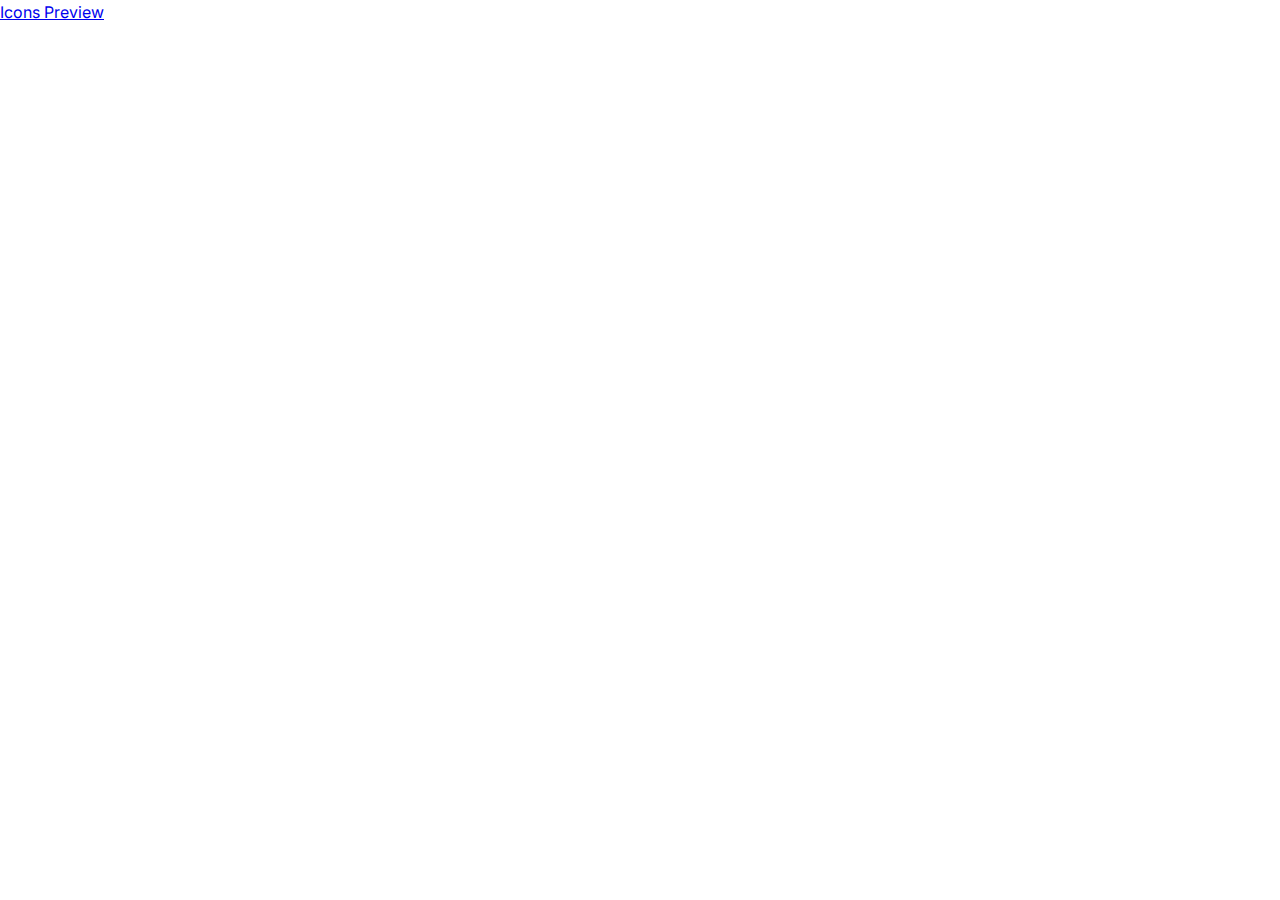
==== index.html @ 5fad9e73 "Added Icons" ====
<!DOCTYPE html>
<html lang="en">

<head>
    <meta charset="UTF-8">
    <meta name="viewport" content="width=device-width, initial-scale=1.0">
    <title>SparkX</title>
    <!-- Link For INTER & ROBOTO MONO FONT -->
    <link
        href="https://fonts.googleapis.com/css2?family=Inter:wght@100;200;300;400;500;600;700;800;900&family=Roboto+Mono:wght@300;400;500;600;700&display=swap"
        rel="stylesheet">

    <!-- IMPORT MAIN CSS AND JS -->
    <link rel="stylesheet" href="css/app.css">
    <link rel="stylesheet" href="css/icon.css">
    <script src="js/app.js"></script>
</head>

<body>
    <a href="icon/index.html">Icons Preview</a>
</body>

</html>
---- css/app.css ----
/* Declare the character encoding as UTF-8 to support Unicode characters */
@charset "UTF-8";

/* This selector defines the default styles for light theme */
:root,
[data-spark-theme=light] {
    --base-black: #000000;
    --base-white: #ffffff;

    --gray-25: #FCFCFD;
    --gray-50: #F9FAFB;
    --gray-100: #F2F4F7;
    --gray-200: #EAECF0;
    --gray-300: #D0D5DD;
    --gray-400: #98A2B3;
    --gray-500: #667085;
    --gray-600: #475467;
    --gray-700: #344054;
    --gray-800: #1D2939;
    --gray-900: #101828;
    --gray-950: #0C111D;

    --primary-25: #FCFAFF;
    --primary-50: #F9F5FF;
    --primary-100: #F4EBFF;
    --primary-200: #E9D7FE;
    --primary-300: #D6BBFB;
    --primary-400: #B692F6;
    --primary-500: #9E77ED;
    --primary-600: #7F56D9;
    --primary-700: #6941C6;
    --primary-800: #53389E;
    --primary-900: #42307D;
    --primary-950: #2C1C5F;

    --error-25: #FFFBFA;
    --error-50: #FEF3F2;
    --error-100: #FEE4E2;
    --error-200: #FECDCA;
    --error-300: #FDA29B;
    --error-400: #F97066;
    --error-500: #F04438;
    --error-600: #D92D20;
    --error-700: #B42318;
    --error-800: #912018;
    --error-900: #7A271A;
    --error-950: #55160C;

    --warning-25: #FFFCF5;
    --warning-50: #FFFAEB;
    --warning-100: #FEF0C7;
    --warning-200: #FEDF89;
    --warning-300: #FEC84B;
    --warning-400: #FDB022;
    --warning-500: #F79009;
    --warning-600: #DC6803;
    --warning-700: #B54708;
    --warning-800: #93370D;
    --warning-900: #7A2E0E;
    --warning-950: #4E1D09;

    --success-25: #F6FEF9;
    --success-50: #ECFDF3;
    --success-100: #DCFAE6;
    --success-200: #ABEFC6;
    --success-300: #75E0A7;
    --success-400: #47CD89;
    --success-500: #17B26A;
    --success-600: #079455;
    --success-700: #067647;
    --success-800: #085D3A;
    --success-900: #074D31;
    --success-950: #053321;

    --font-monospace: 'Roboto Mono', monospace;

    --body-font-family: 'Inter', sans-serif;
    --body-font-size: 1rem;
    --body-font-weight: 400;
    --body-line-height: 1.5;
    --body-color: var var(--gray-600);
    --body-bg: var(--base-white);

}

/* This rule removes the default spacing and sizing for all elements and pseudo-elements */
*,
::after,
::before {
    padding: 0rem;
    margin: 0rem;
    box-sizing: border-box
}

/* This rule applies smooth scrolling only when the user has no preference for reduced motion */
@media (prefers-reduced-motion:no-preference) {
    :root {
        scroll-behavior: smooth
    }
}

html {
    -ms-text-size-adjust: 100%;
    -webkit-text-size-adjust: 100%;
    height: 100%
}

body {
    min-height: 100%;
    font-family: var(--body-font-family);
    font-size: var(--body-font-size);
    font-weight: var(--body-font-weight);
    line-height: var(--body-line-height);
    color: var(--body-color);
    background-color: var(--body-bg);
    -webkit-text-size-adjust: 100%;
    -webkit-tap-highlight-color: transparent;
}

h1,
h2,
h3,
h4,
h5,
h6 {
    font-weight: 600;
    color: var(--gray-900);
}

h1 {
    letter-spacing: -.02rem;
    line-height: 1.2;
    font-size: calc(2.5rem + 2vw);
    /* font-size: 4.5rem; */
}

h2 {
    letter-spacing: -.02em;
    line-height: 1.2;
    font-size: calc(2.25rem + 1.5vw);
    /* font-size: 3.75rem; */
}

h3 {
    letter-spacing: -.02em;
    line-height: 1.2;
    font-size: calc(2rem + 1vw);
    /* font-size: 3rem; */
}

h4 {
    letter-spacing: -.02em;
    line-height: 1.3;
    font-size: calc(1.5rem + 0.75vw);
    /* font-size: 2.25rem; */
}

h5 {
    font-weight: 600;
    line-height: 1.4;
    font-size: calc(1.375rem + 0.5vw);
    /* font-size: 1.875rem; */
}

h6 {
    font-weight: 600;
    line-height: 1.4;
    font-size: calc(1.25rem + 0.25vw);
    /* font-size: 1.5rem; */
}

b,
strong {
    font-weight: 700;
}

code,
kbd,
pre,
samp {
    font-family: var(--font-monospace);
    font-size: 1em
}

.text-size-xlarge {
    letter-spacing: normal;
    line-height: 1.5;
    font-size: calc(1.125rem + 0.125vw);
    /* font-size: 1.25rem; */
}

.text-size-large {
    letter-spacing: normal;
    line-height: 1.5;
    font-size: calc(1rem + 0.125vw);
    /* font-size: 1.125rem; */
}

.text-size-medium,
p {
    letter-spacing: normal;
    font-size: 1rem;
    line-height: 1.5
}

small,
.text-size-small {
    letter-spacing: normal;
    font-size: .875rem;
    line-height: 1.5
}

sub,
sup,
.text-size-tiny {
    letter-spacing: normal;
    font-size: .75rem;
    line-height: 1.5
}

i,
img,
svg {
    vertical-align: middle
}
---- css/icon.css ----
i {
    display: inline-block;
    width: 24px;
    height: 24px;
    --bg: teal;
    background: var(--bg);
    mask-size: cover;
    mask-repeat: no-repeat;
}

i:hover {
    --bg-hover: slateblue;
    background: var(--bg-hover);
}
/* Alerts & feedback */

.alert-circle {
    -webkit-mask-image: url(../icon/Alerts%20&%20feedback/alert-circle.svg);
    mask-image: url(../icon/Alerts%20&%20feedback/alert-circle.svg);
}
.alert-hexagon {
    -webkit-mask-image: url(../icon/Alerts%20&%20feedback/alert-hexagon.svg);
    mask-image: url(../icon/Alerts%20&%20feedback/alert-hexagon.svg);
}
.alert-octagon {
    -webkit-mask-image: url(../icon/Alerts%20&%20feedback/alert-octagon.svg);
    mask-image: url(../icon/Alerts%20&%20feedback/alert-octagon.svg);
}
.alert-square {
    -webkit-mask-image: url(../icon/Alerts%20&%20feedback/alert-square.svg);
    mask-image: url(../icon/Alerts%20&%20feedback/alert-square.svg);
}
.alert-triangle {
    -webkit-mask-image: url(../icon/Alerts%20&%20feedback/alert-triangle.svg);
    mask-image: url(../icon/Alerts%20&%20feedback/alert-triangle.svg);
}
.announcement-01 {
    -webkit-mask-image: url(../icon/Alerts%20&%20feedback/announcement-01.svg);
    mask-image: url(../icon/Alerts%20&%20feedback/announcement-01.svg);
}
.announcement-02 {
    -webkit-mask-image: url(../icon/Alerts%20&%20feedback/announcement-02.svg);
    mask-image: url(../icon/Alerts%20&%20feedback/announcement-02.svg);
}
.announcement-03 {
    -webkit-mask-image: url(../icon/Alerts%20&%20feedback/announcement-03.svg);
    mask-image: url(../icon/Alerts%20&%20feedback/announcement-03.svg);
}
.bell-01 {
    -webkit-mask-image: url(../icon/Alerts%20&%20feedback/bell-01.svg);
    mask-image: url(../icon/Alerts%20&%20feedback/bell-01.svg);
}
.bell-02 {
    -webkit-mask-image: url(../icon/Alerts%20&%20feedback/bell-02.svg);
    mask-image: url(../icon/Alerts%20&%20feedback/bell-02.svg);
}
.bell-03 {
    -webkit-mask-image: url(../icon/Alerts%20&%20feedback/bell-03.svg);
    mask-image: url(../icon/Alerts%20&%20feedback/bell-03.svg);
}
.bell-04 {
    -webkit-mask-image: url(../icon/Alerts%20&%20feedback/bell-04.svg);
    mask-image: url(../icon/Alerts%20&%20feedback/bell-04.svg);
}
.bell-minus {
    -webkit-mask-image: url(../icon/Alerts%20&%20feedback/bell-minus.svg);
    mask-image: url(../icon/Alerts%20&%20feedback/bell-minus.svg);
}
.bell-off-01 {
    -webkit-mask-image: url(../icon/Alerts%20&%20feedback/bell-off-01.svg);
    mask-image: url(../icon/Alerts%20&%20feedback/bell-off-01.svg);
}
.bell-off-02 {
    -webkit-mask-image: url(../icon/Alerts%20&%20feedback/bell-off-02.svg);
    mask-image: url(../icon/Alerts%20&%20feedback/bell-off-02.svg);
}
.bell-off-03 {
    -webkit-mask-image: url(../icon/Alerts%20&%20feedback/bell-off-03.svg);
    mask-image: url(../icon/Alerts%20&%20feedback/bell-off-03.svg);
}
.bell-plus {
    -webkit-mask-image: url(../icon/Alerts%20&%20feedback/bell-plus.svg);
    mask-image: url(../icon/Alerts%20&%20feedback/bell-plus.svg);
}
.bell-ringing-01 {
    -webkit-mask-image: url(../icon/Alerts%20&%20feedback/bell-ringing-01.svg);
    mask-image: url(../icon/Alerts%20&%20feedback/bell-ringing-01.svg);
}
.bell-ringing-02 {
    -webkit-mask-image: url(../icon/Alerts%20&%20feedback/bell-ringing-02.svg);
    mask-image: url(../icon/Alerts%20&%20feedback/bell-ringing-02.svg);
}
.bell-ringing-03 {
    -webkit-mask-image: url(../icon/Alerts%20&%20feedback/bell-ringing-03.svg);
    mask-image: url(../icon/Alerts%20&%20feedback/bell-ringing-03.svg);
}
.bell-ringing-04 {
    -webkit-mask-image: url(../icon/Alerts%20&%20feedback/bell-ringing-04.svg);
    mask-image: url(../icon/Alerts%20&%20feedback/bell-ringing-04.svg);
}
.message-notification-square {
    -webkit-mask-image: url(../icon/Alerts%20&%20feedback/message-notification-square.svg);
    mask-image: url(../icon/Alerts%20&%20feedback/message-notification-square.svg);
}
.notification-box {
    -webkit-mask-image: url(../icon/Alerts%20&%20feedback/notification-box.svg);
    mask-image: url(../icon/Alerts%20&%20feedback/notification-box.svg);
}
.notification-text {
    -webkit-mask-image: url(../icon/Alerts%20&%20feedback/notification-text.svg);
    mask-image: url(../icon/Alerts%20&%20feedback/notification-text.svg);
}
.thumbs-down {
    -webkit-mask-image: url(../icon/Alerts%20&%20feedback/thumbs-down.svg);
    mask-image: url(../icon/Alerts%20&%20feedback/thumbs-down.svg);
}
.thumbs-up {
    -webkit-mask-image: url(../icon/Alerts%20&%20feedback/thumbs-up.svg);
    mask-image: url(../icon/Alerts%20&%20feedback/thumbs-up.svg);
}

/* Arrows */

.arrow-block-down {
    -webkit-mask-image: url(../icon/Arrows/arrow-block-down.svg);
    mask-image: url(../icon/Arrows/arrow-block-down.svg);
}
.arrow-block-left {
    -webkit-mask-image: url(../icon/Arrows/arrow-block-left.svg);
    mask-image: url(../icon/Arrows/arrow-block-left.svg);
}
.arrow-block-right {
    -webkit-mask-image: url(../icon/Arrows/arrow-block-right.svg);
    mask-image: url(../icon/Arrows/arrow-block-right.svg);
}
.arrow-block-up {
    -webkit-mask-image: url(../icon/Arrows/arrow-block-up.svg);
    mask-image: url(../icon/Arrows/arrow-block-up.svg);
}
.arrow-circle-broken-down-left {
    -webkit-mask-image: url(../icon/Arrows/arrow-circle-broken-down-left.svg);
    mask-image: url(../icon/Arrows/arrow-circle-broken-down-left.svg);
}
.arrow-circle-broken-down-right {
    -webkit-mask-image: url(../icon/Arrows/arrow-circle-broken-down-right.svg);
    mask-image: url(../icon/Arrows/arrow-circle-broken-down-right.svg);
}
.arrow-circle-broken-down {
    -webkit-mask-image: url(../icon/Arrows/arrow-circle-broken-down.svg);
    mask-image: url(../icon/Arrows/arrow-circle-broken-down.svg);
}
.arrow-circle-broken-left {
    -webkit-mask-image: url(../icon/Arrows/arrow-circle-broken-left.svg);
    mask-image: url(../icon/Arrows/arrow-circle-broken-left.svg);
}
.arrow-circle-broken-right {
    -webkit-mask-image: url(../icon/Arrows/arrow-circle-broken-right.svg);
    mask-image: url(../icon/Arrows/arrow-circle-broken-right.svg);
}
.arrow-circle-broken-up-left {
    -webkit-mask-image: url(../icon/Arrows/arrow-circle-broken-up-left.svg);
    mask-image: url(../icon/Arrows/arrow-circle-broken-up-left.svg);
}
.arrow-circle-broken-up-right {
    -webkit-mask-image: url(../icon/Arrows/arrow-circle-broken-up-right.svg);
    mask-image: url(../icon/Arrows/arrow-circle-broken-up-right.svg);
}
.arrow-circle-broken-up {
    -webkit-mask-image: url(../icon/Arrows/arrow-circle-broken-up.svg);
    mask-image: url(../icon/Arrows/arrow-circle-broken-up.svg);
}
.arrow-circle-down-left {
    -webkit-mask-image: url(../icon/Arrows/arrow-circle-down-left.svg);
    mask-image: url(../icon/Arrows/arrow-circle-down-left.svg);
}
.arrow-circle-down-right {
    -webkit-mask-image: url(../icon/Arrows/arrow-circle-down-right.svg);
    mask-image: url(../icon/Arrows/arrow-circle-down-right.svg);
}
.arrow-circle-down {
    -webkit-mask-image: url(../icon/Arrows/arrow-circle-down.svg);
    mask-image: url(../icon/Arrows/arrow-circle-down.svg);
}
.arrow-circle-left {
    -webkit-mask-image: url(../icon/Arrows/arrow-circle-left.svg);
    mask-image: url(../icon/Arrows/arrow-circle-left.svg);
}
.arrow-circle-right {
    -webkit-mask-image: url(../icon/Arrows/arrow-circle-right.svg);
    mask-image: url(../icon/Arrows/arrow-circle-right.svg);
}
.arrow-circle-up-left {
    -webkit-mask-image: url(../icon/Arrows/arrow-circle-up-left.svg);
    mask-image: url(../icon/Arrows/arrow-circle-up-left.svg);
}
.arrow-circle-up-right {
    -webkit-mask-image: url(../icon/Arrows/arrow-circle-up-right.svg);
    mask-image: url(../icon/Arrows/arrow-circle-up-right.svg);
}
.arrow-circle-up {
    -webkit-mask-image: url(../icon/Arrows/arrow-circle-up.svg);
    mask-image: url(../icon/Arrows/arrow-circle-up.svg);
}
.arrow-down-left {
    -webkit-mask-image: url(../icon/Arrows/arrow-down-left.svg);
    mask-image: url(../icon/Arrows/arrow-down-left.svg);
}
.arrow-down-right {
    -webkit-mask-image: url(../icon/Arrows/arrow-down-right.svg);
    mask-image: url(../icon/Arrows/arrow-down-right.svg);
}
.arrow-down {
    -webkit-mask-image: url(../icon/Arrows/arrow-down.svg);
    mask-image: url(../icon/Arrows/arrow-down.svg);
}
.arrow-left {
    -webkit-mask-image: url(../icon/Arrows/arrow-left.svg);
    mask-image: url(../icon/Arrows/arrow-left.svg);
}
.arrow-narrow-down-left {
    -webkit-mask-image: url(../icon/Arrows/arrow-narrow-down-left.svg);
    mask-image: url(../icon/Arrows/arrow-narrow-down-left.svg);
}
.arrow-narrow-down-right {
    -webkit-mask-image: url(../icon/Arrows/arrow-narrow-down-right.svg);
    mask-image: url(../icon/Arrows/arrow-narrow-down-right.svg);
}
.arrow-narrow-down {
    -webkit-mask-image: url(../icon/Arrows/arrow-narrow-down.svg);
    mask-image: url(../icon/Arrows/arrow-narrow-down.svg);
}
.arrow-narrow-left {
    -webkit-mask-image: url(../icon/Arrows/arrow-narrow-left.svg);
    mask-image: url(../icon/Arrows/arrow-narrow-left.svg);
}
.arrow-narrow-right {
    -webkit-mask-image: url(../icon/Arrows/arrow-narrow-right.svg);
    mask-image: url(../icon/Arrows/arrow-narrow-right.svg);
}
.arrow-narrow-up-left {
    -webkit-mask-image: url(../icon/Arrows/arrow-narrow-up-left.svg);
    mask-image: url(../icon/Arrows/arrow-narrow-up-left.svg);
}
.arrow-narrow-up-right {
    -webkit-mask-image: url(../icon/Arrows/arrow-narrow-up-right.svg);
    mask-image: url(../icon/Arrows/arrow-narrow-up-right.svg);
}
.arrow-narrow-up {
    -webkit-mask-image: url(../icon/Arrows/arrow-narrow-up.svg);
    mask-image: url(../icon/Arrows/arrow-narrow-up.svg);
}
.arrow-right {
    -webkit-mask-image: url(../icon/Arrows/arrow-right.svg);
    mask-image: url(../icon/Arrows/arrow-right.svg);
}
.arrow-square-down-left {
    -webkit-mask-image: url(../icon/Arrows/arrow-square-down-left.svg);
    mask-image: url(../icon/Arrows/arrow-square-down-left.svg);
}
.arrow-square-down-right {
    -webkit-mask-image: url(../icon/Arrows/arrow-square-down-right.svg);
    mask-image: url(../icon/Arrows/arrow-square-down-right.svg);
}
.arrow-square-down {
    -webkit-mask-image: url(../icon/Arrows/arrow-square-down.svg);
    mask-image: url(../icon/Arrows/arrow-square-down.svg);
}
.arrow-square-left {
    -webkit-mask-image: url(../icon/Arrows/arrow-square-left.svg);
    mask-image: url(../icon/Arrows/arrow-square-left.svg);
}
.arrow-square-right {
    -webkit-mask-image: url(../icon/Arrows/arrow-square-right.svg);
    mask-image: url(../icon/Arrows/arrow-square-right.svg);
}
.arrow-square-up-left {
    -webkit-mask-image: url(../icon/Arrows/arrow-square-up-left.svg);
    mask-image: url(../icon/Arrows/arrow-square-up-left.svg);
}
.arrow-square-up-right {
    -webkit-mask-image: url(../icon/Arrows/arrow-square-up-right.svg);
    mask-image: url(../icon/Arrows/arrow-square-up-right.svg);
}
.arrow-square-up {
    -webkit-mask-image: url(../icon/Arrows/arrow-square-up.svg);
    mask-image: url(../icon/Arrows/arrow-square-up.svg);
}
.arrow-up-left {
    -webkit-mask-image: url(../icon/Arrows/arrow-up-left.svg);
    mask-image: url(../icon/Arrows/arrow-up-left.svg);
}
.arrow-up-right {
    -webkit-mask-image: url(../icon/Arrows/arrow-up-right.svg);
    mask-image: url(../icon/Arrows/arrow-up-right.svg);
}
.arrow-up {
    -webkit-mask-image: url(../icon/Arrows/arrow-up.svg);
    mask-image: url(../icon/Arrows/arrow-up.svg);
}
.arrows-down {
    -webkit-mask-image: url(../icon/Arrows/arrows-down.svg);
    mask-image: url(../icon/Arrows/arrows-down.svg);
}
.arrows-left {
    -webkit-mask-image: url(../icon/Arrows/arrows-left.svg);
    mask-image: url(../icon/Arrows/arrows-left.svg);
}
.arrows-right {
    -webkit-mask-image: url(../icon/Arrows/arrows-right.svg);
    mask-image: url(../icon/Arrows/arrows-right.svg);
}
.arrows-triangle {
    -webkit-mask-image: url(../icon/Arrows/arrows-triangle.svg);
    mask-image: url(../icon/Arrows/arrows-triangle.svg);
}
.arrows-up {
    -webkit-mask-image: url(../icon/Arrows/arrows-up.svg);
    mask-image: url(../icon/Arrows/arrows-up.svg);
}
.chevron-down-double {
    -webkit-mask-image: url(../icon/Arrows/chevron-down-double.svg);
    mask-image: url(../icon/Arrows/chevron-down-double.svg);
}
.chevron-down {
    -webkit-mask-image: url(../icon/Arrows/chevron-down.svg);
    mask-image: url(../icon/Arrows/chevron-down.svg);
}
.chevron-left-double {
    -webkit-mask-image: url(../icon/Arrows/chevron-left-double.svg);
    mask-image: url(../icon/Arrows/chevron-left-double.svg);
}
.chevron-left {
    -webkit-mask-image: url(../icon/Arrows/chevron-left.svg);
    mask-image: url(../icon/Arrows/chevron-left.svg);
}
.chevron-right-double {
    -webkit-mask-image: url(../icon/Arrows/chevron-right-double.svg);
    mask-image: url(../icon/Arrows/chevron-right-double.svg);
}
.chevron-right {
    -webkit-mask-image: url(../icon/Arrows/chevron-right.svg);
    mask-image: url(../icon/Arrows/chevron-right.svg);
}
.chevron-selector-horizontal {
    -webkit-mask-image: url(../icon/Arrows/chevron-selector-horizontal.svg);
    mask-image: url(../icon/Arrows/chevron-selector-horizontal.svg);
}
.chevron-selector-vertical {
    -webkit-mask-image: url(../icon/Arrows/chevron-selector-vertical.svg);
    mask-image: url(../icon/Arrows/chevron-selector-vertical.svg);
}
.chevron-up-double {
    -webkit-mask-image: url(../icon/Arrows/chevron-up-double.svg);
    mask-image: url(../icon/Arrows/chevron-up-double.svg);
}
.chevron-up {
    -webkit-mask-image: url(../icon/Arrows/chevron-up.svg);
    mask-image: url(../icon/Arrows/chevron-up.svg);
}
.corner-down-left {
    -webkit-mask-image: url(../icon/Arrows/corner-down-left.svg);
    mask-image: url(../icon/Arrows/corner-down-left.svg);
}
.corner-down-right {
    -webkit-mask-image: url(../icon/Arrows/corner-down-right.svg);
    mask-image: url(../icon/Arrows/corner-down-right.svg);
}
.corner-left-down {
    -webkit-mask-image: url(../icon/Arrows/corner-left-down.svg);
    mask-image: url(../icon/Arrows/corner-left-down.svg);
}
.corner-left-up {
    -webkit-mask-image: url(../icon/Arrows/corner-left-up.svg);
    mask-image: url(../icon/Arrows/corner-left-up.svg);
}
.corner-right-down {
    -webkit-mask-image: url(../icon/Arrows/corner-right-down.svg);
    mask-image: url(../icon/Arrows/corner-right-down.svg);
}
.corner-right-up {
    -webkit-mask-image: url(../icon/Arrows/corner-right-up.svg);
    mask-image: url(../icon/Arrows/corner-right-up.svg);
}
.corner-up-left {
    -webkit-mask-image: url(../icon/Arrows/corner-up-left.svg);
    mask-image: url(../icon/Arrows/corner-up-left.svg);
}
.corner-up-right {
    -webkit-mask-image: url(../icon/Arrows/corner-up-right.svg);
    mask-image: url(../icon/Arrows/corner-up-right.svg);
}
.expand-01 {
    -webkit-mask-image: url(../icon/Arrows/expand-01.svg);
    mask-image: url(../icon/Arrows/expand-01.svg);
}
.expand-02 {
    -webkit-mask-image: url(../icon/Arrows/expand-02.svg);
    mask-image: url(../icon/Arrows/expand-02.svg);
}
.expand-03 {
    -webkit-mask-image: url(../icon/Arrows/expand-03.svg);
    mask-image: url(../icon/Arrows/expand-03.svg);
}
.expand-04 {
    -webkit-mask-image: url(../icon/Arrows/expand-04.svg);
    mask-image: url(../icon/Arrows/expand-04.svg);
}
.expand-05 {
    -webkit-mask-image: url(../icon/Arrows/expand-05.svg);
    mask-image: url(../icon/Arrows/expand-05.svg);
}
.expand-06 {
    -webkit-mask-image: url(../icon/Arrows/expand-06.svg);
    mask-image: url(../icon/Arrows/expand-06.svg);
}
.flip-backward {
    -webkit-mask-image: url(../icon/Arrows/flip-backward.svg);
    mask-image: url(../icon/Arrows/flip-backward.svg);
}
.flip-forward {
    -webkit-mask-image: url(../icon/Arrows/flip-forward.svg);
    mask-image: url(../icon/Arrows/flip-forward.svg);
}
.infinity {
    -webkit-mask-image: url(../icon/Arrows/infinity.svg);
    mask-image: url(../icon/Arrows/infinity.svg);
}
.refresh-ccw-01 {
    -webkit-mask-image: url(../icon/Arrows/refresh-ccw-01.svg);
    mask-image: url(../icon/Arrows/refresh-ccw-01.svg);
}
.refresh-ccw-02 {
    -webkit-mask-image: url(../icon/Arrows/refresh-ccw-02.svg);
    mask-image: url(../icon/Arrows/refresh-ccw-02.svg);
}
.refresh-ccw-03 {
    -webkit-mask-image: url(../icon/Arrows/refresh-ccw-03.svg);
    mask-image: url(../icon/Arrows/refresh-ccw-03.svg);
}
.refresh-ccw-04 {
    -webkit-mask-image: url(../icon/Arrows/refresh-ccw-04.svg);
    mask-image: url(../icon/Arrows/refresh-ccw-04.svg);
}
.refresh-ccw-05 {
    -webkit-mask-image: url(../icon/Arrows/refresh-ccw-05.svg);
    mask-image: url(../icon/Arrows/refresh-ccw-05.svg);
}
.refresh-cw-01 {
    -webkit-mask-image: url(../icon/Arrows/refresh-cw-01.svg);
    mask-image: url(../icon/Arrows/refresh-cw-01.svg);
}
.refresh-cw-02 {
    -webkit-mask-image: url(../icon/Arrows/refresh-cw-02.svg);
    mask-image: url(../icon/Arrows/refresh-cw-02.svg);
}
.refresh-cw-03 {
    -webkit-mask-image: url(../icon/Arrows/refresh-cw-03.svg);
    mask-image: url(../icon/Arrows/refresh-cw-03.svg);
}
.refresh-cw-04 {
    -webkit-mask-image: url(../icon/Arrows/refresh-cw-04.svg);
    mask-image: url(../icon/Arrows/refresh-cw-04.svg);
}
.refresh-cw-05 {
    -webkit-mask-image: url(../icon/Arrows/refresh-cw-05.svg);
    mask-image: url(../icon/Arrows/refresh-cw-05.svg);
}
.reverse-left {
    -webkit-mask-image: url(../icon/Arrows/reverse-left.svg);
    mask-image: url(../icon/Arrows/reverse-left.svg);
}
.reverse-right {
    -webkit-mask-image: url(../icon/Arrows/reverse-right.svg);
    mask-image: url(../icon/Arrows/reverse-right.svg);
}
.switch-horizontal-01 {
    -webkit-mask-image: url(../icon/Arrows/switch-horizontal-01.svg);
    mask-image: url(../icon/Arrows/switch-horizontal-01.svg);
}
.switch-horizontal-02 {
    -webkit-mask-image: url(../icon/Arrows/switch-horizontal-02.svg);
    mask-image: url(../icon/Arrows/switch-horizontal-02.svg);
}
.switch-vertical-01 {
    -webkit-mask-image: url(../icon/Arrows/switch-vertical-01.svg);
    mask-image: url(../icon/Arrows/switch-vertical-01.svg);
}
.switch-vertical-02 {
    -webkit-mask-image: url(../icon/Arrows/switch-vertical-02.svg);
    mask-image: url(../icon/Arrows/switch-vertical-02.svg);
}

/* Charts */

.bar-chart-01 {
    -webkit-mask-image: url(../icon/Charts/bar-chart-01.svg);
    mask-image: url(../icon/Charts/bar-chart-01.svg);
}
.bar-chart-02 {
    -webkit-mask-image: url(../icon/Charts/bar-chart-02.svg);
    mask-image: url(../icon/Charts/bar-chart-02.svg);
}
.bar-chart-03 {
    -webkit-mask-image: url(../icon/Charts/bar-chart-03.svg);
    mask-image: url(../icon/Charts/bar-chart-03.svg);
}
.bar-chart-04 {
    -webkit-mask-image: url(../icon/Charts/bar-chart-04.svg);
    mask-image: url(../icon/Charts/bar-chart-04.svg);
}
.bar-chart-05 {
    -webkit-mask-image: url(../icon/Charts/bar-chart-05.svg);
    mask-image: url(../icon/Charts/bar-chart-05.svg);
}
.bar-chart-06 {
    -webkit-mask-image: url(../icon/Charts/bar-chart-06.svg);
    mask-image: url(../icon/Charts/bar-chart-06.svg);
}
.bar-chart-07 {
    -webkit-mask-image: url(../icon/Charts/bar-chart-07.svg);
    mask-image: url(../icon/Charts/bar-chart-07.svg);
}
.bar-chart-08 {
    -webkit-mask-image: url(../icon/Charts/bar-chart-08.svg);
    mask-image: url(../icon/Charts/bar-chart-08.svg);
}
.bar-chart-09 {
    -webkit-mask-image: url(../icon/Charts/bar-chart-09.svg);
    mask-image: url(../icon/Charts/bar-chart-09.svg);
}
.bar-chart-10 {
    -webkit-mask-image: url(../icon/Charts/bar-chart-10.svg);
    mask-image: url(../icon/Charts/bar-chart-10.svg);
}
.bar-chart-11 {
    -webkit-mask-image: url(../icon/Charts/bar-chart-11.svg);
    mask-image: url(../icon/Charts/bar-chart-11.svg);
}
.bar-chart-12 {
    -webkit-mask-image: url(../icon/Charts/bar-chart-12.svg);
    mask-image: url(../icon/Charts/bar-chart-12.svg);
}
.bar-chart-circle-01 {
    -webkit-mask-image: url(../icon/Charts/bar-chart-circle-01.svg);
    mask-image: url(../icon/Charts/bar-chart-circle-01.svg);
}
.bar-chart-circle-02 {
    -webkit-mask-image: url(../icon/Charts/bar-chart-circle-02.svg);
    mask-image: url(../icon/Charts/bar-chart-circle-02.svg);
}
.bar-chart-circle-03 {
    -webkit-mask-image: url(../icon/Charts/bar-chart-circle-03.svg);
    mask-image: url(../icon/Charts/bar-chart-circle-03.svg);
}
.bar-chart-square-01 {
    -webkit-mask-image: url(../icon/Charts/bar-chart-square-01.svg);
    mask-image: url(../icon/Charts/bar-chart-square-01.svg);
}
.bar-chart-square-02 {
    -webkit-mask-image: url(../icon/Charts/bar-chart-square-02.svg);
    mask-image: url(../icon/Charts/bar-chart-square-02.svg);
}
.bar-chart-square-03 {
    -webkit-mask-image: url(../icon/Charts/bar-chart-square-03.svg);
    mask-image: url(../icon/Charts/bar-chart-square-03.svg);
}
.bar-chart-square-down {
    -webkit-mask-image: url(../icon/Charts/bar-chart-square-down.svg);
    mask-image: url(../icon/Charts/bar-chart-square-down.svg);
}
.bar-chart-square-minus {
    -webkit-mask-image: url(../icon/Charts/bar-chart-square-minus.svg);
    mask-image: url(../icon/Charts/bar-chart-square-minus.svg);
}
.bar-chart-square-plus {
    -webkit-mask-image: url(../icon/Charts/bar-chart-square-plus.svg);
    mask-image: url(../icon/Charts/bar-chart-square-plus.svg);
}
.bar-chart-square-up {
    -webkit-mask-image: url(../icon/Charts/bar-chart-square-up.svg);
    mask-image: url(../icon/Charts/bar-chart-square-up.svg);
}
.bar-line-chart {
    -webkit-mask-image: url(../icon/Charts/bar-line-chart.svg);
    mask-image: url(../icon/Charts/bar-line-chart.svg);
}
.chart-breakout-circle {
    -webkit-mask-image: url(../icon/Charts/chart-breakout-circle.svg);
    mask-image: url(../icon/Charts/chart-breakout-circle.svg);
}
.chart-breakout-square {
    -webkit-mask-image: url(../icon/Charts/chart-breakout-square.svg);
    mask-image: url(../icon/Charts/chart-breakout-square.svg);
}
.horizontal-bar-chart-01 {
    -webkit-mask-image: url(../icon/Charts/horizontal-bar-chart-01.svg);
    mask-image: url(../icon/Charts/horizontal-bar-chart-01.svg);
}
.horizontal-bar-chart-02 {
    -webkit-mask-image: url(../icon/Charts/horizontal-bar-chart-02.svg);
    mask-image: url(../icon/Charts/horizontal-bar-chart-02.svg);
}
.horizontal-bar-chart-03 {
    -webkit-mask-image: url(../icon/Charts/horizontal-bar-chart-03.svg);
    mask-image: url(../icon/Charts/horizontal-bar-chart-03.svg);
}
.line-chart-down-01 {
    -webkit-mask-image: url(../icon/Charts/line-chart-down-01.svg);
    mask-image: url(../icon/Charts/line-chart-down-01.svg);
}
.line-chart-down-02 {
    -webkit-mask-image: url(../icon/Charts/line-chart-down-02.svg);
    mask-image: url(../icon/Charts/line-chart-down-02.svg);
}
.line-chart-down-03 {
    -webkit-mask-image: url(../icon/Charts/line-chart-down-03.svg);
    mask-image: url(../icon/Charts/line-chart-down-03.svg);
}
.line-chart-down-04 {
    -webkit-mask-image: url(../icon/Charts/line-chart-down-04.svg);
    mask-image: url(../icon/Charts/line-chart-down-04.svg);
}
.line-chart-down-05 {
    -webkit-mask-image: url(../icon/Charts/line-chart-down-05.svg);
    mask-image: url(../icon/Charts/line-chart-down-05.svg);
}
.line-chart-up-01 {
    -webkit-mask-image: url(../icon/Charts/line-chart-up-01.svg);
    mask-image: url(../icon/Charts/line-chart-up-01.svg);
}
.line-chart-up-02 {
    -webkit-mask-image: url(../icon/Charts/line-chart-up-02.svg);
    mask-image: url(../icon/Charts/line-chart-up-02.svg);
}
.line-chart-up-03 {
    -webkit-mask-image: url(../icon/Charts/line-chart-up-03.svg);
    mask-image: url(../icon/Charts/line-chart-up-03.svg);
}
.line-chart-up-04 {
    -webkit-mask-image: url(../icon/Charts/line-chart-up-04.svg);
    mask-image: url(../icon/Charts/line-chart-up-04.svg);
}
.line-chart-up-05 {
    -webkit-mask-image: url(../icon/Charts/line-chart-up-05.svg);
    mask-image: url(../icon/Charts/line-chart-up-05.svg);
}
.pie-chart-01 {
    -webkit-mask-image: url(../icon/Charts/pie-chart-01.svg);
    mask-image: url(../icon/Charts/pie-chart-01.svg);
}
.pie-chart-02 {
    -webkit-mask-image: url(../icon/Charts/pie-chart-02.svg);
    mask-image: url(../icon/Charts/pie-chart-02.svg);
}
.pie-chart-03 {
    -webkit-mask-image: url(../icon/Charts/pie-chart-03.svg);
    mask-image: url(../icon/Charts/pie-chart-03.svg);
}
.pie-chart-04 {
    -webkit-mask-image: url(../icon/Charts/pie-chart-04.svg);
    mask-image: url(../icon/Charts/pie-chart-04.svg);
}
.presentation-chart-01 {
    -webkit-mask-image: url(../icon/Charts/presentation-chart-01.svg);
    mask-image: url(../icon/Charts/presentation-chart-01.svg);
}
.presentation-chart-02 {
    -webkit-mask-image: url(../icon/Charts/presentation-chart-02.svg);
    mask-image: url(../icon/Charts/presentation-chart-02.svg);
}
.presentation-chart-03 {
    -webkit-mask-image: url(../icon/Charts/presentation-chart-03.svg);
    mask-image: url(../icon/Charts/presentation-chart-03.svg);
}
.trend-down-01 {
    -webkit-mask-image: url(../icon/Charts/trend-down-01.svg);
    mask-image: url(../icon/Charts/trend-down-01.svg);
}
.trend-down-02 {
    -webkit-mask-image: url(../icon/Charts/trend-down-02.svg);
    mask-image: url(../icon/Charts/trend-down-02.svg);
}
.trend-up-01 {
    -webkit-mask-image: url(../icon/Charts/trend-up-01.svg);
    mask-image: url(../icon/Charts/trend-up-01.svg);
}
.trend-up-02 {
    -webkit-mask-image: url(../icon/Charts/trend-up-02.svg);
    mask-image: url(../icon/Charts/trend-up-02.svg);
}

/* Communication */

.annotation-alert {
    -webkit-mask-image: url(../icon/Communication/annotation-alert.svg);
    mask-image: url(../icon/Communication/annotation-alert.svg);
}
.annotation-check {
    -webkit-mask-image: url(../icon/Communication/annotation-check.svg);
    mask-image: url(../icon/Communication/annotation-check.svg);
}
.annotation-dots {
    -webkit-mask-image: url(../icon/Communication/annotation-dots.svg);
    mask-image: url(../icon/Communication/annotation-dots.svg);
}
.annotation-heart {
    -webkit-mask-image: url(../icon/Communication/annotation-heart.svg);
    mask-image: url(../icon/Communication/annotation-heart.svg);
}
.annotation-info {
    -webkit-mask-image: url(../icon/Communication/annotation-info.svg);
    mask-image: url(../icon/Communication/annotation-info.svg);
}
.annotation-plus {
    -webkit-mask-image: url(../icon/Communication/annotation-plus.svg);
    mask-image: url(../icon/Communication/annotation-plus.svg);
}
.annotation-question {
    -webkit-mask-image: url(../icon/Communication/annotation-question.svg);
    mask-image: url(../icon/Communication/annotation-question.svg);
}
.annotation-x {
    -webkit-mask-image: url(../icon/Communication/annotation-x.svg);
    mask-image: url(../icon/Communication/annotation-x.svg);
}
.annotation {
    -webkit-mask-image: url(../icon/Communication/annotation.svg);
    mask-image: url(../icon/Communication/annotation.svg);
}
.inbox-01 {
    -webkit-mask-image: url(../icon/Communication/inbox-01.svg);
    mask-image: url(../icon/Communication/inbox-01.svg);
}
.inbox-02 {
    -webkit-mask-image: url(../icon/Communication/inbox-02.svg);
    mask-image: url(../icon/Communication/inbox-02.svg);
}
.mail-01 {
    -webkit-mask-image: url(../icon/Communication/mail-01.svg);
    mask-image: url(../icon/Communication/mail-01.svg);
}
.mail-02 {
    -webkit-mask-image: url(../icon/Communication/mail-02.svg);
    mask-image: url(../icon/Communication/mail-02.svg);
}
.mail-03 {
    -webkit-mask-image: url(../icon/Communication/mail-03.svg);
    mask-image: url(../icon/Communication/mail-03.svg);
}
.mail-04 {
    -webkit-mask-image: url(../icon/Communication/mail-04.svg);
    mask-image: url(../icon/Communication/mail-04.svg);
}
.mail-05 {
    -webkit-mask-image: url(../icon/Communication/mail-05.svg);
    mask-image: url(../icon/Communication/mail-05.svg);
}
.message-alert-circle {
    -webkit-mask-image: url(../icon/Communication/message-alert-circle.svg);
    mask-image: url(../icon/Communication/message-alert-circle.svg);
}
.message-alert-square {
    -webkit-mask-image: url(../icon/Communication/message-alert-square.svg);
    mask-image: url(../icon/Communication/message-alert-square.svg);
}
.message-chat-circle {
    -webkit-mask-image: url(../icon/Communication/message-chat-circle.svg);
    mask-image: url(../icon/Communication/message-chat-circle.svg);
}
.message-chat-square {
    -webkit-mask-image: url(../icon/Communication/message-chat-square.svg);
    mask-image: url(../icon/Communication/message-chat-square.svg);
}
.message-check-circle {
    -webkit-mask-image: url(../icon/Communication/message-check-circle.svg);
    mask-image: url(../icon/Communication/message-check-circle.svg);
}
.message-check-square {
    -webkit-mask-image: url(../icon/Communication/message-check-square.svg);
    mask-image: url(../icon/Communication/message-check-square.svg);
}
.message-circle-01 {
    -webkit-mask-image: url(../icon/Communication/message-circle-01.svg);
    mask-image: url(../icon/Communication/message-circle-01.svg);
}
.message-circle-02 {
    -webkit-mask-image: url(../icon/Communication/message-circle-02.svg);
    mask-image: url(../icon/Communication/message-circle-02.svg);
}
.message-dots-circle {
    -webkit-mask-image: url(../icon/Communication/message-dots-circle.svg);
    mask-image: url(../icon/Communication/message-dots-circle.svg);
}
.message-dots-square {
    -webkit-mask-image: url(../icon/Communication/message-dots-square.svg);
    mask-image: url(../icon/Communication/message-dots-square.svg);
}
.message-heart-circle {
    -webkit-mask-image: url(../icon/Communication/message-heart-circle.svg);
    mask-image: url(../icon/Communication/message-heart-circle.svg);
}
.message-heart-square {
    -webkit-mask-image: url(../icon/Communication/message-heart-square.svg);
    mask-image: url(../icon/Communication/message-heart-square.svg);
}
.message-notification-circle {
    -webkit-mask-image: url(../icon/Communication/message-notification-circle.svg);
    mask-image: url(../icon/Communication/message-notification-circle.svg);
}
.message-notification-square {
    -webkit-mask-image: url(../icon/Communication/message-notification-square.svg);
    mask-image: url(../icon/Communication/message-notification-square.svg);
}
.message-plus-circle {
    -webkit-mask-image: url(../icon/Communication/message-plus-circle.svg);
    mask-image: url(../icon/Communication/message-plus-circle.svg);
}
.message-plus-square {
    -webkit-mask-image: url(../icon/Communication/message-plus-square.svg);
    mask-image: url(../icon/Communication/message-plus-square.svg);
}
.message-question-circle {
    -webkit-mask-image: url(../icon/Communication/message-question-circle.svg);
    mask-image: url(../icon/Communication/message-question-circle.svg);
}
.message-question-square {
    -webkit-mask-image: url(../icon/Communication/message-question-square.svg);
    mask-image: url(../icon/Communication/message-question-square.svg);
}
.message-smile-circle {
    -webkit-mask-image: url(../icon/Communication/message-smile-circle.svg);
    mask-image: url(../icon/Communication/message-smile-circle.svg);
}
.message-smile-square {
    -webkit-mask-image: url(../icon/Communication/message-smile-square.svg);
    mask-image: url(../icon/Communication/message-smile-square.svg);
}
.message-square-01 {
    -webkit-mask-image: url(../icon/Communication/message-square-01.svg);
    mask-image: url(../icon/Communication/message-square-01.svg);
}
.message-square-02 {
    -webkit-mask-image: url(../icon/Communication/message-square-02.svg);
    mask-image: url(../icon/Communication/message-square-02.svg);
}
.message-text-circle-01 {
    -webkit-mask-image: url(../icon/Communication/message-text-circle-01.svg);
    mask-image: url(../icon/Communication/message-text-circle-01.svg);
}
.message-text-circle-02 {
    -webkit-mask-image: url(../icon/Communication/message-text-circle-02.svg);
    mask-image: url(../icon/Communication/message-text-circle-02.svg);
}
.message-text-square-01 {
    -webkit-mask-image: url(../icon/Communication/message-text-square-01.svg);
    mask-image: url(../icon/Communication/message-text-square-01.svg);
}
.message-text-square-02 {
    -webkit-mask-image: url(../icon/Communication/message-text-square-02.svg);
    mask-image: url(../icon/Communication/message-text-square-02.svg);
}
.message-x-circle {
    -webkit-mask-image: url(../icon/Communication/message-x-circle.svg);
    mask-image: url(../icon/Communication/message-x-circle.svg);
}
.message-x-square {
    -webkit-mask-image: url(../icon/Communication/message-x-square.svg);
    mask-image: url(../icon/Communication/message-x-square.svg);
}
.phone-call-01 {
    -webkit-mask-image: url(../icon/Communication/phone-call-01.svg);
    mask-image: url(../icon/Communication/phone-call-01.svg);
}
.phone-call-02 {
    -webkit-mask-image: url(../icon/Communication/phone-call-02.svg);
    mask-image: url(../icon/Communication/phone-call-02.svg);
}
.phone-hang-up {
    -webkit-mask-image: url(../icon/Communication/phone-hang-up.svg);
    mask-image: url(../icon/Communication/phone-hang-up.svg);
}
.phone-incoming-01 {
    -webkit-mask-image: url(../icon/Communication/phone-incoming-01.svg);
    mask-image: url(../icon/Communication/phone-incoming-01.svg);
}
.phone-incoming-02 {
    -webkit-mask-image: url(../icon/Communication/phone-incoming-02.svg);
    mask-image: url(../icon/Communication/phone-incoming-02.svg);
}
.phone-outgoing-01 {
    -webkit-mask-image: url(../icon/Communication/phone-outgoing-01.svg);
    mask-image: url(../icon/Communication/phone-outgoing-01.svg);
}
.phone-outgoing-02 {
    -webkit-mask-image: url(../icon/Communication/phone-outgoing-02.svg);
    mask-image: url(../icon/Communication/phone-outgoing-02.svg);
}
.phone-pause {
    -webkit-mask-image: url(../icon/Communication/phone-pause.svg);
    mask-image: url(../icon/Communication/phone-pause.svg);
}
.phone-plus {
    -webkit-mask-image: url(../icon/Communication/phone-plus.svg);
    mask-image: url(../icon/Communication/phone-plus.svg);
}
.phone-x {
    -webkit-mask-image: url(../icon/Communication/phone-x.svg);
    mask-image: url(../icon/Communication/phone-x.svg);
}
.phone {
    -webkit-mask-image: url(../icon/Communication/phone.svg);
    mask-image: url(../icon/Communication/phone.svg);
}
.send-01 {
    -webkit-mask-image: url(../icon/Communication/send-01.svg);
    mask-image: url(../icon/Communication/send-01.svg);
}
.send-02 {
    -webkit-mask-image: url(../icon/Communication/send-02.svg);
    mask-image: url(../icon/Communication/send-02.svg);
}
.send-03 {
    -webkit-mask-image: url(../icon/Communication/send-03.svg);
    mask-image: url(../icon/Communication/send-03.svg);
}

/* Development */

.brackets-check {
    -webkit-mask-image: url(../icon/Development/brackets-check.svg);
    mask-image: url(../icon/Development/brackets-check.svg);
}
.brackets-ellipses {
    -webkit-mask-image: url(../icon/Development/brackets-ellipses.svg);
    mask-image: url(../icon/Development/brackets-ellipses.svg);
}
.brackets-minus {
    -webkit-mask-image: url(../icon/Development/brackets-minus.svg);
    mask-image: url(../icon/Development/brackets-minus.svg);
}
.brackets-plus {
    -webkit-mask-image: url(../icon/Development/brackets-plus.svg);
    mask-image: url(../icon/Development/brackets-plus.svg);
}
.brackets-slash {
    -webkit-mask-image: url(../icon/Development/brackets-slash.svg);
    mask-image: url(../icon/Development/brackets-slash.svg);
}
.brackets-x {
    -webkit-mask-image: url(../icon/Development/brackets-x.svg);
    mask-image: url(../icon/Development/brackets-x.svg);
}
.brackets {
    -webkit-mask-image: url(../icon/Development/brackets.svg);
    mask-image: url(../icon/Development/brackets.svg);
}
.browser {
    -webkit-mask-image: url(../icon/Development/browser.svg);
    mask-image: url(../icon/Development/browser.svg);
}
.code-01 {
    -webkit-mask-image: url(../icon/Development/code-01.svg);
    mask-image: url(../icon/Development/code-01.svg);
}
.code-02 {
    -webkit-mask-image: url(../icon/Development/code-02.svg);
    mask-image: url(../icon/Development/code-02.svg);
}
.code-browser {
    -webkit-mask-image: url(../icon/Development/code-browser.svg);
    mask-image: url(../icon/Development/code-browser.svg);
}
.code-circle-01 {
    -webkit-mask-image: url(../icon/Development/code-circle-01.svg);
    mask-image: url(../icon/Development/code-circle-01.svg);
}
.code-circle-02 {
    -webkit-mask-image: url(../icon/Development/code-circle-02.svg);
    mask-image: url(../icon/Development/code-circle-02.svg);
}
.code-circle-03 {
    -webkit-mask-image: url(../icon/Development/code-circle-03.svg);
    mask-image: url(../icon/Development/code-circle-03.svg);
}
.code-square-01 {
    -webkit-mask-image: url(../icon/Development/code-square-01.svg);
    mask-image: url(../icon/Development/code-square-01.svg);
}
.code-square-02 {
    -webkit-mask-image: url(../icon/Development/code-square-02.svg);
    mask-image: url(../icon/Development/code-square-02.svg);
}
.codepen {
    -webkit-mask-image: url(../icon/Development/codepen.svg);
    mask-image: url(../icon/Development/codepen.svg);
}
.container {
    -webkit-mask-image: url(../icon/Development/container.svg);
    mask-image: url(../icon/Development/container.svg);
}
.cpu-chip-01 {
    -webkit-mask-image: url(../icon/Development/cpu-chip-01.svg);
    mask-image: url(../icon/Development/cpu-chip-01.svg);
}
.cpu-chip-02 {
    -webkit-mask-image: url(../icon/Development/cpu-chip-02.svg);
    mask-image: url(../icon/Development/cpu-chip-02.svg);
}
.data {
    -webkit-mask-image: url(../icon/Development/data.svg);
    mask-image: url(../icon/Development/data.svg);
}
.database-01 {
    -webkit-mask-image: url(../icon/Development/database-01.svg);
    mask-image: url(../icon/Development/database-01.svg);
}
.database-02 {
    -webkit-mask-image: url(../icon/Development/database-02.svg);
    mask-image: url(../icon/Development/database-02.svg);
}
.database-03 {
    -webkit-mask-image: url(../icon/Development/database-03.svg);
    mask-image: url(../icon/Development/database-03.svg);
}
.dataflow-01 {
    -webkit-mask-image: url(../icon/Development/dataflow-01.svg);
    mask-image: url(../icon/Development/dataflow-01.svg);
}
.dataflow-02 {
    -webkit-mask-image: url(../icon/Development/dataflow-02.svg);
    mask-image: url(../icon/Development/dataflow-02.svg);
}
.dataflow-03 {
    -webkit-mask-image: url(../icon/Development/dataflow-03.svg);
    mask-image: url(../icon/Development/dataflow-03.svg);
}
.dataflow-04 {
    -webkit-mask-image: url(../icon/Development/dataflow-04.svg);
    mask-image: url(../icon/Development/dataflow-04.svg);
}
.file-code-01 {
    -webkit-mask-image: url(../icon/Development/file-code-01.svg);
    mask-image: url(../icon/Development/file-code-01.svg);
}
.file-code-02 {
    -webkit-mask-image: url(../icon/Development/file-code-02.svg);
    mask-image: url(../icon/Development/file-code-02.svg);
}
.folder-code {
    -webkit-mask-image: url(../icon/Development/folder-code.svg);
    mask-image: url(../icon/Development/folder-code.svg);
}
.git-branch-01 {
    -webkit-mask-image: url(../icon/Development/git-branch-01.svg);
    mask-image: url(../icon/Development/git-branch-01.svg);
}
.git-branch-02 {
    -webkit-mask-image: url(../icon/Development/git-branch-02.svg);
    mask-image: url(../icon/Development/git-branch-02.svg);
}
.git-commit {
    -webkit-mask-image: url(../icon/Development/git-commit.svg);
    mask-image: url(../icon/Development/git-commit.svg);
}
.git-merge {
    -webkit-mask-image: url(../icon/Development/git-merge.svg);
    mask-image: url(../icon/Development/git-merge.svg);
}
.git-pull-request {
    -webkit-mask-image: url(../icon/Development/git-pull-request.svg);
    mask-image: url(../icon/Development/git-pull-request.svg);
}
.package-check {
    -webkit-mask-image: url(../icon/Development/package-check.svg);
    mask-image: url(../icon/Development/package-check.svg);
}
.package-minus {
    -webkit-mask-image: url(../icon/Development/package-minus.svg);
    mask-image: url(../icon/Development/package-minus.svg);
}
.package-plus {
    -webkit-mask-image: url(../icon/Development/package-plus.svg);
    mask-image: url(../icon/Development/package-plus.svg);
}
.package-search {
    -webkit-mask-image: url(../icon/Development/package-search.svg);
    mask-image: url(../icon/Development/package-search.svg);
}
.package-x {
    -webkit-mask-image: url(../icon/Development/package-x.svg);
    mask-image: url(../icon/Development/package-x.svg);
}
.package {
    -webkit-mask-image: url(../icon/Development/package.svg);
    mask-image: url(../icon/Development/package.svg);
}
.puzzle-piece-02 {
    -webkit-mask-image: url(../icon/Development/puzzle-piece-02.svg);
    mask-image: url(../icon/Development/puzzle-piece-02.svg);
}
.puzzle-piece {
    -webkit-mask-image: url(../icon/Development/puzzle-piece.svg);
    mask-image: url(../icon/Development/puzzle-piece.svg);
}
.qr-code-01 {
    -webkit-mask-image: url(../icon/Development/qr-code-01.svg);
    mask-image: url(../icon/Development/qr-code-01.svg);
}
.qr-code-02 {
    -webkit-mask-image: url(../icon/Development/qr-code-02.svg);
    mask-image: url(../icon/Development/qr-code-02.svg);
}
.server-01 {
    -webkit-mask-image: url(../icon/Development/server-01.svg);
    mask-image: url(../icon/Development/server-01.svg);
}
.server-02 {
    -webkit-mask-image: url(../icon/Development/server-02.svg);
    mask-image: url(../icon/Development/server-02.svg);
}
.server-03 {
    -webkit-mask-image: url(../icon/Development/server-03.svg);
    mask-image: url(../icon/Development/server-03.svg);
}
.server-04 {
    -webkit-mask-image: url(../icon/Development/server-04.svg);
    mask-image: url(../icon/Development/server-04.svg);
}
.server-05 {
    -webkit-mask-image: url(../icon/Development/server-05.svg);
    mask-image: url(../icon/Development/server-05.svg);
}
.server-06 {
    -webkit-mask-image: url(../icon/Development/server-06.svg);
    mask-image: url(../icon/Development/server-06.svg);
}
.terminal-browser {
    -webkit-mask-image: url(../icon/Development/terminal-browser.svg);
    mask-image: url(../icon/Development/terminal-browser.svg);
}
.terminal-circle {
    -webkit-mask-image: url(../icon/Development/terminal-circle.svg);
    mask-image: url(../icon/Development/terminal-circle.svg);
}
.terminal-square {
    -webkit-mask-image: url(../icon/Development/terminal-square.svg);
    mask-image: url(../icon/Development/terminal-square.svg);
}
.terminal {
    -webkit-mask-image: url(../icon/Development/terminal.svg);
    mask-image: url(../icon/Development/terminal.svg);
}
.variable {
    -webkit-mask-image: url(../icon/Development/variable.svg);
    mask-image: url(../icon/Development/variable.svg);
}

/* Editor */

.align-center {
    -webkit-mask-image: url(../icon/Editor/align-center.svg);
    mask-image: url(../icon/Editor/align-center.svg);
}
.align-justify {
    -webkit-mask-image: url(../icon/Editor/align-justify.svg);
    mask-image: url(../icon/Editor/align-justify.svg);
}
.align-left {
    -webkit-mask-image: url(../icon/Editor/align-left.svg);
    mask-image: url(../icon/Editor/align-left.svg);
}
.align-right {
    -webkit-mask-image: url(../icon/Editor/align-right.svg);
    mask-image: url(../icon/Editor/align-right.svg);
}
.attachment-01 {
    -webkit-mask-image: url(../icon/Editor/attachment-01.svg);
    mask-image: url(../icon/Editor/attachment-01.svg);
}
.attachment-02 {
    -webkit-mask-image: url(../icon/Editor/attachment-02.svg);
    mask-image: url(../icon/Editor/attachment-02.svg);
}
.bezier-curve-01 {
    -webkit-mask-image: url(../icon/Editor/bezier-curve-01.svg);
    mask-image: url(../icon/Editor/bezier-curve-01.svg);
}
.bezier-curve-02 {
    -webkit-mask-image: url(../icon/Editor/bezier-curve-02.svg);
    mask-image: url(../icon/Editor/bezier-curve-02.svg);
}
.bezier-curve-03 {
    -webkit-mask-image: url(../icon/Editor/bezier-curve-03.svg);
    mask-image: url(../icon/Editor/bezier-curve-03.svg);
}
.bold-01 {
    -webkit-mask-image: url(../icon/Editor/bold-01.svg);
    mask-image: url(../icon/Editor/bold-01.svg);
}
.bold-02 {
    -webkit-mask-image: url(../icon/Editor/bold-02.svg);
    mask-image: url(../icon/Editor/bold-02.svg);
}
.bold-square {
    -webkit-mask-image: url(../icon/Editor/bold-square.svg);
    mask-image: url(../icon/Editor/bold-square.svg);
}
.brush-01 {
    -webkit-mask-image: url(../icon/Editor/brush-01.svg);
    mask-image: url(../icon/Editor/brush-01.svg);
}
.brush-02 {
    -webkit-mask-image: url(../icon/Editor/brush-02.svg);
    mask-image: url(../icon/Editor/brush-02.svg);
}
.brush-03 {
    -webkit-mask-image: url(../icon/Editor/brush-03.svg);
    mask-image: url(../icon/Editor/brush-03.svg);
}
.circle-cut {
    -webkit-mask-image: url(../icon/Editor/circle-cut.svg);
    mask-image: url(../icon/Editor/circle-cut.svg);
}
.code-snippet-01 {
    -webkit-mask-image: url(../icon/Editor/code-snippet-01.svg);
    mask-image: url(../icon/Editor/code-snippet-01.svg);
}
.code-snippet-02 {
    -webkit-mask-image: url(../icon/Editor/code-snippet-02.svg);
    mask-image: url(../icon/Editor/code-snippet-02.svg);
}
.colors {
    -webkit-mask-image: url(../icon/Editor/colors.svg);
    mask-image: url(../icon/Editor/colors.svg);
}
.command {
    -webkit-mask-image: url(../icon/Editor/command.svg);
    mask-image: url(../icon/Editor/command.svg);
}
.contrast-01 {
    -webkit-mask-image: url(../icon/Editor/contrast-01.svg);
    mask-image: url(../icon/Editor/contrast-01.svg);
}
.contrast-02 {
    -webkit-mask-image: url(../icon/Editor/contrast-02.svg);
    mask-image: url(../icon/Editor/contrast-02.svg);
}
.contrast-03 {
    -webkit-mask-image: url(../icon/Editor/contrast-03.svg);
    mask-image: url(../icon/Editor/contrast-03.svg);
}
.crop-01 {
    -webkit-mask-image: url(../icon/Editor/crop-01.svg);
    mask-image: url(../icon/Editor/crop-01.svg);
}
.crop-02 {
    -webkit-mask-image: url(../icon/Editor/crop-02.svg);
    mask-image: url(../icon/Editor/crop-02.svg);
}
.cursor-01 {
    -webkit-mask-image: url(../icon/Editor/cursor-01.svg);
    mask-image: url(../icon/Editor/cursor-01.svg);
}
.cursor-02 {
    -webkit-mask-image: url(../icon/Editor/cursor-02.svg);
    mask-image: url(../icon/Editor/cursor-02.svg);
}
.cursor-03 {
    -webkit-mask-image: url(../icon/Editor/cursor-03.svg);
    mask-image: url(../icon/Editor/cursor-03.svg);
}
.cursor-04 {
    -webkit-mask-image: url(../icon/Editor/cursor-04.svg);
    mask-image: url(../icon/Editor/cursor-04.svg);
}
.cursor-box {
    -webkit-mask-image: url(../icon/Editor/cursor-box.svg);
    mask-image: url(../icon/Editor/cursor-box.svg);
}
.cursor-click-01 {
    -webkit-mask-image: url(../icon/Editor/cursor-click-01.svg);
    mask-image: url(../icon/Editor/cursor-click-01.svg);
}
.cursor-click-02 {
    -webkit-mask-image: url(../icon/Editor/cursor-click-02.svg);
    mask-image: url(../icon/Editor/cursor-click-02.svg);
}
.delete {
    -webkit-mask-image: url(../icon/Editor/delete.svg);
    mask-image: url(../icon/Editor/delete.svg);
}
.dotpoints-01 {
    -webkit-mask-image: url(../icon/Editor/dotpoints-01.svg);
    mask-image: url(../icon/Editor/dotpoints-01.svg);
}
.dotpoints-02 {
    -webkit-mask-image: url(../icon/Editor/dotpoints-02.svg);
    mask-image: url(../icon/Editor/dotpoints-02.svg);
}
.drop {
    -webkit-mask-image: url(../icon/Editor/drop.svg);
    mask-image: url(../icon/Editor/drop.svg);
}
.dropper {
    -webkit-mask-image: url(../icon/Editor/dropper.svg);
    mask-image: url(../icon/Editor/dropper.svg);
}
.eraser {
    -webkit-mask-image: url(../icon/Editor/eraser.svg);
    mask-image: url(../icon/Editor/eraser.svg);
}
.feather {
    -webkit-mask-image: url(../icon/Editor/feather.svg);
    mask-image: url(../icon/Editor/feather.svg);
}
.figma {
    -webkit-mask-image: url(../icon/Editor/figma.svg);
    mask-image: url(../icon/Editor/figma.svg);
}
.framer {
    -webkit-mask-image: url(../icon/Editor/framer.svg);
    mask-image: url(../icon/Editor/framer.svg);
}
.hand {
    -webkit-mask-image: url(../icon/Editor/hand.svg);
    mask-image: url(../icon/Editor/hand.svg);
}
.heading-01 {
    -webkit-mask-image: url(../icon/Editor/heading-01.svg);
    mask-image: url(../icon/Editor/heading-01.svg);
}
.heading-02 {
    -webkit-mask-image: url(../icon/Editor/heading-02.svg);
    mask-image: url(../icon/Editor/heading-02.svg);
}
.heading-square {
    -webkit-mask-image: url(../icon/Editor/heading-square.svg);
    mask-image: url(../icon/Editor/heading-square.svg);
}
.image-indent-left {
    -webkit-mask-image: url(../icon/Editor/image-indent-left.svg);
    mask-image: url(../icon/Editor/image-indent-left.svg);
}
.image-indent-right {
    -webkit-mask-image: url(../icon/Editor/image-indent-right.svg);
    mask-image: url(../icon/Editor/image-indent-right.svg);
}
.italic-01 {
    -webkit-mask-image: url(../icon/Editor/italic-01.svg);
    mask-image: url(../icon/Editor/italic-01.svg);
}
.italic-02 {
    -webkit-mask-image: url(../icon/Editor/italic-02.svg);
    mask-image: url(../icon/Editor/italic-02.svg);
}
.italic-square {
    -webkit-mask-image: url(../icon/Editor/italic-square.svg);
    mask-image: url(../icon/Editor/italic-square.svg);
}
.left-indent-01 {
    -webkit-mask-image: url(../icon/Editor/left-indent-01.svg);
    mask-image: url(../icon/Editor/left-indent-01.svg);
}
.left-indent-02 {
    -webkit-mask-image: url(../icon/Editor/left-indent-02.svg);
    mask-image: url(../icon/Editor/left-indent-02.svg);
}
.letter-spacing-01 {
    -webkit-mask-image: url(../icon/Editor/letter-spacing-01.svg);
    mask-image: url(../icon/Editor/letter-spacing-01.svg);
}
.letter-spacing-02 {
    -webkit-mask-image: url(../icon/Editor/letter-spacing-02.svg);
    mask-image: url(../icon/Editor/letter-spacing-02.svg);
}
.line-height {
    -webkit-mask-image: url(../icon/Editor/line-height.svg);
    mask-image: url(../icon/Editor/line-height.svg);
}
.magic-wand-01 {
    -webkit-mask-image: url(../icon/Editor/magic-wand-01.svg);
    mask-image: url(../icon/Editor/magic-wand-01.svg);
}
.magic-wand-02 {
    -webkit-mask-image: url(../icon/Editor/magic-wand-02.svg);
    mask-image: url(../icon/Editor/magic-wand-02.svg);
}
.move {
    -webkit-mask-image: url(../icon/Editor/move.svg);
    mask-image: url(../icon/Editor/move.svg);
}
.paint-pour {
    -webkit-mask-image: url(../icon/Editor/paint-pour.svg);
    mask-image: url(../icon/Editor/paint-pour.svg);
}
.paint {
    -webkit-mask-image: url(../icon/Editor/paint.svg);
    mask-image: url(../icon/Editor/paint.svg);
}
.palette {
    -webkit-mask-image: url(../icon/Editor/palette.svg);
    mask-image: url(../icon/Editor/palette.svg);
}
.paragraph-spacing {
    -webkit-mask-image: url(../icon/Editor/paragraph-spacing.svg);
    mask-image: url(../icon/Editor/paragraph-spacing.svg);
}
.paragraph-wrap {
    -webkit-mask-image: url(../icon/Editor/paragraph-wrap.svg);
    mask-image: url(../icon/Editor/paragraph-wrap.svg);
}
.pen-tool-01 {
    -webkit-mask-image: url(../icon/Editor/pen-tool-01.svg);
    mask-image: url(../icon/Editor/pen-tool-01.svg);
}
.pen-tool-02 {
    -webkit-mask-image: url(../icon/Editor/pen-tool-02.svg);
    mask-image: url(../icon/Editor/pen-tool-02.svg);
}
.pen-tool-minus {
    -webkit-mask-image: url(../icon/Editor/pen-tool-minus.svg);
    mask-image: url(../icon/Editor/pen-tool-minus.svg);
}
.pen-tool-plus {
    -webkit-mask-image: url(../icon/Editor/pen-tool-plus.svg);
    mask-image: url(../icon/Editor/pen-tool-plus.svg);
}
.pencil-01 {
    -webkit-mask-image: url(../icon/Editor/pencil-01.svg);
    mask-image: url(../icon/Editor/pencil-01.svg);
}
.pencil-02 {
    -webkit-mask-image: url(../icon/Editor/pencil-02.svg);
    mask-image: url(../icon/Editor/pencil-02.svg);
}
.pencil-line {
    -webkit-mask-image: url(../icon/Editor/pencil-line.svg);
    mask-image: url(../icon/Editor/pencil-line.svg);
}
.perspective-01 {
    -webkit-mask-image: url(../icon/Editor/perspective-01.svg);
    mask-image: url(../icon/Editor/perspective-01.svg);
}
.perspective-02 {
    -webkit-mask-image: url(../icon/Editor/perspective-02.svg);
    mask-image: url(../icon/Editor/perspective-02.svg);
}
.pilcrow-01 {
    -webkit-mask-image: url(../icon/Editor/pilcrow-01.svg);
    mask-image: url(../icon/Editor/pilcrow-01.svg);
}
.pilcrow-02 {
    -webkit-mask-image: url(../icon/Editor/pilcrow-02.svg);
    mask-image: url(../icon/Editor/pilcrow-02.svg);
}
.pilcrow-square {
    -webkit-mask-image: url(../icon/Editor/pilcrow-square.svg);
    mask-image: url(../icon/Editor/pilcrow-square.svg);
}
.reflect-01 {
    -webkit-mask-image: url(../icon/Editor/reflect-01.svg);
    mask-image: url(../icon/Editor/reflect-01.svg);
}
.reflect-02 {
    -webkit-mask-image: url(../icon/Editor/reflect-02.svg);
    mask-image: url(../icon/Editor/reflect-02.svg);
}
.right-indent-01 {
    -webkit-mask-image: url(../icon/Editor/right-indent-01.svg);
    mask-image: url(../icon/Editor/right-indent-01.svg);
}
.right-indent-02 {
    -webkit-mask-image: url(../icon/Editor/right-indent-02.svg);
    mask-image: url(../icon/Editor/right-indent-02.svg);
}
.roller-brush {
    -webkit-mask-image: url(../icon/Editor/roller-brush.svg);
    mask-image: url(../icon/Editor/roller-brush.svg);
}
.scale-01 {
    -webkit-mask-image: url(../icon/Editor/scale-01.svg);
    mask-image: url(../icon/Editor/scale-01.svg);
}
.scale-02 {
    -webkit-mask-image: url(../icon/Editor/scale-02.svg);
    mask-image: url(../icon/Editor/scale-02.svg);
}
.scale-03 {
    -webkit-mask-image: url(../icon/Editor/scale-03.svg);
    mask-image: url(../icon/Editor/scale-03.svg);
}
.scissors-01 {
    -webkit-mask-image: url(../icon/Editor/scissors-01.svg);
    mask-image: url(../icon/Editor/scissors-01.svg);
}
.scissors-02 {
    -webkit-mask-image: url(../icon/Editor/scissors-02.svg);
    mask-image: url(../icon/Editor/scissors-02.svg);
}
.scissors-cut-01 {
    -webkit-mask-image: url(../icon/Editor/scissors-cut-01.svg);
    mask-image: url(../icon/Editor/scissors-cut-01.svg);
}
.scissors-cut-02 {
    -webkit-mask-image: url(../icon/Editor/scissors-cut-02.svg);
    mask-image: url(../icon/Editor/scissors-cut-02.svg);
}
.skew {
    -webkit-mask-image: url(../icon/Editor/skew.svg);
    mask-image: url(../icon/Editor/skew.svg);
}
.strikethrough-01 {
    -webkit-mask-image: url(../icon/Editor/strikethrough-01.svg);
    mask-image: url(../icon/Editor/strikethrough-01.svg);
}
.strikethrough-02 {
    -webkit-mask-image: url(../icon/Editor/strikethrough-02.svg);
    mask-image: url(../icon/Editor/strikethrough-02.svg);
}
.strikethrough-square {
    -webkit-mask-image: url(../icon/Editor/strikethrough-square.svg);
    mask-image: url(../icon/Editor/strikethrough-square.svg);
}
.subscript {
    -webkit-mask-image: url(../icon/Editor/subscript.svg);
    mask-image: url(../icon/Editor/subscript.svg);
}
.text-input {
    -webkit-mask-image: url(../icon/Editor/text-input.svg);
    mask-image: url(../icon/Editor/text-input.svg);
}
.transform {
    -webkit-mask-image: url(../icon/Editor/transform.svg);
    mask-image: url(../icon/Editor/transform.svg);
}
.type-01 {
    -webkit-mask-image: url(../icon/Editor/type-01.svg);
    mask-image: url(../icon/Editor/type-01.svg);
}
.type-02 {
    -webkit-mask-image: url(../icon/Editor/type-02.svg);
    mask-image: url(../icon/Editor/type-02.svg);
}
.type-square {
    -webkit-mask-image: url(../icon/Editor/type-square.svg);
    mask-image: url(../icon/Editor/type-square.svg);
}
.type-strikethrough-01 {
    -webkit-mask-image: url(../icon/Editor/type-strikethrough-01.svg);
    mask-image: url(../icon/Editor/type-strikethrough-01.svg);
}
.type-strikethrough-02 {
    -webkit-mask-image: url(../icon/Editor/type-strikethrough-02.svg);
    mask-image: url(../icon/Editor/type-strikethrough-02.svg);
}
.underline-01 {
    -webkit-mask-image: url(../icon/Editor/underline-01.svg);
    mask-image: url(../icon/Editor/underline-01.svg);
}
.underline-02 {
    -webkit-mask-image: url(../icon/Editor/underline-02.svg);
    mask-image: url(../icon/Editor/underline-02.svg);
}
.underline-square {
    -webkit-mask-image: url(../icon/Editor/underline-square.svg);
    mask-image: url(../icon/Editor/underline-square.svg);
}
.zoom-in {
    -webkit-mask-image: url(../icon/Editor/zoom-in.svg);
    mask-image: url(../icon/Editor/zoom-in.svg);
}
.zoom-out {
    -webkit-mask-image: url(../icon/Editor/zoom-out.svg);
    mask-image: url(../icon/Editor/zoom-out.svg);
}

/* Education */

.atom-01 {
    -webkit-mask-image: url(../icon/Education/atom-01.svg);
    mask-image: url(../icon/Education/atom-01.svg);
}
.atom-02 {
    -webkit-mask-image: url(../icon/Education/atom-02.svg);
    mask-image: url(../icon/Education/atom-02.svg);
}
.award-01 {
    -webkit-mask-image: url(../icon/Education/award-01.svg);
    mask-image: url(../icon/Education/award-01.svg);
}
.award-02 {
    -webkit-mask-image: url(../icon/Education/award-02.svg);
    mask-image: url(../icon/Education/award-02.svg);
}
.award-03 {
    -webkit-mask-image: url(../icon/Education/award-03.svg);
    mask-image: url(../icon/Education/award-03.svg);
}
.award-04 {
    -webkit-mask-image: url(../icon/Education/award-04.svg);
    mask-image: url(../icon/Education/award-04.svg);
}
.award-05 {
    -webkit-mask-image: url(../icon/Education/award-05.svg);
    mask-image: url(../icon/Education/award-05.svg);
}
.backpack {
    -webkit-mask-image: url(../icon/Education/backpack.svg);
    mask-image: url(../icon/Education/backpack.svg);
}
.beaker-01 {
    -webkit-mask-image: url(../icon/Education/beaker-01.svg);
    mask-image: url(../icon/Education/beaker-01.svg);
}
.beaker-02 {
    -webkit-mask-image: url(../icon/Education/beaker-02.svg);
    mask-image: url(../icon/Education/beaker-02.svg);
}
.book-closed {
    -webkit-mask-image: url(../icon/Education/book-closed.svg);
    mask-image: url(../icon/Education/book-closed.svg);
}
.book-open-01 {
    -webkit-mask-image: url(../icon/Education/book-open-01.svg);
    mask-image: url(../icon/Education/book-open-01.svg);
}
.book-open-02 {
    -webkit-mask-image: url(../icon/Education/book-open-02.svg);
    mask-image: url(../icon/Education/book-open-02.svg);
}
.briefcase-01 {
    -webkit-mask-image: url(../icon/Education/briefcase-01.svg);
    mask-image: url(../icon/Education/briefcase-01.svg);
}
.briefcase-02 {
    -webkit-mask-image: url(../icon/Education/briefcase-02.svg);
    mask-image: url(../icon/Education/briefcase-02.svg);
}
.calculator {
    -webkit-mask-image: url(../icon/Education/calculator.svg);
    mask-image: url(../icon/Education/calculator.svg);
}
.certificate-01 {
    -webkit-mask-image: url(../icon/Education/certificate-01.svg);
    mask-image: url(../icon/Education/certificate-01.svg);
}
.certificate-02 {
    -webkit-mask-image: url(../icon/Education/certificate-02.svg);
    mask-image: url(../icon/Education/certificate-02.svg);
}
.compass {
    -webkit-mask-image: url(../icon/Education/compass.svg);
    mask-image: url(../icon/Education/compass.svg);
}
.glasses-01 {
    -webkit-mask-image: url(../icon/Education/glasses-01.svg);
    mask-image: url(../icon/Education/glasses-01.svg);
}
.glasses-02 {
    -webkit-mask-image: url(../icon/Education/glasses-02.svg);
    mask-image: url(../icon/Education/glasses-02.svg);
}
.globe-01 {
    -webkit-mask-image: url(../icon/Education/globe-01.svg);
    mask-image: url(../icon/Education/globe-01.svg);
}
.globe-02 {
    -webkit-mask-image: url(../icon/Education/globe-02.svg);
    mask-image: url(../icon/Education/globe-02.svg);
}
.graduation-hat-01 {
    -webkit-mask-image: url(../icon/Education/graduation-hat-01.svg);
    mask-image: url(../icon/Education/graduation-hat-01.svg);
}
.graduation-hat-02 {
    -webkit-mask-image: url(../icon/Education/graduation-hat-02.svg);
    mask-image: url(../icon/Education/graduation-hat-02.svg);
}
.microscope {
    -webkit-mask-image: url(../icon/Education/microscope.svg);
    mask-image: url(../icon/Education/microscope.svg);
}
.ruler {
    -webkit-mask-image: url(../icon/Education/ruler.svg);
    mask-image: url(../icon/Education/ruler.svg);
}
.stand {
    -webkit-mask-image: url(../icon/Education/stand.svg);
    mask-image: url(../icon/Education/stand.svg);
}
.telescope {
    -webkit-mask-image: url(../icon/Education/telescope.svg);
    mask-image: url(../icon/Education/telescope.svg);
}
.trophy-01 {
    -webkit-mask-image: url(../icon/Education/trophy-01.svg);
    mask-image: url(../icon/Education/trophy-01.svg);
}
.trophy-02 {
    -webkit-mask-image: url(../icon/Education/trophy-02.svg);
    mask-image: url(../icon/Education/trophy-02.svg);
}

/* Files */

.box {
    -webkit-mask-image: url(../icon/Files/box.svg);
    mask-image: url(../icon/Files/box.svg);
}
.clipboard-attachment {
    -webkit-mask-image: url(../icon/Files/clipboard-attachment.svg);
    mask-image: url(../icon/Files/clipboard-attachment.svg);
}
.clipboard-check {
    -webkit-mask-image: url(../icon/Files/clipboard-check.svg);
    mask-image: url(../icon/Files/clipboard-check.svg);
}
.clipboard-download {
    -webkit-mask-image: url(../icon/Files/clipboard-download.svg);
    mask-image: url(../icon/Files/clipboard-download.svg);
}
.clipboard-minus {
    -webkit-mask-image: url(../icon/Files/clipboard-minus.svg);
    mask-image: url(../icon/Files/clipboard-minus.svg);
}
.clipboard-plus {
    -webkit-mask-image: url(../icon/Files/clipboard-plus.svg);
    mask-image: url(../icon/Files/clipboard-plus.svg);
}
.clipboard-x {
    -webkit-mask-image: url(../icon/Files/clipboard-x.svg);
    mask-image: url(../icon/Files/clipboard-x.svg);
}
.clipboard {
    -webkit-mask-image: url(../icon/Files/clipboard.svg);
    mask-image: url(../icon/Files/clipboard.svg);
}
.file-01 {
    -webkit-mask-image: url(../icon/Files/file-01.svg);
    mask-image: url(../icon/Files/file-01.svg);
}
.file-02 {
    -webkit-mask-image: url(../icon/Files/file-02.svg);
    mask-image: url(../icon/Files/file-02.svg);
}
.file-03 {
    -webkit-mask-image: url(../icon/Files/file-03.svg);
    mask-image: url(../icon/Files/file-03.svg);
}
.file-04 {
    -webkit-mask-image: url(../icon/Files/file-04.svg);
    mask-image: url(../icon/Files/file-04.svg);
}
.file-05 {
    -webkit-mask-image: url(../icon/Files/file-05.svg);
    mask-image: url(../icon/Files/file-05.svg);
}
.file-06 {
    -webkit-mask-image: url(../icon/Files/file-06.svg);
    mask-image: url(../icon/Files/file-06.svg);
}
.file-07 {
    -webkit-mask-image: url(../icon/Files/file-07.svg);
    mask-image: url(../icon/Files/file-07.svg);
}
.file-attachment-01 {
    -webkit-mask-image: url(../icon/Files/file-attachment-01.svg);
    mask-image: url(../icon/Files/file-attachment-01.svg);
}
.file-attachment-02 {
    -webkit-mask-image: url(../icon/Files/file-attachment-02.svg);
    mask-image: url(../icon/Files/file-attachment-02.svg);
}
.file-attachment-03 {
    -webkit-mask-image: url(../icon/Files/file-attachment-03.svg);
    mask-image: url(../icon/Files/file-attachment-03.svg);
}
.file-attachment-04 {
    -webkit-mask-image: url(../icon/Files/file-attachment-04.svg);
    mask-image: url(../icon/Files/file-attachment-04.svg);
}
.file-attachment-05 {
    -webkit-mask-image: url(../icon/Files/file-attachment-05.svg);
    mask-image: url(../icon/Files/file-attachment-05.svg);
}
.file-check-01 {
    -webkit-mask-image: url(../icon/Files/file-check-01.svg);
    mask-image: url(../icon/Files/file-check-01.svg);
}
.file-check-02 {
    -webkit-mask-image: url(../icon/Files/file-check-02.svg);
    mask-image: url(../icon/Files/file-check-02.svg);
}
.file-check-03 {
    -webkit-mask-image: url(../icon/Files/file-check-03.svg);
    mask-image: url(../icon/Files/file-check-03.svg);
}
.file-download-01 {
    -webkit-mask-image: url(../icon/Files/file-download-01.svg);
    mask-image: url(../icon/Files/file-download-01.svg);
}
.file-download-02 {
    -webkit-mask-image: url(../icon/Files/file-download-02.svg);
    mask-image: url(../icon/Files/file-download-02.svg);
}
.file-download-03 {
    -webkit-mask-image: url(../icon/Files/file-download-03.svg);
    mask-image: url(../icon/Files/file-download-03.svg);
}
.file-heart-01 {
    -webkit-mask-image: url(../icon/Files/file-heart-01.svg);
    mask-image: url(../icon/Files/file-heart-01.svg);
}
.file-heart-02 {
    -webkit-mask-image: url(../icon/Files/file-heart-02.svg);
    mask-image: url(../icon/Files/file-heart-02.svg);
}
.file-heart-03 {
    -webkit-mask-image: url(../icon/Files/file-heart-03.svg);
    mask-image: url(../icon/Files/file-heart-03.svg);
}
.file-minus-01 {
    -webkit-mask-image: url(../icon/Files/file-minus-01.svg);
    mask-image: url(../icon/Files/file-minus-01.svg);
}
.file-minus-02 {
    -webkit-mask-image: url(../icon/Files/file-minus-02.svg);
    mask-image: url(../icon/Files/file-minus-02.svg);
}
.file-minus-03 {
    -webkit-mask-image: url(../icon/Files/file-minus-03.svg);
    mask-image: url(../icon/Files/file-minus-03.svg);
}
.file-plus-01 {
    -webkit-mask-image: url(../icon/Files/file-plus-01.svg);
    mask-image: url(../icon/Files/file-plus-01.svg);
}
.file-plus-02 {
    -webkit-mask-image: url(../icon/Files/file-plus-02.svg);
    mask-image: url(../icon/Files/file-plus-02.svg);
}
.file-plus-03 {
    -webkit-mask-image: url(../icon/Files/file-plus-03.svg);
    mask-image: url(../icon/Files/file-plus-03.svg);
}
.file-question-01 {
    -webkit-mask-image: url(../icon/Files/file-question-01.svg);
    mask-image: url(../icon/Files/file-question-01.svg);
}
.file-question-02 {
    -webkit-mask-image: url(../icon/Files/file-question-02.svg);
    mask-image: url(../icon/Files/file-question-02.svg);
}
.file-question-03 {
    -webkit-mask-image: url(../icon/Files/file-question-03.svg);
    mask-image: url(../icon/Files/file-question-03.svg);
}
.file-search-01 {
    -webkit-mask-image: url(../icon/Files/file-search-01.svg);
    mask-image: url(../icon/Files/file-search-01.svg);
}
.file-search-02 {
    -webkit-mask-image: url(../icon/Files/file-search-02.svg);
    mask-image: url(../icon/Files/file-search-02.svg);
}
.file-search-03 {
    -webkit-mask-image: url(../icon/Files/file-search-03.svg);
    mask-image: url(../icon/Files/file-search-03.svg);
}
.file-x-01 {
    -webkit-mask-image: url(../icon/Files/file-x-01.svg);
    mask-image: url(../icon/Files/file-x-01.svg);
}
.file-x-02 {
    -webkit-mask-image: url(../icon/Files/file-x-02.svg);
    mask-image: url(../icon/Files/file-x-02.svg);
}
.file-x-03 {
    -webkit-mask-image: url(../icon/Files/file-x-03.svg);
    mask-image: url(../icon/Files/file-x-03.svg);
}
.folder-check {
    -webkit-mask-image: url(../icon/Files/folder-check.svg);
    mask-image: url(../icon/Files/folder-check.svg);
}
.folder-closed {
    -webkit-mask-image: url(../icon/Files/folder-closed.svg);
    mask-image: url(../icon/Files/folder-closed.svg);
}
.folder-download {
    -webkit-mask-image: url(../icon/Files/folder-download.svg);
    mask-image: url(../icon/Files/folder-download.svg);
}
.folder-lock {
    -webkit-mask-image: url(../icon/Files/folder-lock.svg);
    mask-image: url(../icon/Files/folder-lock.svg);
}
.folder-minus {
    -webkit-mask-image: url(../icon/Files/folder-minus.svg);
    mask-image: url(../icon/Files/folder-minus.svg);
}
.folder-plus {
    -webkit-mask-image: url(../icon/Files/folder-plus.svg);
    mask-image: url(../icon/Files/folder-plus.svg);
}
.folder-question {
    -webkit-mask-image: url(../icon/Files/folder-question.svg);
    mask-image: url(../icon/Files/folder-question.svg);
}
.folder-search {
    -webkit-mask-image: url(../icon/Files/folder-search.svg);
    mask-image: url(../icon/Files/folder-search.svg);
}
.folder-x {
    -webkit-mask-image: url(../icon/Files/folder-x.svg);
    mask-image: url(../icon/Files/folder-x.svg);
}
.folder {
    -webkit-mask-image: url(../icon/Files/folder.svg);
    mask-image: url(../icon/Files/folder.svg);
}
.paperclip {
    -webkit-mask-image: url(../icon/Files/paperclip.svg);
    mask-image: url(../icon/Files/paperclip.svg);
}
.sticker-circle {
    -webkit-mask-image: url(../icon/Files/sticker-circle.svg);
    mask-image: url(../icon/Files/sticker-circle.svg);
}
.sticker-square {
    -webkit-mask-image: url(../icon/Files/sticker-square.svg);
    mask-image: url(../icon/Files/sticker-square.svg);
}

/* Finance & eCommerce */

.bank-note-01 {
    -webkit-mask-image: url(../icon/Finance%20&%20eCommerce/bank-note-01.svg);
    mask-image: url(../icon/Finance%20&%20eCommerce/bank-note-01.svg);
}
.bank-note-02 {
    -webkit-mask-image: url(../icon/Finance%20&%20eCommerce/bank-note-02.svg);
    mask-image: url(../icon/Finance%20&%20eCommerce/bank-note-02.svg);
}
.bank-note-03 {
    -webkit-mask-image: url(../icon/Finance%20&%20eCommerce/bank-note-03.svg);
    mask-image: url(../icon/Finance%20&%20eCommerce/bank-note-03.svg);
}
.bank {
    -webkit-mask-image: url(../icon/Finance%20&%20eCommerce/bank.svg);
    mask-image: url(../icon/Finance%20&%20eCommerce/bank.svg);
}
.coins-01 {
    -webkit-mask-image: url(../icon/Finance%20&%20eCommerce/coins-01.svg);
    mask-image: url(../icon/Finance%20&%20eCommerce/coins-01.svg);
}
.coins-02 {
    -webkit-mask-image: url(../icon/Finance%20&%20eCommerce/coins-02.svg);
    mask-image: url(../icon/Finance%20&%20eCommerce/coins-02.svg);
}
.coins-03 {
    -webkit-mask-image: url(../icon/Finance%20&%20eCommerce/coins-03.svg);
    mask-image: url(../icon/Finance%20&%20eCommerce/coins-03.svg);
}
.coins-04 {
    -webkit-mask-image: url(../icon/Finance%20&%20eCommerce/coins-04.svg);
    mask-image: url(../icon/Finance%20&%20eCommerce/coins-04.svg);
}
.coins-hand {
    -webkit-mask-image: url(../icon/Finance%20&%20eCommerce/coins-hand.svg);
    mask-image: url(../icon/Finance%20&%20eCommerce/coins-hand.svg);
}
.coins-stacked-01 {
    -webkit-mask-image: url(../icon/Finance%20&%20eCommerce/coins-stacked-01.svg);
    mask-image: url(../icon/Finance%20&%20eCommerce/coins-stacked-01.svg);
}
.coins-stacked-02 {
    -webkit-mask-image: url(../icon/Finance%20&%20eCommerce/coins-stacked-02.svg);
    mask-image: url(../icon/Finance%20&%20eCommerce/coins-stacked-02.svg);
}
.coins-stacked-03 {
    -webkit-mask-image: url(../icon/Finance%20&%20eCommerce/coins-stacked-03.svg);
    mask-image: url(../icon/Finance%20&%20eCommerce/coins-stacked-03.svg);
}
.coins-stacked-04 {
    -webkit-mask-image: url(../icon/Finance%20&%20eCommerce/coins-stacked-04.svg);
    mask-image: url(../icon/Finance%20&%20eCommerce/coins-stacked-04.svg);
}
.coins-swap-01 {
    -webkit-mask-image: url(../icon/Finance%20&%20eCommerce/coins-swap-01.svg);
    mask-image: url(../icon/Finance%20&%20eCommerce/coins-swap-01.svg);
}
.coins-swap-02 {
    -webkit-mask-image: url(../icon/Finance%20&%20eCommerce/coins-swap-02.svg);
    mask-image: url(../icon/Finance%20&%20eCommerce/coins-swap-02.svg);
}
.credit-card-01 {
    -webkit-mask-image: url(../icon/Finance%20&%20eCommerce/credit-card-01.svg);
    mask-image: url(../icon/Finance%20&%20eCommerce/credit-card-01.svg);
}
.credit-card-02 {
    -webkit-mask-image: url(../icon/Finance%20&%20eCommerce/credit-card-02.svg);
    mask-image: url(../icon/Finance%20&%20eCommerce/credit-card-02.svg);
}
.credit-card-check {
    -webkit-mask-image: url(../icon/Finance%20&%20eCommerce/credit-card-check.svg);
    mask-image: url(../icon/Finance%20&%20eCommerce/credit-card-check.svg);
}
.credit-card-down {
    -webkit-mask-image: url(../icon/Finance%20&%20eCommerce/credit-card-down.svg);
    mask-image: url(../icon/Finance%20&%20eCommerce/credit-card-down.svg);
}
.credit-card-download {
    -webkit-mask-image: url(../icon/Finance%20&%20eCommerce/credit-card-download.svg);
    mask-image: url(../icon/Finance%20&%20eCommerce/credit-card-download.svg);
}
.credit-card-edit {
    -webkit-mask-image: url(../icon/Finance%20&%20eCommerce/credit-card-edit.svg);
    mask-image: url(../icon/Finance%20&%20eCommerce/credit-card-edit.svg);
}
.credit-card-lock {
    -webkit-mask-image: url(../icon/Finance%20&%20eCommerce/credit-card-lock.svg);
    mask-image: url(../icon/Finance%20&%20eCommerce/credit-card-lock.svg);
}
.credit-card-minus {
    -webkit-mask-image: url(../icon/Finance%20&%20eCommerce/credit-card-minus.svg);
    mask-image: url(../icon/Finance%20&%20eCommerce/credit-card-minus.svg);
}
.credit-card-plus {
    -webkit-mask-image: url(../icon/Finance%20&%20eCommerce/credit-card-plus.svg);
    mask-image: url(../icon/Finance%20&%20eCommerce/credit-card-plus.svg);
}
.credit-card-refresh {
    -webkit-mask-image: url(../icon/Finance%20&%20eCommerce/credit-card-refresh.svg);
    mask-image: url(../icon/Finance%20&%20eCommerce/credit-card-refresh.svg);
}
.credit-card-search {
    -webkit-mask-image: url(../icon/Finance%20&%20eCommerce/credit-card-search.svg);
    mask-image: url(../icon/Finance%20&%20eCommerce/credit-card-search.svg);
}
.credit-card-shield {
    -webkit-mask-image: url(../icon/Finance%20&%20eCommerce/credit-card-shield.svg);
    mask-image: url(../icon/Finance%20&%20eCommerce/credit-card-shield.svg);
}
.credit-card-up {
    -webkit-mask-image: url(../icon/Finance%20&%20eCommerce/credit-card-up.svg);
    mask-image: url(../icon/Finance%20&%20eCommerce/credit-card-up.svg);
}
.credit-card-upload {
    -webkit-mask-image: url(../icon/Finance%20&%20eCommerce/credit-card-upload.svg);
    mask-image: url(../icon/Finance%20&%20eCommerce/credit-card-upload.svg);
}
.credit-card-x {
    -webkit-mask-image: url(../icon/Finance%20&%20eCommerce/credit-card-x.svg);
    mask-image: url(../icon/Finance%20&%20eCommerce/credit-card-x.svg);
}
.cryptocurrency-01 {
    -webkit-mask-image: url(../icon/Finance%20&%20eCommerce/cryptocurrency-01.svg);
    mask-image: url(../icon/Finance%20&%20eCommerce/cryptocurrency-01.svg);
}
.cryptocurrency-02 {
    -webkit-mask-image: url(../icon/Finance%20&%20eCommerce/cryptocurrency-02.svg);
    mask-image: url(../icon/Finance%20&%20eCommerce/cryptocurrency-02.svg);
}
.cryptocurrency-03 {
    -webkit-mask-image: url(../icon/Finance%20&%20eCommerce/cryptocurrency-03.svg);
    mask-image: url(../icon/Finance%20&%20eCommerce/cryptocurrency-03.svg);
}
.cryptocurrency-04 {
    -webkit-mask-image: url(../icon/Finance%20&%20eCommerce/cryptocurrency-04.svg);
    mask-image: url(../icon/Finance%20&%20eCommerce/cryptocurrency-04.svg);
}
.currency-bitcoin-circle {
    -webkit-mask-image: url(../icon/Finance%20&%20eCommerce/currency-bitcoin-circle.svg);
    mask-image: url(../icon/Finance%20&%20eCommerce/currency-bitcoin-circle.svg);
}
.currency-bitcoin {
    -webkit-mask-image: url(../icon/Finance%20&%20eCommerce/currency-bitcoin.svg);
    mask-image: url(../icon/Finance%20&%20eCommerce/currency-bitcoin.svg);
}
.currency-dollar-circle {
    -webkit-mask-image: url(../icon/Finance%20&%20eCommerce/currency-dollar-circle.svg);
    mask-image: url(../icon/Finance%20&%20eCommerce/currency-dollar-circle.svg);
}
.currency-dollar {
    -webkit-mask-image: url(../icon/Finance%20&%20eCommerce/currency-dollar.svg);
    mask-image: url(../icon/Finance%20&%20eCommerce/currency-dollar.svg);
}
.currency-ethereum-circle {
    -webkit-mask-image: url(../icon/Finance%20&%20eCommerce/currency-ethereum-circle.svg);
    mask-image: url(../icon/Finance%20&%20eCommerce/currency-ethereum-circle.svg);
}
.currency-ethereum {
    -webkit-mask-image: url(../icon/Finance%20&%20eCommerce/currency-ethereum.svg);
    mask-image: url(../icon/Finance%20&%20eCommerce/currency-ethereum.svg);
}
.currency-euro-circle {
    -webkit-mask-image: url(../icon/Finance%20&%20eCommerce/currency-euro-circle.svg);
    mask-image: url(../icon/Finance%20&%20eCommerce/currency-euro-circle.svg);
}
.currency-euro {
    -webkit-mask-image: url(../icon/Finance%20&%20eCommerce/currency-euro.svg);
    mask-image: url(../icon/Finance%20&%20eCommerce/currency-euro.svg);
}
.currency-pound-circle {
    -webkit-mask-image: url(../icon/Finance%20&%20eCommerce/currency-pound-circle.svg);
    mask-image: url(../icon/Finance%20&%20eCommerce/currency-pound-circle.svg);
}
.currency-pound {
    -webkit-mask-image: url(../icon/Finance%20&%20eCommerce/currency-pound.svg);
    mask-image: url(../icon/Finance%20&%20eCommerce/currency-pound.svg);
}
.currency-ruble-circle {
    -webkit-mask-image: url(../icon/Finance%20&%20eCommerce/currency-ruble-circle.svg);
    mask-image: url(../icon/Finance%20&%20eCommerce/currency-ruble-circle.svg);
}
.currency-ruble {
    -webkit-mask-image: url(../icon/Finance%20&%20eCommerce/currency-ruble.svg);
    mask-image: url(../icon/Finance%20&%20eCommerce/currency-ruble.svg);
}
.currency-rupee-circle {
    -webkit-mask-image: url(../icon/Finance%20&%20eCommerce/currency-rupee-circle.svg);
    mask-image: url(../icon/Finance%20&%20eCommerce/currency-rupee-circle.svg);
}
.currency-rupee {
    -webkit-mask-image: url(../icon/Finance%20&%20eCommerce/currency-rupee.svg);
    mask-image: url(../icon/Finance%20&%20eCommerce/currency-rupee.svg);
}
.currency-yen-circle {
    -webkit-mask-image: url(../icon/Finance%20&%20eCommerce/currency-yen-circle.svg);
    mask-image: url(../icon/Finance%20&%20eCommerce/currency-yen-circle.svg);
}
.currency-yen {
    -webkit-mask-image: url(../icon/Finance%20&%20eCommerce/currency-yen.svg);
    mask-image: url(../icon/Finance%20&%20eCommerce/currency-yen.svg);
}
.diamond-01 {
    -webkit-mask-image: url(../icon/Finance%20&%20eCommerce/diamond-01.svg);
    mask-image: url(../icon/Finance%20&%20eCommerce/diamond-01.svg);
}
.diamond-02 {
    -webkit-mask-image: url(../icon/Finance%20&%20eCommerce/diamond-02.svg);
    mask-image: url(../icon/Finance%20&%20eCommerce/diamond-02.svg);
}
.gift-01 {
    -webkit-mask-image: url(../icon/Finance%20&%20eCommerce/gift-01.svg);
    mask-image: url(../icon/Finance%20&%20eCommerce/gift-01.svg);
}
.gift-02 {
    -webkit-mask-image: url(../icon/Finance%20&%20eCommerce/gift-02.svg);
    mask-image: url(../icon/Finance%20&%20eCommerce/gift-02.svg);
}
.piggy-bank-01 {
    -webkit-mask-image: url(../icon/Finance%20&%20eCommerce/piggy-bank-01.svg);
    mask-image: url(../icon/Finance%20&%20eCommerce/piggy-bank-01.svg);
}
.piggy-bank-02 {
    -webkit-mask-image: url(../icon/Finance%20&%20eCommerce/piggy-bank-02.svg);
    mask-image: url(../icon/Finance%20&%20eCommerce/piggy-bank-02.svg);
}
.receipt-check {
    -webkit-mask-image: url(../icon/Finance%20&%20eCommerce/receipt-check.svg);
    mask-image: url(../icon/Finance%20&%20eCommerce/receipt-check.svg);
}
.receipt {
    -webkit-mask-image: url(../icon/Finance%20&%20eCommerce/receipt.svg);
    mask-image: url(../icon/Finance%20&%20eCommerce/receipt.svg);
}
.safe {
    -webkit-mask-image: url(../icon/Finance%20&%20eCommerce/safe.svg);
    mask-image: url(../icon/Finance%20&%20eCommerce/safe.svg);
}
.sale-01 {
    -webkit-mask-image: url(../icon/Finance%20&%20eCommerce/sale-01.svg);
    mask-image: url(../icon/Finance%20&%20eCommerce/sale-01.svg);
}
.sale-02 {
    -webkit-mask-image: url(../icon/Finance%20&%20eCommerce/sale-02.svg);
    mask-image: url(../icon/Finance%20&%20eCommerce/sale-02.svg);
}
.sale-03 {
    -webkit-mask-image: url(../icon/Finance%20&%20eCommerce/sale-03.svg);
    mask-image: url(../icon/Finance%20&%20eCommerce/sale-03.svg);
}
.sale-04 {
    -webkit-mask-image: url(../icon/Finance%20&%20eCommerce/sale-04.svg);
    mask-image: url(../icon/Finance%20&%20eCommerce/sale-04.svg);
}
.scales-01 {
    -webkit-mask-image: url(../icon/Finance%20&%20eCommerce/scales-01.svg);
    mask-image: url(../icon/Finance%20&%20eCommerce/scales-01.svg);
}
.scales-02 {
    -webkit-mask-image: url(../icon/Finance%20&%20eCommerce/scales-02.svg);
    mask-image: url(../icon/Finance%20&%20eCommerce/scales-02.svg);
}
.shopping-bag-01 {
    -webkit-mask-image: url(../icon/Finance%20&%20eCommerce/shopping-bag-01.svg);
    mask-image: url(../icon/Finance%20&%20eCommerce/shopping-bag-01.svg);
}
.shopping-bag-02 {
    -webkit-mask-image: url(../icon/Finance%20&%20eCommerce/shopping-bag-02.svg);
    mask-image: url(../icon/Finance%20&%20eCommerce/shopping-bag-02.svg);
}
.shopping-bag-03 {
    -webkit-mask-image: url(../icon/Finance%20&%20eCommerce/shopping-bag-03.svg);
    mask-image: url(../icon/Finance%20&%20eCommerce/shopping-bag-03.svg);
}
.shopping-cart-01 {
    -webkit-mask-image: url(../icon/Finance%20&%20eCommerce/shopping-cart-01.svg);
    mask-image: url(../icon/Finance%20&%20eCommerce/shopping-cart-01.svg);
}
.shopping-cart-02 {
    -webkit-mask-image: url(../icon/Finance%20&%20eCommerce/shopping-cart-02.svg);
    mask-image: url(../icon/Finance%20&%20eCommerce/shopping-cart-02.svg);
}
.shopping-cart-03 {
    -webkit-mask-image: url(../icon/Finance%20&%20eCommerce/shopping-cart-03.svg);
    mask-image: url(../icon/Finance%20&%20eCommerce/shopping-cart-03.svg);
}
.tag-01 {
    -webkit-mask-image: url(../icon/Finance%20&%20eCommerce/tag-01.svg);
    mask-image: url(../icon/Finance%20&%20eCommerce/tag-01.svg);
}
.tag-02 {
    -webkit-mask-image: url(../icon/Finance%20&%20eCommerce/tag-02.svg);
    mask-image: url(../icon/Finance%20&%20eCommerce/tag-02.svg);
}
.tag-03 {
    -webkit-mask-image: url(../icon/Finance%20&%20eCommerce/tag-03.svg);
    mask-image: url(../icon/Finance%20&%20eCommerce/tag-03.svg);
}
.wallet-01 {
    -webkit-mask-image: url(../icon/Finance%20&%20eCommerce/wallet-01.svg);
    mask-image: url(../icon/Finance%20&%20eCommerce/wallet-01.svg);
}
.wallet-02 {
    -webkit-mask-image: url(../icon/Finance%20&%20eCommerce/wallet-02.svg);
    mask-image: url(../icon/Finance%20&%20eCommerce/wallet-02.svg);
}
.wallet-03 {
    -webkit-mask-image: url(../icon/Finance%20&%20eCommerce/wallet-03.svg);
    mask-image: url(../icon/Finance%20&%20eCommerce/wallet-03.svg);
}
.wallet-04 {
    -webkit-mask-image: url(../icon/Finance%20&%20eCommerce/wallet-04.svg);
    mask-image: url(../icon/Finance%20&%20eCommerce/wallet-04.svg);
}
.wallet-05 {
    -webkit-mask-image: url(../icon/Finance%20&%20eCommerce/wallet-05.svg);
    mask-image: url(../icon/Finance%20&%20eCommerce/wallet-05.svg);
}

/* General */

.activity-heart {
    -webkit-mask-image: url(../icon/General/activity-heart.svg);
    mask-image: url(../icon/General/activity-heart.svg);
}
.activity {
    -webkit-mask-image: url(../icon/General/activity.svg);
    mask-image: url(../icon/General/activity.svg);
}
.anchor {
    -webkit-mask-image: url(../icon/General/anchor.svg);
    mask-image: url(../icon/General/anchor.svg);
}
.archive {
    -webkit-mask-image: url(../icon/General/archive.svg);
    mask-image: url(../icon/General/archive.svg);
}
.asterisk-01 {
    -webkit-mask-image: url(../icon/General/asterisk-01.svg);
    mask-image: url(../icon/General/asterisk-01.svg);
}
.asterisk-02 {
    -webkit-mask-image: url(../icon/General/asterisk-02.svg);
    mask-image: url(../icon/General/asterisk-02.svg);
}
.at-sign {
    -webkit-mask-image: url(../icon/General/at-sign.svg);
    mask-image: url(../icon/General/at-sign.svg);
}
.bookmark-add {
    -webkit-mask-image: url(../icon/General/bookmark-add.svg);
    mask-image: url(../icon/General/bookmark-add.svg);
}
.bookmark-check {
    -webkit-mask-image: url(../icon/General/bookmark-check.svg);
    mask-image: url(../icon/General/bookmark-check.svg);
}
.bookmark-minus {
    -webkit-mask-image: url(../icon/General/bookmark-minus.svg);
    mask-image: url(../icon/General/bookmark-minus.svg);
}
.bookmark-x {
    -webkit-mask-image: url(../icon/General/bookmark-x.svg);
    mask-image: url(../icon/General/bookmark-x.svg);
}
.bookmark {
    -webkit-mask-image: url(../icon/General/bookmark.svg);
    mask-image: url(../icon/General/bookmark.svg);
}
.building-01 {
    -webkit-mask-image: url(../icon/General/building-01.svg);
    mask-image: url(../icon/General/building-01.svg);
}
.building-02 {
    -webkit-mask-image: url(../icon/General/building-02.svg);
    mask-image: url(../icon/General/building-02.svg);
}
.building-03 {
    -webkit-mask-image: url(../icon/General/building-03.svg);
    mask-image: url(../icon/General/building-03.svg);
}
.building-04 {
    -webkit-mask-image: url(../icon/General/building-04.svg);
    mask-image: url(../icon/General/building-04.svg);
}
.building-05 {
    -webkit-mask-image: url(../icon/General/building-05.svg);
    mask-image: url(../icon/General/building-05.svg);
}
.building-06 {
    -webkit-mask-image: url(../icon/General/building-06.svg);
    mask-image: url(../icon/General/building-06.svg);
}
.building-07 {
    -webkit-mask-image: url(../icon/General/building-07.svg);
    mask-image: url(../icon/General/building-07.svg);
}
.building-08 {
    -webkit-mask-image: url(../icon/General/building-08.svg);
    mask-image: url(../icon/General/building-08.svg);
}
.check-circle-broken {
    -webkit-mask-image: url(../icon/General/check-circle-broken.svg);
    mask-image: url(../icon/General/check-circle-broken.svg);
}
.check-circle {
    -webkit-mask-image: url(../icon/General/check-circle.svg);
    mask-image: url(../icon/General/check-circle.svg);
}
.check-done-01 {
    -webkit-mask-image: url(../icon/General/check-done-01.svg);
    mask-image: url(../icon/General/check-done-01.svg);
}
.check-done-02 {
    -webkit-mask-image: url(../icon/General/check-done-02.svg);
    mask-image: url(../icon/General/check-done-02.svg);
}
.check-heart {
    -webkit-mask-image: url(../icon/General/check-heart.svg);
    mask-image: url(../icon/General/check-heart.svg);
}
.check-square-broken {
    -webkit-mask-image: url(../icon/General/check-square-broken.svg);
    mask-image: url(../icon/General/check-square-broken.svg);
}
.check-square {
    -webkit-mask-image: url(../icon/General/check-square.svg);
    mask-image: url(../icon/General/check-square.svg);
}
.check-verified-01 {
    -webkit-mask-image: url(../icon/General/check-verified-01.svg);
    mask-image: url(../icon/General/check-verified-01.svg);
}
.check-verified-02 {
    -webkit-mask-image: url(../icon/General/check-verified-02.svg);
    mask-image: url(../icon/General/check-verified-02.svg);
}
.check-verified-03 {
    -webkit-mask-image: url(../icon/General/check-verified-03.svg);
    mask-image: url(../icon/General/check-verified-03.svg);
}
.check {
    -webkit-mask-image: url(../icon/General/check.svg);
    mask-image: url(../icon/General/check.svg);
}
.cloud-blank-01 {
    -webkit-mask-image: url(../icon/General/cloud-blank-01.svg);
    mask-image: url(../icon/General/cloud-blank-01.svg);
}
.cloud-blank-02 {
    -webkit-mask-image: url(../icon/General/cloud-blank-02.svg);
    mask-image: url(../icon/General/cloud-blank-02.svg);
}
.copy-01 {
    -webkit-mask-image: url(../icon/General/copy-01.svg);
    mask-image: url(../icon/General/copy-01.svg);
}
.copy-02 {
    -webkit-mask-image: url(../icon/General/copy-02.svg);
    mask-image: url(../icon/General/copy-02.svg);
}
.copy-03 {
    -webkit-mask-image: url(../icon/General/copy-03.svg);
    mask-image: url(../icon/General/copy-03.svg);
}
.copy-04 {
    -webkit-mask-image: url(../icon/General/copy-04.svg);
    mask-image: url(../icon/General/copy-04.svg);
}
.copy-05 {
    -webkit-mask-image: url(../icon/General/copy-05.svg);
    mask-image: url(../icon/General/copy-05.svg);
}
.copy-06 {
    -webkit-mask-image: url(../icon/General/copy-06.svg);
    mask-image: url(../icon/General/copy-06.svg);
}
.copy-07 {
    -webkit-mask-image: url(../icon/General/copy-07.svg);
    mask-image: url(../icon/General/copy-07.svg);
}
.divide-01 {
    -webkit-mask-image: url(../icon/General/divide-01.svg);
    mask-image: url(../icon/General/divide-01.svg);
}
.divide-02 {
    -webkit-mask-image: url(../icon/General/divide-02.svg);
    mask-image: url(../icon/General/divide-02.svg);
}
.divide-03 {
    -webkit-mask-image: url(../icon/General/divide-03.svg);
    mask-image: url(../icon/General/divide-03.svg);
}
.dots-grid {
    -webkit-mask-image: url(../icon/General/dots-grid.svg);
    mask-image: url(../icon/General/dots-grid.svg);
}
.dots-horizontal {
    -webkit-mask-image: url(../icon/General/dots-horizontal.svg);
    mask-image: url(../icon/General/dots-horizontal.svg);
}
.dots-vertical {
    -webkit-mask-image: url(../icon/General/dots-vertical.svg);
    mask-image: url(../icon/General/dots-vertical.svg);
}
.download-01 {
    -webkit-mask-image: url(../icon/General/download-01.svg);
    mask-image: url(../icon/General/download-01.svg);
}
.download-02 {
    -webkit-mask-image: url(../icon/General/download-02.svg);
    mask-image: url(../icon/General/download-02.svg);
}
.download-03 {
    -webkit-mask-image: url(../icon/General/download-03.svg);
    mask-image: url(../icon/General/download-03.svg);
}
.download-04 {
    -webkit-mask-image: url(../icon/General/download-04.svg);
    mask-image: url(../icon/General/download-04.svg);
}
.download-cloud-01 {
    -webkit-mask-image: url(../icon/General/download-cloud-01.svg);
    mask-image: url(../icon/General/download-cloud-01.svg);
}
.download-cloud-02 {
    -webkit-mask-image: url(../icon/General/download-cloud-02.svg);
    mask-image: url(../icon/General/download-cloud-02.svg);
}
.edit-01 {
    -webkit-mask-image: url(../icon/General/edit-01.svg);
    mask-image: url(../icon/General/edit-01.svg);
}
.edit-02 {
    -webkit-mask-image: url(../icon/General/edit-02.svg);
    mask-image: url(../icon/General/edit-02.svg);
}
.edit-03 {
    -webkit-mask-image: url(../icon/General/edit-03.svg);
    mask-image: url(../icon/General/edit-03.svg);
}
.edit-04 {
    -webkit-mask-image: url(../icon/General/edit-04.svg);
    mask-image: url(../icon/General/edit-04.svg);
}
.edit-05 {
    -webkit-mask-image: url(../icon/General/edit-05.svg);
    mask-image: url(../icon/General/edit-05.svg);
}
.equal-not {
    -webkit-mask-image: url(../icon/General/equal-not.svg);
    mask-image: url(../icon/General/equal-not.svg);
}
.equal {
    -webkit-mask-image: url(../icon/General/equal.svg);
    mask-image: url(../icon/General/equal.svg);
}
.eye-off {
    -webkit-mask-image: url(../icon/General/eye-off.svg);
    mask-image: url(../icon/General/eye-off.svg);
}
.eye {
    -webkit-mask-image: url(../icon/General/eye.svg);
    mask-image: url(../icon/General/eye.svg);
}
.filter-funnel-01 {
    -webkit-mask-image: url(../icon/General/filter-funnel-01.svg);
    mask-image: url(../icon/General/filter-funnel-01.svg);
}
.filter-funnel-02 {
    -webkit-mask-image: url(../icon/General/filter-funnel-02.svg);
    mask-image: url(../icon/General/filter-funnel-02.svg);
}
.filter-lines {
    -webkit-mask-image: url(../icon/General/filter-lines.svg);
    mask-image: url(../icon/General/filter-lines.svg);
}
.google-chrome {
    -webkit-mask-image: url(../icon/General/google-chrome.svg);
    mask-image: url(../icon/General/google-chrome.svg);
}
.hash-01 {
    -webkit-mask-image: url(../icon/General/hash-01.svg);
    mask-image: url(../icon/General/hash-01.svg);
}
.hash-02 {
    -webkit-mask-image: url(../icon/General/hash-02.svg);
    mask-image: url(../icon/General/hash-02.svg);
}
.heart-circle {
    -webkit-mask-image: url(../icon/General/heart-circle.svg);
    mask-image: url(../icon/General/heart-circle.svg);
}
.heart-hand {
    -webkit-mask-image: url(../icon/General/heart-hand.svg);
    mask-image: url(../icon/General/heart-hand.svg);
}
.heart-octagon {
    -webkit-mask-image: url(../icon/General/heart-octagon.svg);
    mask-image: url(../icon/General/heart-octagon.svg);
}
.heart-rounded {
    -webkit-mask-image: url(../icon/General/heart-rounded.svg);
    mask-image: url(../icon/General/heart-rounded.svg);
}
.heart-square {
    -webkit-mask-image: url(../icon/General/heart-square.svg);
    mask-image: url(../icon/General/heart-square.svg);
}
.heart {
    -webkit-mask-image: url(../icon/General/heart.svg);
    mask-image: url(../icon/General/heart.svg);
}
.hearts {
    -webkit-mask-image: url(../icon/General/hearts.svg);
    mask-image: url(../icon/General/hearts.svg);
}
.help-circle {
    -webkit-mask-image: url(../icon/General/help-circle.svg);
    mask-image: url(../icon/General/help-circle.svg);
}
.help-hexagon {
    -webkit-mask-image: url(../icon/General/help-hexagon.svg);
    mask-image: url(../icon/General/help-hexagon.svg);
}
.help-octagon-1 {
    -webkit-mask-image: url(../icon/General/help-octagon-1.svg);
    mask-image: url(../icon/General/help-octagon-1.svg);
}
.help-octagon {
    -webkit-mask-image: url(../icon/General/help-octagon.svg);
    mask-image: url(../icon/General/help-octagon.svg);
}
.help-square {
    -webkit-mask-image: url(../icon/General/help-square.svg);
    mask-image: url(../icon/General/help-square.svg);
}
.home-01 {
    -webkit-mask-image: url(../icon/General/home-01.svg);
    mask-image: url(../icon/General/home-01.svg);
}
.home-02 {
    -webkit-mask-image: url(../icon/General/home-02.svg);
    mask-image: url(../icon/General/home-02.svg);
}
.home-03 {
    -webkit-mask-image: url(../icon/General/home-03.svg);
    mask-image: url(../icon/General/home-03.svg);
}
.home-04 {
    -webkit-mask-image: url(../icon/General/home-04.svg);
    mask-image: url(../icon/General/home-04.svg);
}
.home-05 {
    -webkit-mask-image: url(../icon/General/home-05.svg);
    mask-image: url(../icon/General/home-05.svg);
}
.home-line {
    -webkit-mask-image: url(../icon/General/home-line.svg);
    mask-image: url(../icon/General/home-line.svg);
}
.home-smile {
    -webkit-mask-image: url(../icon/General/home-smile.svg);
    mask-image: url(../icon/General/home-smile.svg);
}
.info-circle {
    -webkit-mask-image: url(../icon/General/info-circle.svg);
    mask-image: url(../icon/General/info-circle.svg);
}
.info-hexagon {
    -webkit-mask-image: url(../icon/General/info-hexagon.svg);
    mask-image: url(../icon/General/info-hexagon.svg);
}
.info-octagon {
    -webkit-mask-image: url(../icon/General/info-octagon.svg);
    mask-image: url(../icon/General/info-octagon.svg);
}
.info-square {
    -webkit-mask-image: url(../icon/General/info-square.svg);
    mask-image: url(../icon/General/info-square.svg);
}
.life-buoy-01 {
    -webkit-mask-image: url(../icon/General/life-buoy-01.svg);
    mask-image: url(../icon/General/life-buoy-01.svg);
}
.life-buoy-02 {
    -webkit-mask-image: url(../icon/General/life-buoy-02.svg);
    mask-image: url(../icon/General/life-buoy-02.svg);
}
.link-01 {
    -webkit-mask-image: url(../icon/General/link-01.svg);
    mask-image: url(../icon/General/link-01.svg);
}
.link-02 {
    -webkit-mask-image: url(../icon/General/link-02.svg);
    mask-image: url(../icon/General/link-02.svg);
}
.link-03 {
    -webkit-mask-image: url(../icon/General/link-03.svg);
    mask-image: url(../icon/General/link-03.svg);
}
.link-04 {
    -webkit-mask-image: url(../icon/General/link-04.svg);
    mask-image: url(../icon/General/link-04.svg);
}
.link-05 {
    -webkit-mask-image: url(../icon/General/link-05.svg);
    mask-image: url(../icon/General/link-05.svg);
}
.link-broken-01 {
    -webkit-mask-image: url(../icon/General/link-broken-01.svg);
    mask-image: url(../icon/General/link-broken-01.svg);
}
.link-broken-02 {
    -webkit-mask-image: url(../icon/General/link-broken-02.svg);
    mask-image: url(../icon/General/link-broken-02.svg);
}
.link-external-01 {
    -webkit-mask-image: url(../icon/General/link-external-01.svg);
    mask-image: url(../icon/General/link-external-01.svg);
}
.link-external-02 {
    -webkit-mask-image: url(../icon/General/link-external-02.svg);
    mask-image: url(../icon/General/link-external-02.svg);
}
.loading-01 {
    -webkit-mask-image: url(../icon/General/loading-01.svg);
    mask-image: url(../icon/General/loading-01.svg);
}
.loading-02 {
    -webkit-mask-image: url(../icon/General/loading-02.svg);
    mask-image: url(../icon/General/loading-02.svg);
}
.loading-03 {
    -webkit-mask-image: url(../icon/General/loading-03.svg);
    mask-image: url(../icon/General/loading-03.svg);
}
.log-in-01 {
    -webkit-mask-image: url(../icon/General/log-in-01.svg);
    mask-image: url(../icon/General/log-in-01.svg);
}
.log-in-02 {
    -webkit-mask-image: url(../icon/General/log-in-02.svg);
    mask-image: url(../icon/General/log-in-02.svg);
}
.log-in-03 {
    -webkit-mask-image: url(../icon/General/log-in-03.svg);
    mask-image: url(../icon/General/log-in-03.svg);
}
.log-in-04 {
    -webkit-mask-image: url(../icon/General/log-in-04.svg);
    mask-image: url(../icon/General/log-in-04.svg);
}
.log-out-01 {
    -webkit-mask-image: url(../icon/General/log-out-01.svg);
    mask-image: url(../icon/General/log-out-01.svg);
}
.log-out-02 {
    -webkit-mask-image: url(../icon/General/log-out-02.svg);
    mask-image: url(../icon/General/log-out-02.svg);
}
.log-out-03 {
    -webkit-mask-image: url(../icon/General/log-out-03.svg);
    mask-image: url(../icon/General/log-out-03.svg);
}
.log-out-04 {
    -webkit-mask-image: url(../icon/General/log-out-04.svg);
    mask-image: url(../icon/General/log-out-04.svg);
}
.medical-circle {
    -webkit-mask-image: url(../icon/General/medical-circle.svg);
    mask-image: url(../icon/General/medical-circle.svg);
}
.medical-cross {
    -webkit-mask-image: url(../icon/General/medical-cross.svg);
    mask-image: url(../icon/General/medical-cross.svg);
}
.medical-square {
    -webkit-mask-image: url(../icon/General/medical-square.svg);
    mask-image: url(../icon/General/medical-square.svg);
}
.menu-01 {
    -webkit-mask-image: url(../icon/General/menu-01.svg);
    mask-image: url(../icon/General/menu-01.svg);
}
.menu-02 {
    -webkit-mask-image: url(../icon/General/menu-02.svg);
    mask-image: url(../icon/General/menu-02.svg);
}
.menu-03 {
    -webkit-mask-image: url(../icon/General/menu-03.svg);
    mask-image: url(../icon/General/menu-03.svg);
}
.menu-04 {
    -webkit-mask-image: url(../icon/General/menu-04.svg);
    mask-image: url(../icon/General/menu-04.svg);
}
.menu-05 {
    -webkit-mask-image: url(../icon/General/menu-05.svg);
    mask-image: url(../icon/General/menu-05.svg);
}
.minus-circle {
    -webkit-mask-image: url(../icon/General/minus-circle.svg);
    mask-image: url(../icon/General/minus-circle.svg);
}
.minus-square {
    -webkit-mask-image: url(../icon/General/minus-square.svg);
    mask-image: url(../icon/General/minus-square.svg);
}
.minus {
    -webkit-mask-image: url(../icon/General/minus.svg);
    mask-image: url(../icon/General/minus.svg);
}
.percent-01 {
    -webkit-mask-image: url(../icon/General/percent-01.svg);
    mask-image: url(../icon/General/percent-01.svg);
}
.percent-02 {
    -webkit-mask-image: url(../icon/General/percent-02.svg);
    mask-image: url(../icon/General/percent-02.svg);
}
.percent-03 {
    -webkit-mask-image: url(../icon/General/percent-03.svg);
    mask-image: url(../icon/General/percent-03.svg);
}
.pin-01 {
    -webkit-mask-image: url(../icon/General/pin-01.svg);
    mask-image: url(../icon/General/pin-01.svg);
}
.pin-02 {
    -webkit-mask-image: url(../icon/General/pin-02.svg);
    mask-image: url(../icon/General/pin-02.svg);
}
.placeholder {
    -webkit-mask-image: url(../icon/General/placeholder.svg);
    mask-image: url(../icon/General/placeholder.svg);
}
.plus-circle {
    -webkit-mask-image: url(../icon/General/plus-circle.svg);
    mask-image: url(../icon/General/plus-circle.svg);
}
.plus-square {
    -webkit-mask-image: url(../icon/General/plus-square.svg);
    mask-image: url(../icon/General/plus-square.svg);
}
.plus {
    -webkit-mask-image: url(../icon/General/plus.svg);
    mask-image: url(../icon/General/plus.svg);
}
.save-01 {
    -webkit-mask-image: url(../icon/General/save-01.svg);
    mask-image: url(../icon/General/save-01.svg);
}
.save-02 {
    -webkit-mask-image: url(../icon/General/save-02.svg);
    mask-image: url(../icon/General/save-02.svg);
}
.save-03 {
    -webkit-mask-image: url(../icon/General/save-03.svg);
    mask-image: url(../icon/General/save-03.svg);
}
.search-lg {
    -webkit-mask-image: url(../icon/General/search-lg.svg);
    mask-image: url(../icon/General/search-lg.svg);
}
.search-md {
    -webkit-mask-image: url(../icon/General/search-md.svg);
    mask-image: url(../icon/General/search-md.svg);
}
.search-refraction {
    -webkit-mask-image: url(../icon/General/search-refraction.svg);
    mask-image: url(../icon/General/search-refraction.svg);
}
.search-sm {
    -webkit-mask-image: url(../icon/General/search-sm.svg);
    mask-image: url(../icon/General/search-sm.svg);
}
.settings-01 {
    -webkit-mask-image: url(../icon/General/settings-01.svg);
    mask-image: url(../icon/General/settings-01.svg);
}
.settings-02 {
    -webkit-mask-image: url(../icon/General/settings-02.svg);
    mask-image: url(../icon/General/settings-02.svg);
}
.settings-03 {
    -webkit-mask-image: url(../icon/General/settings-03.svg);
    mask-image: url(../icon/General/settings-03.svg);
}
.settings-04 {
    -webkit-mask-image: url(../icon/General/settings-04.svg);
    mask-image: url(../icon/General/settings-04.svg);
}
.share-01 {
    -webkit-mask-image: url(../icon/General/share-01.svg);
    mask-image: url(../icon/General/share-01.svg);
}
.share-02 {
    -webkit-mask-image: url(../icon/General/share-02.svg);
    mask-image: url(../icon/General/share-02.svg);
}
.share-03 {
    -webkit-mask-image: url(../icon/General/share-03.svg);
    mask-image: url(../icon/General/share-03.svg);
}
.share-04 {
    -webkit-mask-image: url(../icon/General/share-04.svg);
    mask-image: url(../icon/General/share-04.svg);
}
.share-05 {
    -webkit-mask-image: url(../icon/General/share-05.svg);
    mask-image: url(../icon/General/share-05.svg);
}
.share-06 {
    -webkit-mask-image: url(../icon/General/share-06.svg);
    mask-image: url(../icon/General/share-06.svg);
}
.share-07 {
    -webkit-mask-image: url(../icon/General/share-07.svg);
    mask-image: url(../icon/General/share-07.svg);
}
.slash-circle-01 {
    -webkit-mask-image: url(../icon/General/slash-circle-01.svg);
    mask-image: url(../icon/General/slash-circle-01.svg);
}
.slash-circle-02 {
    -webkit-mask-image: url(../icon/General/slash-circle-02.svg);
    mask-image: url(../icon/General/slash-circle-02.svg);
}
.slash-divider {
    -webkit-mask-image: url(../icon/General/slash-divider.svg);
    mask-image: url(../icon/General/slash-divider.svg);
}
.slash-octagon {
    -webkit-mask-image: url(../icon/General/slash-octagon.svg);
    mask-image: url(../icon/General/slash-octagon.svg);
}
.speedometer-01 {
    -webkit-mask-image: url(../icon/General/speedometer-01.svg);
    mask-image: url(../icon/General/speedometer-01.svg);
}
.speedometer-02 {
    -webkit-mask-image: url(../icon/General/speedometer-02.svg);
    mask-image: url(../icon/General/speedometer-02.svg);
}
.speedometer-03 {
    -webkit-mask-image: url(../icon/General/speedometer-03.svg);
    mask-image: url(../icon/General/speedometer-03.svg);
}
.speedometer-04 {
    -webkit-mask-image: url(../icon/General/speedometer-04.svg);
    mask-image: url(../icon/General/speedometer-04.svg);
}
.target-01 {
    -webkit-mask-image: url(../icon/General/target-01.svg);
    mask-image: url(../icon/General/target-01.svg);
}
.target-02 {
    -webkit-mask-image: url(../icon/General/target-02.svg);
    mask-image: url(../icon/General/target-02.svg);
}
.target-03 {
    -webkit-mask-image: url(../icon/General/target-03.svg);
    mask-image: url(../icon/General/target-03.svg);
}
.target-04 {
    -webkit-mask-image: url(../icon/General/target-04.svg);
    mask-image: url(../icon/General/target-04.svg);
}
.target-05 {
    -webkit-mask-image: url(../icon/General/target-05.svg);
    mask-image: url(../icon/General/target-05.svg);
}
.toggle-01-left {
    -webkit-mask-image: url(../icon/General/toggle-01-left.svg);
    mask-image: url(../icon/General/toggle-01-left.svg);
}
.toggle-01-right {
    -webkit-mask-image: url(../icon/General/toggle-01-right.svg);
    mask-image: url(../icon/General/toggle-01-right.svg);
}
.toggle-02-left {
    -webkit-mask-image: url(../icon/General/toggle-02-left.svg);
    mask-image: url(../icon/General/toggle-02-left.svg);
}
.toggle-02-right {
    -webkit-mask-image: url(../icon/General/toggle-02-right.svg);
    mask-image: url(../icon/General/toggle-02-right.svg);
}
.toggle-03-left {
    -webkit-mask-image: url(../icon/General/toggle-03-left.svg);
    mask-image: url(../icon/General/toggle-03-left.svg);
}
.toggle-03-right {
    -webkit-mask-image: url(../icon/General/toggle-03-right.svg);
    mask-image: url(../icon/General/toggle-03-right.svg);
}
.tool-01 {
    -webkit-mask-image: url(../icon/General/tool-01.svg);
    mask-image: url(../icon/General/tool-01.svg);
}
.tool-02 {
    -webkit-mask-image: url(../icon/General/tool-02.svg);
    mask-image: url(../icon/General/tool-02.svg);
}
.translate-01 {
    -webkit-mask-image: url(../icon/General/translate-01.svg);
    mask-image: url(../icon/General/translate-01.svg);
}
.translate-02 {
    -webkit-mask-image: url(../icon/General/translate-02.svg);
    mask-image: url(../icon/General/translate-02.svg);
}
.trash-01 {
    -webkit-mask-image: url(../icon/General/trash-01.svg);
    mask-image: url(../icon/General/trash-01.svg);
}
.trash-02 {
    -webkit-mask-image: url(../icon/General/trash-02.svg);
    mask-image: url(../icon/General/trash-02.svg);
}
.trash-03 {
    -webkit-mask-image: url(../icon/General/trash-03.svg);
    mask-image: url(../icon/General/trash-03.svg);
}
.trash-04 {
    -webkit-mask-image: url(../icon/General/trash-04.svg);
    mask-image: url(../icon/General/trash-04.svg);
}
.upload-01 {
    -webkit-mask-image: url(../icon/General/upload-01.svg);
    mask-image: url(../icon/General/upload-01.svg);
}
.upload-02 {
    -webkit-mask-image: url(../icon/General/upload-02.svg);
    mask-image: url(../icon/General/upload-02.svg);
}
.upload-03 {
    -webkit-mask-image: url(../icon/General/upload-03.svg);
    mask-image: url(../icon/General/upload-03.svg);
}
.upload-04 {
    -webkit-mask-image: url(../icon/General/upload-04.svg);
    mask-image: url(../icon/General/upload-04.svg);
}
.upload-cloud-01 {
    -webkit-mask-image: url(../icon/General/upload-cloud-01.svg);
    mask-image: url(../icon/General/upload-cloud-01.svg);
}
.upload-cloud-02 {
    -webkit-mask-image: url(../icon/General/upload-cloud-02.svg);
    mask-image: url(../icon/General/upload-cloud-02.svg);
}
.virus {
    -webkit-mask-image: url(../icon/General/virus.svg);
    mask-image: url(../icon/General/virus.svg);
}
.x-circle {
    -webkit-mask-image: url(../icon/General/x-circle.svg);
    mask-image: url(../icon/General/x-circle.svg);
}
.x-close {
    -webkit-mask-image: url(../icon/General/x-close.svg);
    mask-image: url(../icon/General/x-close.svg);
}
.x-square {
    -webkit-mask-image: url(../icon/General/x-square.svg);
    mask-image: url(../icon/General/x-square.svg);
}
.x {
    -webkit-mask-image: url(../icon/General/x.svg);
    mask-image: url(../icon/General/x.svg);
}
.zap-circle {
    -webkit-mask-image: url(../icon/General/zap-circle.svg);
    mask-image: url(../icon/General/zap-circle.svg);
}
.zap-fast {
    -webkit-mask-image: url(../icon/General/zap-fast.svg);
    mask-image: url(../icon/General/zap-fast.svg);
}
.zap-off {
    -webkit-mask-image: url(../icon/General/zap-off.svg);
    mask-image: url(../icon/General/zap-off.svg);
}
.zap-square {
    -webkit-mask-image: url(../icon/General/zap-square.svg);
    mask-image: url(../icon/General/zap-square.svg);
}
.zap {
    -webkit-mask-image: url(../icon/General/zap.svg);
    mask-image: url(../icon/General/zap.svg);
}

/* Images */

.camera-01 {
    -webkit-mask-image: url(../icon/Images/camera-01.svg);
    mask-image: url(../icon/Images/camera-01.svg);
}
.camera-02 {
    -webkit-mask-image: url(../icon/Images/camera-02.svg);
    mask-image: url(../icon/Images/camera-02.svg);
}
.camera-03 {
    -webkit-mask-image: url(../icon/Images/camera-03.svg);
    mask-image: url(../icon/Images/camera-03.svg);
}
.camera-lens {
    -webkit-mask-image: url(../icon/Images/camera-lens.svg);
    mask-image: url(../icon/Images/camera-lens.svg);
}
.camera-off {
    -webkit-mask-image: url(../icon/Images/camera-off.svg);
    mask-image: url(../icon/Images/camera-off.svg);
}
.camera-plus {
    -webkit-mask-image: url(../icon/Images/camera-plus.svg);
    mask-image: url(../icon/Images/camera-plus.svg);
}
.colors {
    -webkit-mask-image: url(../icon/Images/colors.svg);
    mask-image: url(../icon/Images/colors.svg);
}
.flash-off {
    -webkit-mask-image: url(../icon/Images/flash-off.svg);
    mask-image: url(../icon/Images/flash-off.svg);
}
.flash {
    -webkit-mask-image: url(../icon/Images/flash.svg);
    mask-image: url(../icon/Images/flash.svg);
}
.image-01 {
    -webkit-mask-image: url(../icon/Images/image-01.svg);
    mask-image: url(../icon/Images/image-01.svg);
}
.image-02 {
    -webkit-mask-image: url(../icon/Images/image-02.svg);
    mask-image: url(../icon/Images/image-02.svg);
}
.image-03 {
    -webkit-mask-image: url(../icon/Images/image-03.svg);
    mask-image: url(../icon/Images/image-03.svg);
}
.image-04 {
    -webkit-mask-image: url(../icon/Images/image-04.svg);
    mask-image: url(../icon/Images/image-04.svg);
}
.image-05 {
    -webkit-mask-image: url(../icon/Images/image-05.svg);
    mask-image: url(../icon/Images/image-05.svg);
}
.image-check {
    -webkit-mask-image: url(../icon/Images/image-check.svg);
    mask-image: url(../icon/Images/image-check.svg);
}
.image-down {
    -webkit-mask-image: url(../icon/Images/image-down.svg);
    mask-image: url(../icon/Images/image-down.svg);
}
.image-left {
    -webkit-mask-image: url(../icon/Images/image-left.svg);
    mask-image: url(../icon/Images/image-left.svg);
}
.image-plus {
    -webkit-mask-image: url(../icon/Images/image-plus.svg);
    mask-image: url(../icon/Images/image-plus.svg);
}
.image-right {
    -webkit-mask-image: url(../icon/Images/image-right.svg);
    mask-image: url(../icon/Images/image-right.svg);
}
.image-up {
    -webkit-mask-image: url(../icon/Images/image-up.svg);
    mask-image: url(../icon/Images/image-up.svg);
}
.image-user-check {
    -webkit-mask-image: url(../icon/Images/image-user-check.svg);
    mask-image: url(../icon/Images/image-user-check.svg);
}
.image-user-down {
    -webkit-mask-image: url(../icon/Images/image-user-down.svg);
    mask-image: url(../icon/Images/image-user-down.svg);
}
.image-user-left {
    -webkit-mask-image: url(../icon/Images/image-user-left.svg);
    mask-image: url(../icon/Images/image-user-left.svg);
}
.image-user-plus {
    -webkit-mask-image: url(../icon/Images/image-user-plus.svg);
    mask-image: url(../icon/Images/image-user-plus.svg);
}
.image-user-right {
    -webkit-mask-image: url(../icon/Images/image-user-right.svg);
    mask-image: url(../icon/Images/image-user-right.svg);
}
.image-user-up {
    -webkit-mask-image: url(../icon/Images/image-user-up.svg);
    mask-image: url(../icon/Images/image-user-up.svg);
}
.image-user-x {
    -webkit-mask-image: url(../icon/Images/image-user-x.svg);
    mask-image: url(../icon/Images/image-user-x.svg);
}
.image-user {
    -webkit-mask-image: url(../icon/Images/image-user.svg);
    mask-image: url(../icon/Images/image-user.svg);
}
.image-x {
    -webkit-mask-image: url(../icon/Images/image-x.svg);
    mask-image: url(../icon/Images/image-x.svg);
}

/* Layout */

.align-bottom-01 {
    -webkit-mask-image: url(../icon/Layout/align-bottom-01.svg);
    mask-image: url(../icon/Layout/align-bottom-01.svg);
}
.align-bottom-02 {
    -webkit-mask-image: url(../icon/Layout/align-bottom-02.svg);
    mask-image: url(../icon/Layout/align-bottom-02.svg);
}
.align-horizontal-centre-01 {
    -webkit-mask-image: url(../icon/Layout/align-horizontal-centre-01.svg);
    mask-image: url(../icon/Layout/align-horizontal-centre-01.svg);
}
.align-horizontal-centre-02 {
    -webkit-mask-image: url(../icon/Layout/align-horizontal-centre-02.svg);
    mask-image: url(../icon/Layout/align-horizontal-centre-02.svg);
}
.align-left-01 {
    -webkit-mask-image: url(../icon/Layout/align-left-01.svg);
    mask-image: url(../icon/Layout/align-left-01.svg);
}
.align-left-02 {
    -webkit-mask-image: url(../icon/Layout/align-left-02.svg);
    mask-image: url(../icon/Layout/align-left-02.svg);
}
.align-right-01 {
    -webkit-mask-image: url(../icon/Layout/align-right-01.svg);
    mask-image: url(../icon/Layout/align-right-01.svg);
}
.align-right-02 {
    -webkit-mask-image: url(../icon/Layout/align-right-02.svg);
    mask-image: url(../icon/Layout/align-right-02.svg);
}
.align-top-arrow-01 {
    -webkit-mask-image: url(../icon/Layout/align-top-arrow-01.svg);
    mask-image: url(../icon/Layout/align-top-arrow-01.svg);
}
.align-top-arrow-02 {
    -webkit-mask-image: url(../icon/Layout/align-top-arrow-02.svg);
    mask-image: url(../icon/Layout/align-top-arrow-02.svg);
}
.align-vertical-center-01 {
    -webkit-mask-image: url(../icon/Layout/align-vertical-center-01.svg);
    mask-image: url(../icon/Layout/align-vertical-center-01.svg);
}
.align-vertical-center-02 {
    -webkit-mask-image: url(../icon/Layout/align-vertical-center-02.svg);
    mask-image: url(../icon/Layout/align-vertical-center-02.svg);
}
.columns-02 {
    -webkit-mask-image: url(../icon/Layout/columns-02.svg);
    mask-image: url(../icon/Layout/columns-02.svg);
}
.columns-03 {
    -webkit-mask-image: url(../icon/Layout/columns-03.svg);
    mask-image: url(../icon/Layout/columns-03.svg);
}
.distribute-spacing-horizontal {
    -webkit-mask-image: url(../icon/Layout/distribute-spacing-horizontal.svg);
    mask-image: url(../icon/Layout/distribute-spacing-horizontal.svg);
}
.distribute-spacing-vertical {
    -webkit-mask-image: url(../icon/Layout/distribute-spacing-vertical.svg);
    mask-image: url(../icon/Layout/distribute-spacing-vertical.svg);
}
.divider {
    -webkit-mask-image: url(../icon/Layout/divider.svg);
    mask-image: url(../icon/Layout/divider.svg);
}
.flex-align-bottom {
    -webkit-mask-image: url(../icon/Layout/flex-align-bottom.svg);
    mask-image: url(../icon/Layout/flex-align-bottom.svg);
}
.flex-align-left {
    -webkit-mask-image: url(../icon/Layout/flex-align-left.svg);
    mask-image: url(../icon/Layout/flex-align-left.svg);
}
.flex-align-right {
    -webkit-mask-image: url(../icon/Layout/flex-align-right.svg);
    mask-image: url(../icon/Layout/flex-align-right.svg);
}
.flex-align-top {
    -webkit-mask-image: url(../icon/Layout/flex-align-top.svg);
    mask-image: url(../icon/Layout/flex-align-top.svg);
}
.grid-01 {
    -webkit-mask-image: url(../icon/Layout/grid-01.svg);
    mask-image: url(../icon/Layout/grid-01.svg);
}
.grid-02 {
    -webkit-mask-image: url(../icon/Layout/grid-02.svg);
    mask-image: url(../icon/Layout/grid-02.svg);
}
.grid-03 {
    -webkit-mask-image: url(../icon/Layout/grid-03.svg);
    mask-image: url(../icon/Layout/grid-03.svg);
}
.grid-dots-blank {
    -webkit-mask-image: url(../icon/Layout/grid-dots-blank.svg);
    mask-image: url(../icon/Layout/grid-dots-blank.svg);
}
.grid-dots-bottom {
    -webkit-mask-image: url(../icon/Layout/grid-dots-bottom.svg);
    mask-image: url(../icon/Layout/grid-dots-bottom.svg);
}
.grid-dots-horizontal-center {
    -webkit-mask-image: url(../icon/Layout/grid-dots-horizontal-center.svg);
    mask-image: url(../icon/Layout/grid-dots-horizontal-center.svg);
}
.grid-dots-left {
    -webkit-mask-image: url(../icon/Layout/grid-dots-left.svg);
    mask-image: url(../icon/Layout/grid-dots-left.svg);
}
.grid-dots-outer {
    -webkit-mask-image: url(../icon/Layout/grid-dots-outer.svg);
    mask-image: url(../icon/Layout/grid-dots-outer.svg);
}
.grid-dots-right {
    -webkit-mask-image: url(../icon/Layout/grid-dots-right.svg);
    mask-image: url(../icon/Layout/grid-dots-right.svg);
}
.grid-dots-top {
    -webkit-mask-image: url(../icon/Layout/grid-dots-top.svg);
    mask-image: url(../icon/Layout/grid-dots-top.svg);
}
.grid-dots-vertical-center {
    -webkit-mask-image: url(../icon/Layout/grid-dots-vertical-center.svg);
    mask-image: url(../icon/Layout/grid-dots-vertical-center.svg);
}
.grid {
    -webkit-mask-image: url(../icon/Layout/grid.svg);
    mask-image: url(../icon/Layout/grid.svg);
}
.intersect-circle {
    -webkit-mask-image: url(../icon/Layout/intersect-circle.svg);
    mask-image: url(../icon/Layout/intersect-circle.svg);
}
.intersect-square {
    -webkit-mask-image: url(../icon/Layout/intersect-square.svg);
    mask-image: url(../icon/Layout/intersect-square.svg);
}
.layer-single {
    -webkit-mask-image: url(../icon/Layout/layer-single.svg);
    mask-image: url(../icon/Layout/layer-single.svg);
}
.layers-three-01 {
    -webkit-mask-image: url(../icon/Layout/layers-three-01.svg);
    mask-image: url(../icon/Layout/layers-three-01.svg);
}
.layers-three-02 {
    -webkit-mask-image: url(../icon/Layout/layers-three-02.svg);
    mask-image: url(../icon/Layout/layers-three-02.svg);
}
.layers-two-01 {
    -webkit-mask-image: url(../icon/Layout/layers-two-01.svg);
    mask-image: url(../icon/Layout/layers-two-01.svg);
}
.layers-two-02 {
    -webkit-mask-image: url(../icon/Layout/layers-two-02.svg);
    mask-image: url(../icon/Layout/layers-two-02.svg);
}
.layout-alt-01 {
    -webkit-mask-image: url(../icon/Layout/layout-alt-01.svg);
    mask-image: url(../icon/Layout/layout-alt-01.svg);
}
.layout-alt-02 {
    -webkit-mask-image: url(../icon/Layout/layout-alt-02.svg);
    mask-image: url(../icon/Layout/layout-alt-02.svg);
}
.layout-alt-03 {
    -webkit-mask-image: url(../icon/Layout/layout-alt-03.svg);
    mask-image: url(../icon/Layout/layout-alt-03.svg);
}
.layout-alt-04 {
    -webkit-mask-image: url(../icon/Layout/layout-alt-04.svg);
    mask-image: url(../icon/Layout/layout-alt-04.svg);
}
.layout-bottom {
    -webkit-mask-image: url(../icon/Layout/layout-bottom.svg);
    mask-image: url(../icon/Layout/layout-bottom.svg);
}
.layout-grid-01 {
    -webkit-mask-image: url(../icon/Layout/layout-grid-01.svg);
    mask-image: url(../icon/Layout/layout-grid-01.svg);
}
.layout-grid-02 {
    -webkit-mask-image: url(../icon/Layout/layout-grid-02.svg);
    mask-image: url(../icon/Layout/layout-grid-02.svg);
}
.layout-left {
    -webkit-mask-image: url(../icon/Layout/layout-left.svg);
    mask-image: url(../icon/Layout/layout-left.svg);
}
.layout-right {
    -webkit-mask-image: url(../icon/Layout/layout-right.svg);
    mask-image: url(../icon/Layout/layout-right.svg);
}
.layout-top {
    -webkit-mask-image: url(../icon/Layout/layout-top.svg);
    mask-image: url(../icon/Layout/layout-top.svg);
}
.list {
    -webkit-mask-image: url(../icon/Layout/list.svg);
    mask-image: url(../icon/Layout/list.svg);
}
.maximize-01 {
    -webkit-mask-image: url(../icon/Layout/maximize-01.svg);
    mask-image: url(../icon/Layout/maximize-01.svg);
}
.maximize-02 {
    -webkit-mask-image: url(../icon/Layout/maximize-02.svg);
    mask-image: url(../icon/Layout/maximize-02.svg);
}
.minimize-01 {
    -webkit-mask-image: url(../icon/Layout/minimize-01.svg);
    mask-image: url(../icon/Layout/minimize-01.svg);
}
.minimize-02 {
    -webkit-mask-image: url(../icon/Layout/minimize-02.svg);
    mask-image: url(../icon/Layout/minimize-02.svg);
}
.rows-01 {
    -webkit-mask-image: url(../icon/Layout/rows-01.svg);
    mask-image: url(../icon/Layout/rows-01.svg);
}
.rows-02 {
    -webkit-mask-image: url(../icon/Layout/rows-02.svg);
    mask-image: url(../icon/Layout/rows-02.svg);
}
.rows-03 {
    -webkit-mask-image: url(../icon/Layout/rows-03.svg);
    mask-image: url(../icon/Layout/rows-03.svg);
}
.spacing-height-01 {
    -webkit-mask-image: url(../icon/Layout/spacing-height-01.svg);
    mask-image: url(../icon/Layout/spacing-height-01.svg);
}
.spacing-height-02 {
    -webkit-mask-image: url(../icon/Layout/spacing-height-02.svg);
    mask-image: url(../icon/Layout/spacing-height-02.svg);
}
.spacing-width-01 {
    -webkit-mask-image: url(../icon/Layout/spacing-width-01.svg);
    mask-image: url(../icon/Layout/spacing-width-01.svg);
}
.spacing-width-02 {
    -webkit-mask-image: url(../icon/Layout/spacing-width-02.svg);
    mask-image: url(../icon/Layout/spacing-width-02.svg);
}
.table {
    -webkit-mask-image: url(../icon/Layout/table.svg);
    mask-image: url(../icon/Layout/table.svg);
}

/* Maps & travel */

.bus {
    -webkit-mask-image: url(../icon/Maps%20&%20travel/bus.svg);
    mask-image: url(../icon/Maps%20&%20travel/bus.svg);
}
.compass-01 {
    -webkit-mask-image: url(../icon/Maps%20&%20travel/compass-01.svg);
    mask-image: url(../icon/Maps%20&%20travel/compass-01.svg);
}
.compass-02 {
    -webkit-mask-image: url(../icon/Maps%20&%20travel/compass-02.svg);
    mask-image: url(../icon/Maps%20&%20travel/compass-02.svg);
}
.compass-03 {
    -webkit-mask-image: url(../icon/Maps%20&%20travel/compass-03.svg);
    mask-image: url(../icon/Maps%20&%20travel/compass-03.svg);
}
.flag-01 {
    -webkit-mask-image: url(../icon/Maps%20&%20travel/flag-01.svg);
    mask-image: url(../icon/Maps%20&%20travel/flag-01.svg);
}
.flag-02 {
    -webkit-mask-image: url(../icon/Maps%20&%20travel/flag-02.svg);
    mask-image: url(../icon/Maps%20&%20travel/flag-02.svg);
}
.flag-03 {
    -webkit-mask-image: url(../icon/Maps%20&%20travel/flag-03.svg);
    mask-image: url(../icon/Maps%20&%20travel/flag-03.svg);
}
.flag-04 {
    -webkit-mask-image: url(../icon/Maps%20&%20travel/flag-04.svg);
    mask-image: url(../icon/Maps%20&%20travel/flag-04.svg);
}
.flag-05 {
    -webkit-mask-image: url(../icon/Maps%20&%20travel/flag-05.svg);
    mask-image: url(../icon/Maps%20&%20travel/flag-05.svg);
}
.flag-06 {
    -webkit-mask-image: url(../icon/Maps%20&%20travel/flag-06.svg);
    mask-image: url(../icon/Maps%20&%20travel/flag-06.svg);
}
.globe-01 {
    -webkit-mask-image: url(../icon/Maps%20&%20travel/globe-01.svg);
    mask-image: url(../icon/Maps%20&%20travel/globe-01.svg);
}
.globe-02 {
    -webkit-mask-image: url(../icon/Maps%20&%20travel/globe-02.svg);
    mask-image: url(../icon/Maps%20&%20travel/globe-02.svg);
}
.globe-03 {
    -webkit-mask-image: url(../icon/Maps%20&%20travel/globe-03.svg);
    mask-image: url(../icon/Maps%20&%20travel/globe-03.svg);
}
.globe-04 {
    -webkit-mask-image: url(../icon/Maps%20&%20travel/globe-04.svg);
    mask-image: url(../icon/Maps%20&%20travel/globe-04.svg);
}
.globe-05 {
    -webkit-mask-image: url(../icon/Maps%20&%20travel/globe-05.svg);
    mask-image: url(../icon/Maps%20&%20travel/globe-05.svg);
}
.globe-06 {
    -webkit-mask-image: url(../icon/Maps%20&%20travel/globe-06.svg);
    mask-image: url(../icon/Maps%20&%20travel/globe-06.svg);
}
.luggage-01 {
    -webkit-mask-image: url(../icon/Maps%20&%20travel/luggage-01.svg);
    mask-image: url(../icon/Maps%20&%20travel/luggage-01.svg);
}
.luggage-02 {
    -webkit-mask-image: url(../icon/Maps%20&%20travel/luggage-02.svg);
    mask-image: url(../icon/Maps%20&%20travel/luggage-02.svg);
}
.luggage-03 {
    -webkit-mask-image: url(../icon/Maps%20&%20travel/luggage-03.svg);
    mask-image: url(../icon/Maps%20&%20travel/luggage-03.svg);
}
.map-01 {
    -webkit-mask-image: url(../icon/Maps%20&%20travel/map-01.svg);
    mask-image: url(../icon/Maps%20&%20travel/map-01.svg);
}
.map-02 {
    -webkit-mask-image: url(../icon/Maps%20&%20travel/map-02.svg);
    mask-image: url(../icon/Maps%20&%20travel/map-02.svg);
}
.mark {
    -webkit-mask-image: url(../icon/Maps%20&%20travel/mark.svg);
    mask-image: url(../icon/Maps%20&%20travel/mark.svg);
}
.marker-pin-01 {
    -webkit-mask-image: url(../icon/Maps%20&%20travel/marker-pin-01.svg);
    mask-image: url(../icon/Maps%20&%20travel/marker-pin-01.svg);
}
.marker-pin-02 {
    -webkit-mask-image: url(../icon/Maps%20&%20travel/marker-pin-02.svg);
    mask-image: url(../icon/Maps%20&%20travel/marker-pin-02.svg);
}
.marker-pin-03 {
    -webkit-mask-image: url(../icon/Maps%20&%20travel/marker-pin-03.svg);
    mask-image: url(../icon/Maps%20&%20travel/marker-pin-03.svg);
}
.marker-pin-04 {
    -webkit-mask-image: url(../icon/Maps%20&%20travel/marker-pin-04.svg);
    mask-image: url(../icon/Maps%20&%20travel/marker-pin-04.svg);
}
.marker-pin-05 {
    -webkit-mask-image: url(../icon/Maps%20&%20travel/marker-pin-05.svg);
    mask-image: url(../icon/Maps%20&%20travel/marker-pin-05.svg);
}
.marker-pin-06 {
    -webkit-mask-image: url(../icon/Maps%20&%20travel/marker-pin-06.svg);
    mask-image: url(../icon/Maps%20&%20travel/marker-pin-06.svg);
}
.navigation-pointer-01 {
    -webkit-mask-image: url(../icon/Maps%20&%20travel/navigation-pointer-01.svg);
    mask-image: url(../icon/Maps%20&%20travel/navigation-pointer-01.svg);
}
.navigation-pointer-02 {
    -webkit-mask-image: url(../icon/Maps%20&%20travel/navigation-pointer-02.svg);
    mask-image: url(../icon/Maps%20&%20travel/navigation-pointer-02.svg);
}
.navigation-pointer-off-01 {
    -webkit-mask-image: url(../icon/Maps%20&%20travel/navigation-pointer-off-01.svg);
    mask-image: url(../icon/Maps%20&%20travel/navigation-pointer-off-01.svg);
}
.navigation-pointer-off-02 {
    -webkit-mask-image: url(../icon/Maps%20&%20travel/navigation-pointer-off-02.svg);
    mask-image: url(../icon/Maps%20&%20travel/navigation-pointer-off-02.svg);
}
.passport {
    -webkit-mask-image: url(../icon/Maps%20&%20travel/passport.svg);
    mask-image: url(../icon/Maps%20&%20travel/passport.svg);
}
.plane {
    -webkit-mask-image: url(../icon/Maps%20&%20travel/plane.svg);
    mask-image: url(../icon/Maps%20&%20travel/plane.svg);
}
.rocket-01 {
    -webkit-mask-image: url(../icon/Maps%20&%20travel/rocket-01.svg);
    mask-image: url(../icon/Maps%20&%20travel/rocket-01.svg);
}
.rocket-02 {
    -webkit-mask-image: url(../icon/Maps%20&%20travel/rocket-02.svg);
    mask-image: url(../icon/Maps%20&%20travel/rocket-02.svg);
}
.route {
    -webkit-mask-image: url(../icon/Maps%20&%20travel/route.svg);
    mask-image: url(../icon/Maps%20&%20travel/route.svg);
}
.ticket-01 {
    -webkit-mask-image: url(../icon/Maps%20&%20travel/ticket-01.svg);
    mask-image: url(../icon/Maps%20&%20travel/ticket-01.svg);
}
.ticket-02 {
    -webkit-mask-image: url(../icon/Maps%20&%20travel/ticket-02.svg);
    mask-image: url(../icon/Maps%20&%20travel/ticket-02.svg);
}
.train {
    -webkit-mask-image: url(../icon/Maps%20&%20travel/train.svg);
    mask-image: url(../icon/Maps%20&%20travel/train.svg);
}
.tram {
    -webkit-mask-image: url(../icon/Maps%20&%20travel/tram.svg);
    mask-image: url(../icon/Maps%20&%20travel/tram.svg);
}
.truck-01 {
    -webkit-mask-image: url(../icon/Maps%20&%20travel/truck-01.svg);
    mask-image: url(../icon/Maps%20&%20travel/truck-01.svg);
}
.truck-02 {
    -webkit-mask-image: url(../icon/Maps%20&%20travel/truck-02.svg);
    mask-image: url(../icon/Maps%20&%20travel/truck-02.svg);
}

/* Media & devices */

.airplay {
    -webkit-mask-image: url(../icon/Media%20&%20devices/airplay.svg);
    mask-image: url(../icon/Media%20&%20devices/airplay.svg);
}
.airpods {
    -webkit-mask-image: url(../icon/Media%20&%20devices/airpods.svg);
    mask-image: url(../icon/Media%20&%20devices/airpods.svg);
}
.battery-charging-01 {
    -webkit-mask-image: url(../icon/Media%20&%20devices/battery-charging-01.svg);
    mask-image: url(../icon/Media%20&%20devices/battery-charging-01.svg);
}
.battery-charging-02 {
    -webkit-mask-image: url(../icon/Media%20&%20devices/battery-charging-02.svg);
    mask-image: url(../icon/Media%20&%20devices/battery-charging-02.svg);
}
.battery-empty {
    -webkit-mask-image: url(../icon/Media%20&%20devices/battery-empty.svg);
    mask-image: url(../icon/Media%20&%20devices/battery-empty.svg);
}
.battery-full {
    -webkit-mask-image: url(../icon/Media%20&%20devices/battery-full.svg);
    mask-image: url(../icon/Media%20&%20devices/battery-full.svg);
}
.battery-low {
    -webkit-mask-image: url(../icon/Media%20&%20devices/battery-low.svg);
    mask-image: url(../icon/Media%20&%20devices/battery-low.svg);
}
.battery-mid {
    -webkit-mask-image: url(../icon/Media%20&%20devices/battery-mid.svg);
    mask-image: url(../icon/Media%20&%20devices/battery-mid.svg);
}
.bluetooth-connect {
    -webkit-mask-image: url(../icon/Media%20&%20devices/bluetooth-connect.svg);
    mask-image: url(../icon/Media%20&%20devices/bluetooth-connect.svg);
}
.bluetooth-on {
    -webkit-mask-image: url(../icon/Media%20&%20devices/bluetooth-on.svg);
    mask-image: url(../icon/Media%20&%20devices/bluetooth-on.svg);
}
.bluetooth-signal {
    -webkit-mask-image: url(../icon/Media%20&%20devices/bluetooth-signal.svg);
    mask-image: url(../icon/Media%20&%20devices/bluetooth-signal.svg);
}
.bluetooth {
    -webkit-mask-image: url(../icon/Media%20&%20devices/bluetooth.svg);
    mask-image: url(../icon/Media%20&%20devices/bluetooth.svg);
}
.chrome-cast {
    -webkit-mask-image: url(../icon/Media%20&%20devices/chrome-cast.svg);
    mask-image: url(../icon/Media%20&%20devices/chrome-cast.svg);
}
.clapperboard {
    -webkit-mask-image: url(../icon/Media%20&%20devices/clapperboard.svg);
    mask-image: url(../icon/Media%20&%20devices/clapperboard.svg);
}
.disc-01 {
    -webkit-mask-image: url(../icon/Media%20&%20devices/disc-01.svg);
    mask-image: url(../icon/Media%20&%20devices/disc-01.svg);
}
.disc-02 {
    -webkit-mask-image: url(../icon/Media%20&%20devices/disc-02.svg);
    mask-image: url(../icon/Media%20&%20devices/disc-02.svg);
}
.fast-backward {
    -webkit-mask-image: url(../icon/Media%20&%20devices/fast-backward.svg);
    mask-image: url(../icon/Media%20&%20devices/fast-backward.svg);
}
.fast-forward {
    -webkit-mask-image: url(../icon/Media%20&%20devices/fast-forward.svg);
    mask-image: url(../icon/Media%20&%20devices/fast-forward.svg);
}
.film-01 {
    -webkit-mask-image: url(../icon/Media%20&%20devices/film-01.svg);
    mask-image: url(../icon/Media%20&%20devices/film-01.svg);
}
.film-02 {
    -webkit-mask-image: url(../icon/Media%20&%20devices/film-02.svg);
    mask-image: url(../icon/Media%20&%20devices/film-02.svg);
}
.film-03 {
    -webkit-mask-image: url(../icon/Media%20&%20devices/film-03.svg);
    mask-image: url(../icon/Media%20&%20devices/film-03.svg);
}
.gaming-pad-01 {
    -webkit-mask-image: url(../icon/Media%20&%20devices/gaming-pad-01.svg);
    mask-image: url(../icon/Media%20&%20devices/gaming-pad-01.svg);
}
.gaming-pad-02 {
    -webkit-mask-image: url(../icon/Media%20&%20devices/gaming-pad-02.svg);
    mask-image: url(../icon/Media%20&%20devices/gaming-pad-02.svg);
}
.hard-drive {
    -webkit-mask-image: url(../icon/Media%20&%20devices/hard-drive.svg);
    mask-image: url(../icon/Media%20&%20devices/hard-drive.svg);
}
.headphones-01 {
    -webkit-mask-image: url(../icon/Media%20&%20devices/headphones-01.svg);
    mask-image: url(../icon/Media%20&%20devices/headphones-01.svg);
}
.headphones-02 {
    -webkit-mask-image: url(../icon/Media%20&%20devices/headphones-02.svg);
    mask-image: url(../icon/Media%20&%20devices/headphones-02.svg);
}
.keyboard-01 {
    -webkit-mask-image: url(../icon/Media%20&%20devices/keyboard-01.svg);
    mask-image: url(../icon/Media%20&%20devices/keyboard-01.svg);
}
.keyboard-02 {
    -webkit-mask-image: url(../icon/Media%20&%20devices/keyboard-02.svg);
    mask-image: url(../icon/Media%20&%20devices/keyboard-02.svg);
}
.laptop-01 {
    -webkit-mask-image: url(../icon/Media%20&%20devices/laptop-01.svg);
    mask-image: url(../icon/Media%20&%20devices/laptop-01.svg);
}
.laptop-02 {
    -webkit-mask-image: url(../icon/Media%20&%20devices/laptop-02.svg);
    mask-image: url(../icon/Media%20&%20devices/laptop-02.svg);
}
.lightbulb-01 {
    -webkit-mask-image: url(../icon/Media%20&%20devices/lightbulb-01.svg);
    mask-image: url(../icon/Media%20&%20devices/lightbulb-01.svg);
}
.lightbulb-02 {
    -webkit-mask-image: url(../icon/Media%20&%20devices/lightbulb-02.svg);
    mask-image: url(../icon/Media%20&%20devices/lightbulb-02.svg);
}
.lightbulb-03 {
    -webkit-mask-image: url(../icon/Media%20&%20devices/lightbulb-03.svg);
    mask-image: url(../icon/Media%20&%20devices/lightbulb-03.svg);
}
.lightbulb-04 {
    -webkit-mask-image: url(../icon/Media%20&%20devices/lightbulb-04.svg);
    mask-image: url(../icon/Media%20&%20devices/lightbulb-04.svg);
}
.lightbulb-05 {
    -webkit-mask-image: url(../icon/Media%20&%20devices/lightbulb-05.svg);
    mask-image: url(../icon/Media%20&%20devices/lightbulb-05.svg);
}
.microphone-01 {
    -webkit-mask-image: url(../icon/Media%20&%20devices/microphone-01.svg);
    mask-image: url(../icon/Media%20&%20devices/microphone-01.svg);
}
.microphone-02 {
    -webkit-mask-image: url(../icon/Media%20&%20devices/microphone-02.svg);
    mask-image: url(../icon/Media%20&%20devices/microphone-02.svg);
}
.microphone-off-01 {
    -webkit-mask-image: url(../icon/Media%20&%20devices/microphone-off-01.svg);
    mask-image: url(../icon/Media%20&%20devices/microphone-off-01.svg);
}
.microphone-off-02 {
    -webkit-mask-image: url(../icon/Media%20&%20devices/microphone-off-02.svg);
    mask-image: url(../icon/Media%20&%20devices/microphone-off-02.svg);
}
.modem-01 {
    -webkit-mask-image: url(../icon/Media%20&%20devices/modem-01.svg);
    mask-image: url(../icon/Media%20&%20devices/modem-01.svg);
}
.modem-02 {
    -webkit-mask-image: url(../icon/Media%20&%20devices/modem-02.svg);
    mask-image: url(../icon/Media%20&%20devices/modem-02.svg);
}
.monitor-01 {
    -webkit-mask-image: url(../icon/Media%20&%20devices/monitor-01.svg);
    mask-image: url(../icon/Media%20&%20devices/monitor-01.svg);
}
.monitor-02 {
    -webkit-mask-image: url(../icon/Media%20&%20devices/monitor-02.svg);
    mask-image: url(../icon/Media%20&%20devices/monitor-02.svg);
}
.monitor-03 {
    -webkit-mask-image: url(../icon/Media%20&%20devices/monitor-03.svg);
    mask-image: url(../icon/Media%20&%20devices/monitor-03.svg);
}
.monitor-04 {
    -webkit-mask-image: url(../icon/Media%20&%20devices/monitor-04.svg);
    mask-image: url(../icon/Media%20&%20devices/monitor-04.svg);
}
.monitor-05 {
    -webkit-mask-image: url(../icon/Media%20&%20devices/monitor-05.svg);
    mask-image: url(../icon/Media%20&%20devices/monitor-05.svg);
}
.mouse {
    -webkit-mask-image: url(../icon/Media%20&%20devices/mouse.svg);
    mask-image: url(../icon/Media%20&%20devices/mouse.svg);
}
.music-note-01 {
    -webkit-mask-image: url(../icon/Media%20&%20devices/music-note-01.svg);
    mask-image: url(../icon/Media%20&%20devices/music-note-01.svg);
}
.music-note-02 {
    -webkit-mask-image: url(../icon/Media%20&%20devices/music-note-02.svg);
    mask-image: url(../icon/Media%20&%20devices/music-note-02.svg);
}
.music {
    -webkit-mask-image: url(../icon/Media%20&%20devices/music.svg);
    mask-image: url(../icon/Media%20&%20devices/music.svg);
}
.pause-circle {
    -webkit-mask-image: url(../icon/Media%20&%20devices/pause-circle.svg);
    mask-image: url(../icon/Media%20&%20devices/pause-circle.svg);
}
.pause-square {
    -webkit-mask-image: url(../icon/Media%20&%20devices/pause-square.svg);
    mask-image: url(../icon/Media%20&%20devices/pause-square.svg);
}
.phone-01 {
    -webkit-mask-image: url(../icon/Media%20&%20devices/phone-01.svg);
    mask-image: url(../icon/Media%20&%20devices/phone-01.svg);
}
.phone-02 {
    -webkit-mask-image: url(../icon/Media%20&%20devices/phone-02.svg);
    mask-image: url(../icon/Media%20&%20devices/phone-02.svg);
}
.play-circle {
    -webkit-mask-image: url(../icon/Media%20&%20devices/play-circle.svg);
    mask-image: url(../icon/Media%20&%20devices/play-circle.svg);
}
.play-square {
    -webkit-mask-image: url(../icon/Media%20&%20devices/play-square.svg);
    mask-image: url(../icon/Media%20&%20devices/play-square.svg);
}
.play {
    -webkit-mask-image: url(../icon/Media%20&%20devices/play.svg);
    mask-image: url(../icon/Media%20&%20devices/play.svg);
}
.podcast {
    -webkit-mask-image: url(../icon/Media%20&%20devices/podcast.svg);
    mask-image: url(../icon/Media%20&%20devices/podcast.svg);
}
.power-01 {
    -webkit-mask-image: url(../icon/Media%20&%20devices/power-01.svg);
    mask-image: url(../icon/Media%20&%20devices/power-01.svg);
}
.power-02 {
    -webkit-mask-image: url(../icon/Media%20&%20devices/power-02.svg);
    mask-image: url(../icon/Media%20&%20devices/power-02.svg);
}
.power-03 {
    -webkit-mask-image: url(../icon/Media%20&%20devices/power-03.svg);
    mask-image: url(../icon/Media%20&%20devices/power-03.svg);
}
.printer {
    -webkit-mask-image: url(../icon/Media%20&%20devices/printer.svg);
    mask-image: url(../icon/Media%20&%20devices/printer.svg);
}
.recording-01 {
    -webkit-mask-image: url(../icon/Media%20&%20devices/recording-01.svg);
    mask-image: url(../icon/Media%20&%20devices/recording-01.svg);
}
.recording-02 {
    -webkit-mask-image: url(../icon/Media%20&%20devices/recording-02.svg);
    mask-image: url(../icon/Media%20&%20devices/recording-02.svg);
}
.recording-03 {
    -webkit-mask-image: url(../icon/Media%20&%20devices/recording-03.svg);
    mask-image: url(../icon/Media%20&%20devices/recording-03.svg);
}
.repeat-01 {
    -webkit-mask-image: url(../icon/Media%20&%20devices/repeat-01.svg);
    mask-image: url(../icon/Media%20&%20devices/repeat-01.svg);
}
.repeat-02 {
    -webkit-mask-image: url(../icon/Media%20&%20devices/repeat-02.svg);
    mask-image: url(../icon/Media%20&%20devices/repeat-02.svg);
}
.repeat-03 {
    -webkit-mask-image: url(../icon/Media%20&%20devices/repeat-03.svg);
    mask-image: url(../icon/Media%20&%20devices/repeat-03.svg);
}
.repeat-04 {
    -webkit-mask-image: url(../icon/Media%20&%20devices/repeat-04.svg);
    mask-image: url(../icon/Media%20&%20devices/repeat-04.svg);
}
.rss-01 {
    -webkit-mask-image: url(../icon/Media%20&%20devices/rss-01.svg);
    mask-image: url(../icon/Media%20&%20devices/rss-01.svg);
}
.rss-02 {
    -webkit-mask-image: url(../icon/Media%20&%20devices/rss-02.svg);
    mask-image: url(../icon/Media%20&%20devices/rss-02.svg);
}
.shuffle-01 {
    -webkit-mask-image: url(../icon/Media%20&%20devices/shuffle-01.svg);
    mask-image: url(../icon/Media%20&%20devices/shuffle-01.svg);
}
.shuffle-02 {
    -webkit-mask-image: url(../icon/Media%20&%20devices/shuffle-02.svg);
    mask-image: url(../icon/Media%20&%20devices/shuffle-02.svg);
}
.signal-01 {
    -webkit-mask-image: url(../icon/Media%20&%20devices/signal-01.svg);
    mask-image: url(../icon/Media%20&%20devices/signal-01.svg);
}
.signal-02 {
    -webkit-mask-image: url(../icon/Media%20&%20devices/signal-02.svg);
    mask-image: url(../icon/Media%20&%20devices/signal-02.svg);
}
.signal-03 {
    -webkit-mask-image: url(../icon/Media%20&%20devices/signal-03.svg);
    mask-image: url(../icon/Media%20&%20devices/signal-03.svg);
}
.simcard {
    -webkit-mask-image: url(../icon/Media%20&%20devices/simcard.svg);
    mask-image: url(../icon/Media%20&%20devices/simcard.svg);
}
.skip-back {
    -webkit-mask-image: url(../icon/Media%20&%20devices/skip-back.svg);
    mask-image: url(../icon/Media%20&%20devices/skip-back.svg);
}
.skip-forward {
    -webkit-mask-image: url(../icon/Media%20&%20devices/skip-forward.svg);
    mask-image: url(../icon/Media%20&%20devices/skip-forward.svg);
}
.sliders-01 {
    -webkit-mask-image: url(../icon/Media%20&%20devices/sliders-01.svg);
    mask-image: url(../icon/Media%20&%20devices/sliders-01.svg);
}
.sliders-02 {
    -webkit-mask-image: url(../icon/Media%20&%20devices/sliders-02.svg);
    mask-image: url(../icon/Media%20&%20devices/sliders-02.svg);
}
.sliders-03 {
    -webkit-mask-image: url(../icon/Media%20&%20devices/sliders-03.svg);
    mask-image: url(../icon/Media%20&%20devices/sliders-03.svg);
}
.sliders-04 {
    -webkit-mask-image: url(../icon/Media%20&%20devices/sliders-04.svg);
    mask-image: url(../icon/Media%20&%20devices/sliders-04.svg);
}
.speaker-01 {
    -webkit-mask-image: url(../icon/Media%20&%20devices/speaker-01.svg);
    mask-image: url(../icon/Media%20&%20devices/speaker-01.svg);
}
.speaker-02 {
    -webkit-mask-image: url(../icon/Media%20&%20devices/speaker-02.svg);
    mask-image: url(../icon/Media%20&%20devices/speaker-02.svg);
}
.speaker-03 {
    -webkit-mask-image: url(../icon/Media%20&%20devices/speaker-03.svg);
    mask-image: url(../icon/Media%20&%20devices/speaker-03.svg);
}
.stop-circle {
    -webkit-mask-image: url(../icon/Media%20&%20devices/stop-circle.svg);
    mask-image: url(../icon/Media%20&%20devices/stop-circle.svg);
}
.stop-square {
    -webkit-mask-image: url(../icon/Media%20&%20devices/stop-square.svg);
    mask-image: url(../icon/Media%20&%20devices/stop-square.svg);
}
.stop {
    -webkit-mask-image: url(../icon/Media%20&%20devices/stop.svg);
    mask-image: url(../icon/Media%20&%20devices/stop.svg);
}
.tablet-01 {
    -webkit-mask-image: url(../icon/Media%20&%20devices/tablet-01.svg);
    mask-image: url(../icon/Media%20&%20devices/tablet-01.svg);
}
.tablet-02 {
    -webkit-mask-image: url(../icon/Media%20&%20devices/tablet-02.svg);
    mask-image: url(../icon/Media%20&%20devices/tablet-02.svg);
}
.tv-01 {
    -webkit-mask-image: url(../icon/Media%20&%20devices/tv-01.svg);
    mask-image: url(../icon/Media%20&%20devices/tv-01.svg);
}
.tv-02 {
    -webkit-mask-image: url(../icon/Media%20&%20devices/tv-02.svg);
    mask-image: url(../icon/Media%20&%20devices/tv-02.svg);
}
.tv-03 {
    -webkit-mask-image: url(../icon/Media%20&%20devices/tv-03.svg);
    mask-image: url(../icon/Media%20&%20devices/tv-03.svg);
}
.usb-flash-drive {
    -webkit-mask-image: url(../icon/Media%20&%20devices/usb-flash-drive.svg);
    mask-image: url(../icon/Media%20&%20devices/usb-flash-drive.svg);
}
.video-recorder-off {
    -webkit-mask-image: url(../icon/Media%20&%20devices/video-recorder-off.svg);
    mask-image: url(../icon/Media%20&%20devices/video-recorder-off.svg);
}
.video-recorder {
    -webkit-mask-image: url(../icon/Media%20&%20devices/video-recorder.svg);
    mask-image: url(../icon/Media%20&%20devices/video-recorder.svg);
}
.voicemail {
    -webkit-mask-image: url(../icon/Media%20&%20devices/voicemail.svg);
    mask-image: url(../icon/Media%20&%20devices/voicemail.svg);
}
.volume-max {
    -webkit-mask-image: url(../icon/Media%20&%20devices/volume-max.svg);
    mask-image: url(../icon/Media%20&%20devices/volume-max.svg);
}
.volume-min {
    -webkit-mask-image: url(../icon/Media%20&%20devices/volume-min.svg);
    mask-image: url(../icon/Media%20&%20devices/volume-min.svg);
}
.volume-minus {
    -webkit-mask-image: url(../icon/Media%20&%20devices/volume-minus.svg);
    mask-image: url(../icon/Media%20&%20devices/volume-minus.svg);
}
.volume-plus {
    -webkit-mask-image: url(../icon/Media%20&%20devices/volume-plus.svg);
    mask-image: url(../icon/Media%20&%20devices/volume-plus.svg);
}
.volume-x {
    -webkit-mask-image: url(../icon/Media%20&%20devices/volume-x.svg);
    mask-image: url(../icon/Media%20&%20devices/volume-x.svg);
}
.webcam-01 {
    -webkit-mask-image: url(../icon/Media%20&%20devices/webcam-01.svg);
    mask-image: url(../icon/Media%20&%20devices/webcam-01.svg);
}
.webcam-02 {
    -webkit-mask-image: url(../icon/Media%20&%20devices/webcam-02.svg);
    mask-image: url(../icon/Media%20&%20devices/webcam-02.svg);
}
.wifi-off {
    -webkit-mask-image: url(../icon/Media%20&%20devices/wifi-off.svg);
    mask-image: url(../icon/Media%20&%20devices/wifi-off.svg);
}
.wifi {
    -webkit-mask-image: url(../icon/Media%20&%20devices/wifi.svg);
    mask-image: url(../icon/Media%20&%20devices/wifi.svg);
}
.youtube {
    -webkit-mask-image: url(../icon/Media%20&%20devices/youtube.svg);
    mask-image: url(../icon/Media%20&%20devices/youtube.svg);
}

/* Security */

.face-id-square {
    -webkit-mask-image: url(../icon/Security/face-id-square.svg);
    mask-image: url(../icon/Security/face-id-square.svg);
}
.face-id {
    -webkit-mask-image: url(../icon/Security/face-id.svg);
    mask-image: url(../icon/Security/face-id.svg);
}
.file-lock-01 {
    -webkit-mask-image: url(../icon/Security/file-lock-01.svg);
    mask-image: url(../icon/Security/file-lock-01.svg);
}
.file-lock-02 {
    -webkit-mask-image: url(../icon/Security/file-lock-02.svg);
    mask-image: url(../icon/Security/file-lock-02.svg);
}
.file-lock-03 {
    -webkit-mask-image: url(../icon/Security/file-lock-03.svg);
    mask-image: url(../icon/Security/file-lock-03.svg);
}
.file-shield-01 {
    -webkit-mask-image: url(../icon/Security/file-shield-01.svg);
    mask-image: url(../icon/Security/file-shield-01.svg);
}
.file-shield-02 {
    -webkit-mask-image: url(../icon/Security/file-shield-02.svg);
    mask-image: url(../icon/Security/file-shield-02.svg);
}
.file-shield-03 {
    -webkit-mask-image: url(../icon/Security/file-shield-03.svg);
    mask-image: url(../icon/Security/file-shield-03.svg);
}
.fingerprint-01 {
    -webkit-mask-image: url(../icon/Security/fingerprint-01.svg);
    mask-image: url(../icon/Security/fingerprint-01.svg);
}
.fingerprint-02 {
    -webkit-mask-image: url(../icon/Security/fingerprint-02.svg);
    mask-image: url(../icon/Security/fingerprint-02.svg);
}
.fingerprint-03 {
    -webkit-mask-image: url(../icon/Security/fingerprint-03.svg);
    mask-image: url(../icon/Security/fingerprint-03.svg);
}
.fingerprint-04 {
    -webkit-mask-image: url(../icon/Security/fingerprint-04.svg);
    mask-image: url(../icon/Security/fingerprint-04.svg);
}
.folder-shield {
    -webkit-mask-image: url(../icon/Security/folder-shield.svg);
    mask-image: url(../icon/Security/folder-shield.svg);
}
.key-01 {
    -webkit-mask-image: url(../icon/Security/key-01.svg);
    mask-image: url(../icon/Security/key-01.svg);
}
.key-02 {
    -webkit-mask-image: url(../icon/Security/key-02.svg);
    mask-image: url(../icon/Security/key-02.svg);
}
.lock-01 {
    -webkit-mask-image: url(../icon/Security/lock-01.svg);
    mask-image: url(../icon/Security/lock-01.svg);
}
.lock-02 {
    -webkit-mask-image: url(../icon/Security/lock-02.svg);
    mask-image: url(../icon/Security/lock-02.svg);
}
.lock-03 {
    -webkit-mask-image: url(../icon/Security/lock-03.svg);
    mask-image: url(../icon/Security/lock-03.svg);
}
.lock-04 {
    -webkit-mask-image: url(../icon/Security/lock-04.svg);
    mask-image: url(../icon/Security/lock-04.svg);
}
.lock-keyhole-circle {
    -webkit-mask-image: url(../icon/Security/lock-keyhole-circle.svg);
    mask-image: url(../icon/Security/lock-keyhole-circle.svg);
}
.lock-keyhole-square {
    -webkit-mask-image: url(../icon/Security/lock-keyhole-square.svg);
    mask-image: url(../icon/Security/lock-keyhole-square.svg);
}
.lock-unlocked-01 {
    -webkit-mask-image: url(../icon/Security/lock-unlocked-01.svg);
    mask-image: url(../icon/Security/lock-unlocked-01.svg);
}
.lock-unlocked-02 {
    -webkit-mask-image: url(../icon/Security/lock-unlocked-02.svg);
    mask-image: url(../icon/Security/lock-unlocked-02.svg);
}
.lock-unlocked-03 {
    -webkit-mask-image: url(../icon/Security/lock-unlocked-03.svg);
    mask-image: url(../icon/Security/lock-unlocked-03.svg);
}
.lock-unlocked-04 {
    -webkit-mask-image: url(../icon/Security/lock-unlocked-04.svg);
    mask-image: url(../icon/Security/lock-unlocked-04.svg);
}
.passcode-lock {
    -webkit-mask-image: url(../icon/Security/passcode-lock.svg);
    mask-image: url(../icon/Security/passcode-lock.svg);
}
.passcode {
    -webkit-mask-image: url(../icon/Security/passcode.svg);
    mask-image: url(../icon/Security/passcode.svg);
}
.scan {
    -webkit-mask-image: url(../icon/Security/scan.svg);
    mask-image: url(../icon/Security/scan.svg);
}
.shield-01 {
    -webkit-mask-image: url(../icon/Security/shield-01.svg);
    mask-image: url(../icon/Security/shield-01.svg);
}
.shield-02 {
    -webkit-mask-image: url(../icon/Security/shield-02.svg);
    mask-image: url(../icon/Security/shield-02.svg);
}
.shield-03 {
    -webkit-mask-image: url(../icon/Security/shield-03.svg);
    mask-image: url(../icon/Security/shield-03.svg);
}
.shield-dollar {
    -webkit-mask-image: url(../icon/Security/shield-dollar.svg);
    mask-image: url(../icon/Security/shield-dollar.svg);
}
.shield-off {
    -webkit-mask-image: url(../icon/Security/shield-off.svg);
    mask-image: url(../icon/Security/shield-off.svg);
}
.shield-plus {
    -webkit-mask-image: url(../icon/Security/shield-plus.svg);
    mask-image: url(../icon/Security/shield-plus.svg);
}
.shield-tick {
    -webkit-mask-image: url(../icon/Security/shield-tick.svg);
    mask-image: url(../icon/Security/shield-tick.svg);
}
.shield-zap {
    -webkit-mask-image: url(../icon/Security/shield-zap.svg);
    mask-image: url(../icon/Security/shield-zap.svg);
}

/* Shapes */

.circle {
    -webkit-mask-image: url(../icon/Shapes/circle.svg);
    mask-image: url(../icon/Shapes/circle.svg);
}
.cube-01 {
    -webkit-mask-image: url(../icon/Shapes/cube-01.svg);
    mask-image: url(../icon/Shapes/cube-01.svg);
}
.cube-02 {
    -webkit-mask-image: url(../icon/Shapes/cube-02.svg);
    mask-image: url(../icon/Shapes/cube-02.svg);
}
.cube-03 {
    -webkit-mask-image: url(../icon/Shapes/cube-03.svg);
    mask-image: url(../icon/Shapes/cube-03.svg);
}
.cube-04 {
    -webkit-mask-image: url(../icon/Shapes/cube-04.svg);
    mask-image: url(../icon/Shapes/cube-04.svg);
}
.cube-outline {
    -webkit-mask-image: url(../icon/Shapes/cube-outline.svg);
    mask-image: url(../icon/Shapes/cube-outline.svg);
}
.dice-1 {
    -webkit-mask-image: url(../icon/Shapes/dice-1.svg);
    mask-image: url(../icon/Shapes/dice-1.svg);
}
.dice-2 {
    -webkit-mask-image: url(../icon/Shapes/dice-2.svg);
    mask-image: url(../icon/Shapes/dice-2.svg);
}
.dice-3 {
    -webkit-mask-image: url(../icon/Shapes/dice-3.svg);
    mask-image: url(../icon/Shapes/dice-3.svg);
}
.dice-4 {
    -webkit-mask-image: url(../icon/Shapes/dice-4.svg);
    mask-image: url(../icon/Shapes/dice-4.svg);
}
.dice-5 {
    -webkit-mask-image: url(../icon/Shapes/dice-5.svg);
    mask-image: url(../icon/Shapes/dice-5.svg);
}
.dice-6 {
    -webkit-mask-image: url(../icon/Shapes/dice-6.svg);
    mask-image: url(../icon/Shapes/dice-6.svg);
}
.hexagon-01 {
    -webkit-mask-image: url(../icon/Shapes/hexagon-01.svg);
    mask-image: url(../icon/Shapes/hexagon-01.svg);
}
.hexagon-02 {
    -webkit-mask-image: url(../icon/Shapes/hexagon-02.svg);
    mask-image: url(../icon/Shapes/hexagon-02.svg);
}
.octagon {
    -webkit-mask-image: url(../icon/Shapes/octagon.svg);
    mask-image: url(../icon/Shapes/octagon.svg);
}
.pentagon {
    -webkit-mask-image: url(../icon/Shapes/pentagon.svg);
    mask-image: url(../icon/Shapes/pentagon.svg);
}
.square {
    -webkit-mask-image: url(../icon/Shapes/square.svg);
    mask-image: url(../icon/Shapes/square.svg);
}
.star-01 {
    -webkit-mask-image: url(../icon/Shapes/star-01.svg);
    mask-image: url(../icon/Shapes/star-01.svg);
}
.star-02 {
    -webkit-mask-image: url(../icon/Shapes/star-02.svg);
    mask-image: url(../icon/Shapes/star-02.svg);
}
.star-03 {
    -webkit-mask-image: url(../icon/Shapes/star-03.svg);
    mask-image: url(../icon/Shapes/star-03.svg);
}
.star-04 {
    -webkit-mask-image: url(../icon/Shapes/star-04.svg);
    mask-image: url(../icon/Shapes/star-04.svg);
}
.star-05 {
    -webkit-mask-image: url(../icon/Shapes/star-05.svg);
    mask-image: url(../icon/Shapes/star-05.svg);
}
.star-06 {
    -webkit-mask-image: url(../icon/Shapes/star-06.svg);
    mask-image: url(../icon/Shapes/star-06.svg);
}
.star-07 {
    -webkit-mask-image: url(../icon/Shapes/star-07.svg);
    mask-image: url(../icon/Shapes/star-07.svg);
}
.triangle {
    -webkit-mask-image: url(../icon/Shapes/triangle.svg);
    mask-image: url(../icon/Shapes/triangle.svg);
}

/* Time */

.alarm-clock-check {
    -webkit-mask-image: url(../icon/Time/alarm-clock-check.svg);
    mask-image: url(../icon/Time/alarm-clock-check.svg);
}
.alarm-clock-minus {
    -webkit-mask-image: url(../icon/Time/alarm-clock-minus.svg);
    mask-image: url(../icon/Time/alarm-clock-minus.svg);
}
.alarm-clock-off {
    -webkit-mask-image: url(../icon/Time/alarm-clock-off.svg);
    mask-image: url(../icon/Time/alarm-clock-off.svg);
}
.alarm-clock-plus {
    -webkit-mask-image: url(../icon/Time/alarm-clock-plus.svg);
    mask-image: url(../icon/Time/alarm-clock-plus.svg);
}
.alarm-clock {
    -webkit-mask-image: url(../icon/Time/alarm-clock.svg);
    mask-image: url(../icon/Time/alarm-clock.svg);
}
.calendar-check-01 {
    -webkit-mask-image: url(../icon/Time/calendar-check-01.svg);
    mask-image: url(../icon/Time/calendar-check-01.svg);
}
.calendar-check-02 {
    -webkit-mask-image: url(../icon/Time/calendar-check-02.svg);
    mask-image: url(../icon/Time/calendar-check-02.svg);
}
.calendar-date {
    -webkit-mask-image: url(../icon/Time/calendar-date.svg);
    mask-image: url(../icon/Time/calendar-date.svg);
}
.calendar-heart-01 {
    -webkit-mask-image: url(../icon/Time/calendar-heart-01.svg);
    mask-image: url(../icon/Time/calendar-heart-01.svg);
}
.calendar-heart-02 {
    -webkit-mask-image: url(../icon/Time/calendar-heart-02.svg);
    mask-image: url(../icon/Time/calendar-heart-02.svg);
}
.calendar-minus-01 {
    -webkit-mask-image: url(../icon/Time/calendar-minus-01.svg);
    mask-image: url(../icon/Time/calendar-minus-01.svg);
}
.calendar-minus-02 {
    -webkit-mask-image: url(../icon/Time/calendar-minus-02.svg);
    mask-image: url(../icon/Time/calendar-minus-02.svg);
}
.calendar-plus-01 {
    -webkit-mask-image: url(../icon/Time/calendar-plus-01.svg);
    mask-image: url(../icon/Time/calendar-plus-01.svg);
}
.calendar-plus-02 {
    -webkit-mask-image: url(../icon/Time/calendar-plus-02.svg);
    mask-image: url(../icon/Time/calendar-plus-02.svg);
}
.calendar {
    -webkit-mask-image: url(../icon/Time/calendar.svg);
    mask-image: url(../icon/Time/calendar.svg);
}
.clock-check {
    -webkit-mask-image: url(../icon/Time/clock-check.svg);
    mask-image: url(../icon/Time/clock-check.svg);
}
.clock-fast-forward {
    -webkit-mask-image: url(../icon/Time/clock-fast-forward.svg);
    mask-image: url(../icon/Time/clock-fast-forward.svg);
}
.clock-plus {
    -webkit-mask-image: url(../icon/Time/clock-plus.svg);
    mask-image: url(../icon/Time/clock-plus.svg);
}
.clock-refresh {
    -webkit-mask-image: url(../icon/Time/clock-refresh.svg);
    mask-image: url(../icon/Time/clock-refresh.svg);
}
.clock-rewind {
    -webkit-mask-image: url(../icon/Time/clock-rewind.svg);
    mask-image: url(../icon/Time/clock-rewind.svg);
}
.clock-snooze {
    -webkit-mask-image: url(../icon/Time/clock-snooze.svg);
    mask-image: url(../icon/Time/clock-snooze.svg);
}
.clock-stopwatch {
    -webkit-mask-image: url(../icon/Time/clock-stopwatch.svg);
    mask-image: url(../icon/Time/clock-stopwatch.svg);
}
.clock {
    -webkit-mask-image: url(../icon/Time/clock.svg);
    mask-image: url(../icon/Time/clock.svg);
}
.hourglass-01 {
    -webkit-mask-image: url(../icon/Time/hourglass-01.svg);
    mask-image: url(../icon/Time/hourglass-01.svg);
}
.hourglass-02 {
    -webkit-mask-image: url(../icon/Time/hourglass-02.svg);
    mask-image: url(../icon/Time/hourglass-02.svg);
}
.hourglass-03 {
    -webkit-mask-image: url(../icon/Time/hourglass-03.svg);
    mask-image: url(../icon/Time/hourglass-03.svg);
}
.watch-circle {
    -webkit-mask-image: url(../icon/Time/watch-circle.svg);
    mask-image: url(../icon/Time/watch-circle.svg);
}
.watch-square {
    -webkit-mask-image: url(../icon/Time/watch-square.svg);
    mask-image: url(../icon/Time/watch-square.svg);
}

/* Users */

.face-content {
    -webkit-mask-image: url(../icon/Users/face-content.svg);
    mask-image: url(../icon/Users/face-content.svg);
}
.face-frown {
    -webkit-mask-image: url(../icon/Users/face-frown.svg);
    mask-image: url(../icon/Users/face-frown.svg);
}
.face-happy {
    -webkit-mask-image: url(../icon/Users/face-happy.svg);
    mask-image: url(../icon/Users/face-happy.svg);
}
.face-neutral {
    -webkit-mask-image: url(../icon/Users/face-neutral.svg);
    mask-image: url(../icon/Users/face-neutral.svg);
}
.face-sad {
    -webkit-mask-image: url(../icon/Users/face-sad.svg);
    mask-image: url(../icon/Users/face-sad.svg);
}
.face-smile {
    -webkit-mask-image: url(../icon/Users/face-smile.svg);
    mask-image: url(../icon/Users/face-smile.svg);
}
.face-wink {
    -webkit-mask-image: url(../icon/Users/face-wink.svg);
    mask-image: url(../icon/Users/face-wink.svg);
}
.user-01 {
    -webkit-mask-image: url(../icon/Users/user-01.svg);
    mask-image: url(../icon/Users/user-01.svg);
}
.user-02 {
    -webkit-mask-image: url(../icon/Users/user-02.svg);
    mask-image: url(../icon/Users/user-02.svg);
}
.user-03 {
    -webkit-mask-image: url(../icon/Users/user-03.svg);
    mask-image: url(../icon/Users/user-03.svg);
}
.user-check-01 {
    -webkit-mask-image: url(../icon/Users/user-check-01.svg);
    mask-image: url(../icon/Users/user-check-01.svg);
}
.user-check-02 {
    -webkit-mask-image: url(../icon/Users/user-check-02.svg);
    mask-image: url(../icon/Users/user-check-02.svg);
}
.user-circle {
    -webkit-mask-image: url(../icon/Users/user-circle.svg);
    mask-image: url(../icon/Users/user-circle.svg);
}
.user-down-01 {
    -webkit-mask-image: url(../icon/Users/user-down-01.svg);
    mask-image: url(../icon/Users/user-down-01.svg);
}
.user-down-02 {
    -webkit-mask-image: url(../icon/Users/user-down-02.svg);
    mask-image: url(../icon/Users/user-down-02.svg);
}
.user-edit {
    -webkit-mask-image: url(../icon/Users/user-edit.svg);
    mask-image: url(../icon/Users/user-edit.svg);
}
.user-left-01 {
    -webkit-mask-image: url(../icon/Users/user-left-01.svg);
    mask-image: url(../icon/Users/user-left-01.svg);
}
.user-left-02 {
    -webkit-mask-image: url(../icon/Users/user-left-02.svg);
    mask-image: url(../icon/Users/user-left-02.svg);
}
.user-minus-01 {
    -webkit-mask-image: url(../icon/Users/user-minus-01.svg);
    mask-image: url(../icon/Users/user-minus-01.svg);
}
.user-minus-02 {
    -webkit-mask-image: url(../icon/Users/user-minus-02.svg);
    mask-image: url(../icon/Users/user-minus-02.svg);
}
.user-plus-01 {
    -webkit-mask-image: url(../icon/Users/user-plus-01.svg);
    mask-image: url(../icon/Users/user-plus-01.svg);
}
.user-plus-02 {
    -webkit-mask-image: url(../icon/Users/user-plus-02.svg);
    mask-image: url(../icon/Users/user-plus-02.svg);
}
.user-right-01 {
    -webkit-mask-image: url(../icon/Users/user-right-01.svg);
    mask-image: url(../icon/Users/user-right-01.svg);
}
.user-right-02 {
    -webkit-mask-image: url(../icon/Users/user-right-02.svg);
    mask-image: url(../icon/Users/user-right-02.svg);
}
.user-square {
    -webkit-mask-image: url(../icon/Users/user-square.svg);
    mask-image: url(../icon/Users/user-square.svg);
}
.user-up-01 {
    -webkit-mask-image: url(../icon/Users/user-up-01.svg);
    mask-image: url(../icon/Users/user-up-01.svg);
}
.user-up-02 {
    -webkit-mask-image: url(../icon/Users/user-up-02.svg);
    mask-image: url(../icon/Users/user-up-02.svg);
}
.user-x-01 {
    -webkit-mask-image: url(../icon/Users/user-x-01.svg);
    mask-image: url(../icon/Users/user-x-01.svg);
}
.user-x-02 {
    -webkit-mask-image: url(../icon/Users/user-x-02.svg);
    mask-image: url(../icon/Users/user-x-02.svg);
}
.users-01 {
    -webkit-mask-image: url(../icon/Users/users-01.svg);
    mask-image: url(../icon/Users/users-01.svg);
}
.users-02 {
    -webkit-mask-image: url(../icon/Users/users-02.svg);
    mask-image: url(../icon/Users/users-02.svg);
}
.users-03 {
    -webkit-mask-image: url(../icon/Users/users-03.svg);
    mask-image: url(../icon/Users/users-03.svg);
}
.users-check {
    -webkit-mask-image: url(../icon/Users/users-check.svg);
    mask-image: url(../icon/Users/users-check.svg);
}
.users-down {
    -webkit-mask-image: url(../icon/Users/users-down.svg);
    mask-image: url(../icon/Users/users-down.svg);
}
.users-edit {
    -webkit-mask-image: url(../icon/Users/users-edit.svg);
    mask-image: url(../icon/Users/users-edit.svg);
}
.users-left {
    -webkit-mask-image: url(../icon/Users/users-left.svg);
    mask-image: url(../icon/Users/users-left.svg);
}
.users-minus {
    -webkit-mask-image: url(../icon/Users/users-minus.svg);
    mask-image: url(../icon/Users/users-minus.svg);
}
.users-plus {
    -webkit-mask-image: url(../icon/Users/users-plus.svg);
    mask-image: url(../icon/Users/users-plus.svg);
}
.users-right {
    -webkit-mask-image: url(../icon/Users/users-right.svg);
    mask-image: url(../icon/Users/users-right.svg);
}
.users-up {
    -webkit-mask-image: url(../icon/Users/users-up.svg);
    mask-image: url(../icon/Users/users-up.svg);
}
.users-x {
    -webkit-mask-image: url(../icon/Users/users-x.svg);
    mask-image: url(../icon/Users/users-x.svg);
}

/* Weather */

.cloud-01 {
    -webkit-mask-image: url(../icon/Weather/cloud-01.svg);
    mask-image: url(../icon/Weather/cloud-01.svg);
}
.cloud-02 {
    -webkit-mask-image: url(../icon/Weather/cloud-02.svg);
    mask-image: url(../icon/Weather/cloud-02.svg);
}
.cloud-03 {
    -webkit-mask-image: url(../icon/Weather/cloud-03.svg);
    mask-image: url(../icon/Weather/cloud-03.svg);
}
.cloud-lightning {
    -webkit-mask-image: url(../icon/Weather/cloud-lightning.svg);
    mask-image: url(../icon/Weather/cloud-lightning.svg);
}
.cloud-moon {
    -webkit-mask-image: url(../icon/Weather/cloud-moon.svg);
    mask-image: url(../icon/Weather/cloud-moon.svg);
}
.cloud-off {
    -webkit-mask-image: url(../icon/Weather/cloud-off.svg);
    mask-image: url(../icon/Weather/cloud-off.svg);
}
.cloud-raining-01 {
    -webkit-mask-image: url(../icon/Weather/cloud-raining-01.svg);
    mask-image: url(../icon/Weather/cloud-raining-01.svg);
}
.cloud-raining-02 {
    -webkit-mask-image: url(../icon/Weather/cloud-raining-02.svg);
    mask-image: url(../icon/Weather/cloud-raining-02.svg);
}
.cloud-raining-03 {
    -webkit-mask-image: url(../icon/Weather/cloud-raining-03.svg);
    mask-image: url(../icon/Weather/cloud-raining-03.svg);
}
.cloud-raining-04 {
    -webkit-mask-image: url(../icon/Weather/cloud-raining-04.svg);
    mask-image: url(../icon/Weather/cloud-raining-04.svg);
}
.cloud-raining-05 {
    -webkit-mask-image: url(../icon/Weather/cloud-raining-05.svg);
    mask-image: url(../icon/Weather/cloud-raining-05.svg);
}
.cloud-raining-06 {
    -webkit-mask-image: url(../icon/Weather/cloud-raining-06.svg);
    mask-image: url(../icon/Weather/cloud-raining-06.svg);
}
.cloud-snowing-01 {
    -webkit-mask-image: url(../icon/Weather/cloud-snowing-01.svg);
    mask-image: url(../icon/Weather/cloud-snowing-01.svg);
}
.cloud-snowing-02 {
    -webkit-mask-image: url(../icon/Weather/cloud-snowing-02.svg);
    mask-image: url(../icon/Weather/cloud-snowing-02.svg);
}
.cloud-sun-01 {
    -webkit-mask-image: url(../icon/Weather/cloud-sun-01.svg);
    mask-image: url(../icon/Weather/cloud-sun-01.svg);
}
.cloud-sun-02 {
    -webkit-mask-image: url(../icon/Weather/cloud-sun-02.svg);
    mask-image: url(../icon/Weather/cloud-sun-02.svg);
}
.cloud-sun-03 {
    -webkit-mask-image: url(../icon/Weather/cloud-sun-03.svg);
    mask-image: url(../icon/Weather/cloud-sun-03.svg);
}
.droplets-01 {
    -webkit-mask-image: url(../icon/Weather/droplets-01.svg);
    mask-image: url(../icon/Weather/droplets-01.svg);
}
.droplets-02 {
    -webkit-mask-image: url(../icon/Weather/droplets-02.svg);
    mask-image: url(../icon/Weather/droplets-02.svg);
}
.droplets-03 {
    -webkit-mask-image: url(../icon/Weather/droplets-03.svg);
    mask-image: url(../icon/Weather/droplets-03.svg);
}
.hurricane-01 {
    -webkit-mask-image: url(../icon/Weather/hurricane-01.svg);
    mask-image: url(../icon/Weather/hurricane-01.svg);
}
.hurricane-02 {
    -webkit-mask-image: url(../icon/Weather/hurricane-02.svg);
    mask-image: url(../icon/Weather/hurricane-02.svg);
}
.hurricane-03 {
    -webkit-mask-image: url(../icon/Weather/hurricane-03.svg);
    mask-image: url(../icon/Weather/hurricane-03.svg);
}
.lightning-01 {
    -webkit-mask-image: url(../icon/Weather/lightning-01.svg);
    mask-image: url(../icon/Weather/lightning-01.svg);
}
.lightning-02 {
    -webkit-mask-image: url(../icon/Weather/lightning-02.svg);
    mask-image: url(../icon/Weather/lightning-02.svg);
}
.moon-01 {
    -webkit-mask-image: url(../icon/Weather/moon-01.svg);
    mask-image: url(../icon/Weather/moon-01.svg);
}
.moon-02 {
    -webkit-mask-image: url(../icon/Weather/moon-02.svg);
    mask-image: url(../icon/Weather/moon-02.svg);
}
.moon-eclipse {
    -webkit-mask-image: url(../icon/Weather/moon-eclipse.svg);
    mask-image: url(../icon/Weather/moon-eclipse.svg);
}
.moon-star {
    -webkit-mask-image: url(../icon/Weather/moon-star.svg);
    mask-image: url(../icon/Weather/moon-star.svg);
}
.snowflake-01 {
    -webkit-mask-image: url(../icon/Weather/snowflake-01.svg);
    mask-image: url(../icon/Weather/snowflake-01.svg);
}
.snowflake-02 {
    -webkit-mask-image: url(../icon/Weather/snowflake-02.svg);
    mask-image: url(../icon/Weather/snowflake-02.svg);
}
.stars-01 {
    -webkit-mask-image: url(../icon/Weather/stars-01.svg);
    mask-image: url(../icon/Weather/stars-01.svg);
}
.stars-02 {
    -webkit-mask-image: url(../icon/Weather/stars-02.svg);
    mask-image: url(../icon/Weather/stars-02.svg);
}
.stars-03 {
    -webkit-mask-image: url(../icon/Weather/stars-03.svg);
    mask-image: url(../icon/Weather/stars-03.svg);
}
.sun-setting-01 {
    -webkit-mask-image: url(../icon/Weather/sun-setting-01.svg);
    mask-image: url(../icon/Weather/sun-setting-01.svg);
}
.sun-setting-02 {
    -webkit-mask-image: url(../icon/Weather/sun-setting-02.svg);
    mask-image: url(../icon/Weather/sun-setting-02.svg);
}
.sun-setting-03 {
    -webkit-mask-image: url(../icon/Weather/sun-setting-03.svg);
    mask-image: url(../icon/Weather/sun-setting-03.svg);
}
.sun {
    -webkit-mask-image: url(../icon/Weather/sun.svg);
    mask-image: url(../icon/Weather/sun.svg);
}
.sunrise {
    -webkit-mask-image: url(../icon/Weather/sunrise.svg);
    mask-image: url(../icon/Weather/sunrise.svg);
}
.sunset {
    -webkit-mask-image: url(../icon/Weather/sunset.svg);
    mask-image: url(../icon/Weather/sunset.svg);
}
.thermometer-01 {
    -webkit-mask-image: url(../icon/Weather/thermometer-01.svg);
    mask-image: url(../icon/Weather/thermometer-01.svg);
}
.thermometer-02 {
    -webkit-mask-image: url(../icon/Weather/thermometer-02.svg);
    mask-image: url(../icon/Weather/thermometer-02.svg);
}
.thermometer-03 {
    -webkit-mask-image: url(../icon/Weather/thermometer-03.svg);
    mask-image: url(../icon/Weather/thermometer-03.svg);
}
.thermometer-cold {
    -webkit-mask-image: url(../icon/Weather/thermometer-cold.svg);
    mask-image: url(../icon/Weather/thermometer-cold.svg);
}
.thermometer-warm {
    -webkit-mask-image: url(../icon/Weather/thermometer-warm.svg);
    mask-image: url(../icon/Weather/thermometer-warm.svg);
}
.umbrella-01 {
    -webkit-mask-image: url(../icon/Weather/umbrella-01.svg);
    mask-image: url(../icon/Weather/umbrella-01.svg);
}
.umbrella-02 {
    -webkit-mask-image: url(../icon/Weather/umbrella-02.svg);
    mask-image: url(../icon/Weather/umbrella-02.svg);
}
.umbrella-03 {
    -webkit-mask-image: url(../icon/Weather/umbrella-03.svg);
    mask-image: url(../icon/Weather/umbrella-03.svg);
}
.waves {
    -webkit-mask-image: url(../icon/Weather/waves.svg);
    mask-image: url(../icon/Weather/waves.svg);
}
.wind-01 {
    -webkit-mask-image: url(../icon/Weather/wind-01.svg);
    mask-image: url(../icon/Weather/wind-01.svg);
}
.wind-02 {
    -webkit-mask-image: url(../icon/Weather/wind-02.svg);
    mask-image: url(../icon/Weather/wind-02.svg);
}
.wind-03 {
    -webkit-mask-image: url(../icon/Weather/wind-03.svg);
    mask-image: url(../icon/Weather/wind-03.svg);
}
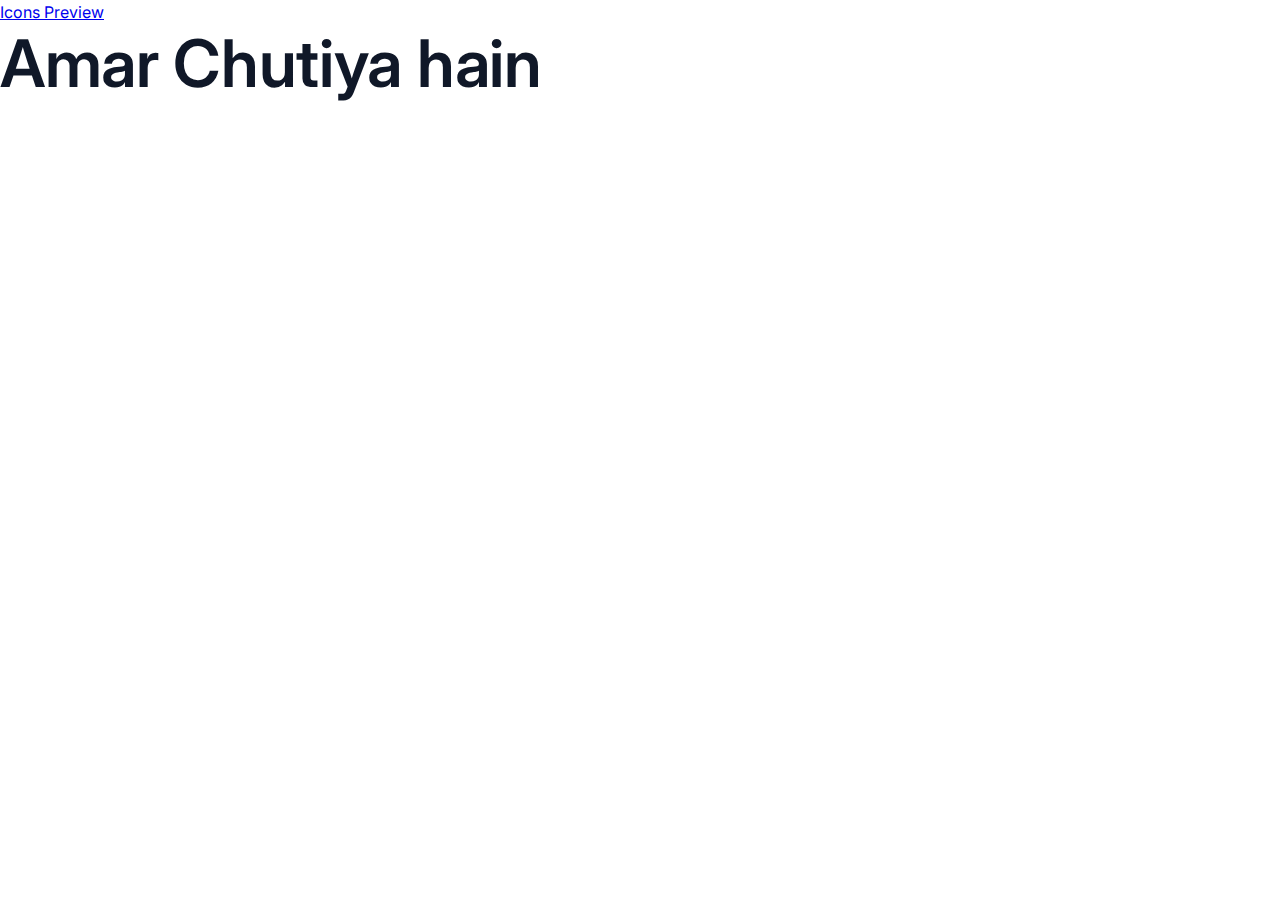
==== commit 6d7a43bf: "Update index.html" ====
--- a/index.html
+++ b/index.html
@@ -18,6 +18,7 @@
 
 <body>
     <a href="icon/index.html">Icons Preview</a>
+    <h1> Amar Chutiya hain </h1>
 </body>
 
-</html>+</html>
